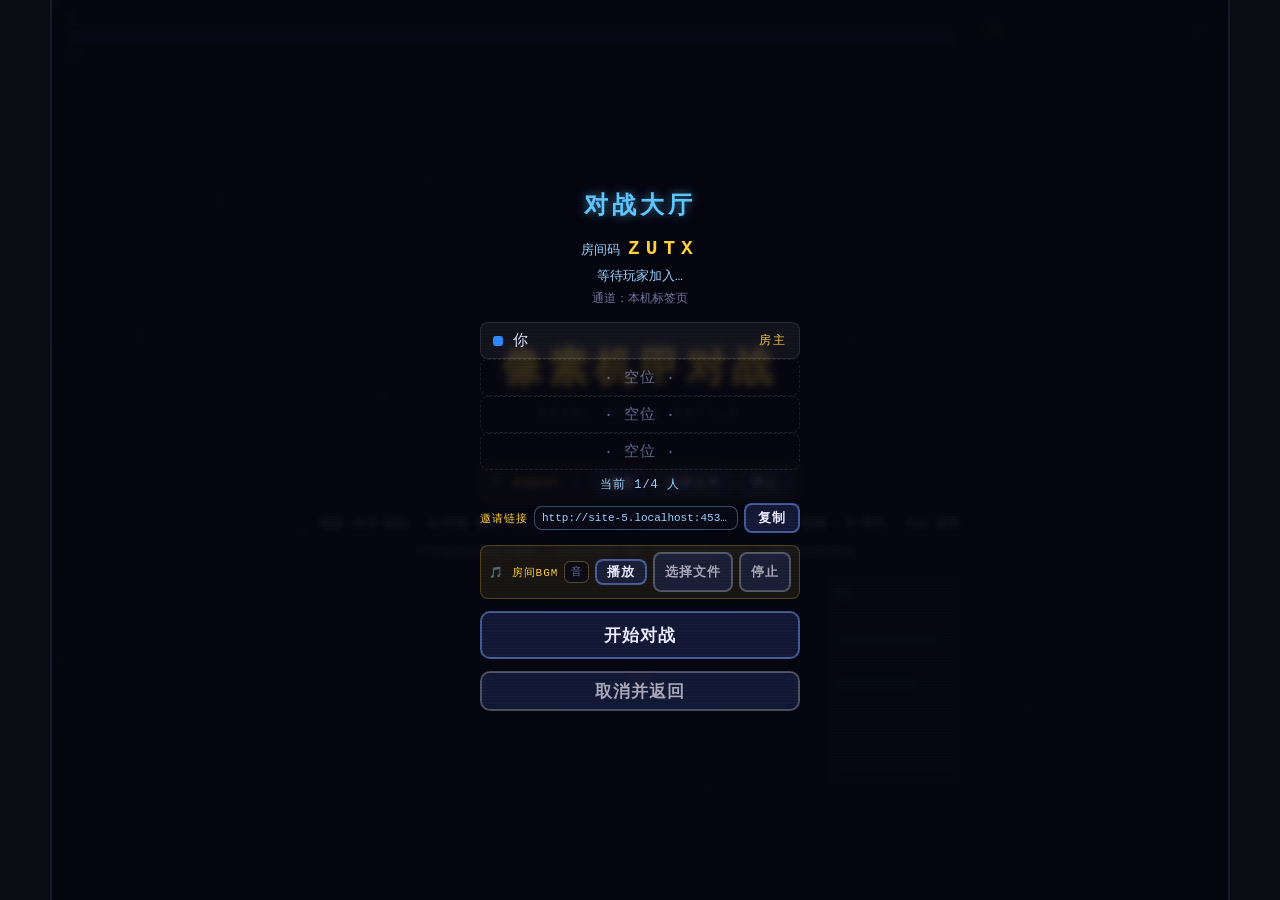
==== mecha-battle-standalone.html @ bafbcea7 "build: 生成单文件版（内联 CSS/JS，可离线双击运行）" ====
<!DOCTYPE html>
<html lang="zh-CN">
<head>
<meta charset="UTF-8">
<meta name="viewport" content="width=device-width, initial-scale=1.0, maximum-scale=1.0, user-scalable=no, viewport-fit=cover">
<meta name="mobile-web-app-capable" content="yes">
<title>像素机甲对战 · Pixel Mecha Battle</title>
<style>
* { box-sizing: border-box; margin: 0; padding: 0; }

html, body { height: 100%; }

body {
  background: #0b0b14;
  color: #eaeaff;
  font-family: 'Courier New', ui-monospace, monospace;
  overflow: hidden;
  -webkit-tap-highlight-color: transparent;
  -webkit-user-select: none;
  user-select: none;
  -webkit-touch-callout: none;
  position: fixed;
  inset: 0;
}

/* ---------- 全屏布局（移动端优先） ---------- */
#app { position: absolute; inset: 0; }
#stage {
  position: absolute; inset: 0;
  background: #0a0a14;
  overflow: hidden;
}

canvas {
  position: absolute; inset: 0;
  width: 100%; height: 100%;
  display: block;
  image-rendering: pixelated;
  image-rendering: crisp-edges;
}

/* CRT 扫描线 */
#stage::after {
  content: "";
  position: absolute; inset: 0;
  pointer-events: none;
  background: repeating-linear-gradient(
    to bottom,
    rgba(255,255,255,0.03) 0px, rgba(255,255,255,0.03) 1px,
    rgba(0,0,0,0.10) 2px, rgba(0,0,0,0.10) 3px
  );
  mix-blend-mode: overlay;
  z-index: 30;
}

/* ---------- HUD ---------- */
#hud {
  position: absolute;
  top: 0; left: 0; right: 0;
  display: flex;
  align-items: flex-start;
  gap: 10px;
  padding: max(10px, env(safe-area-inset-top)) max(12px, env(safe-area-inset-right)) 0 max(12px, env(safe-area-inset-left));
  z-index: 10;
  pointer-events: none;
}
.fighter { flex: 1; min-width: 0; }
.fighter .row { display: flex; align-items: baseline; gap: 8px; margin-bottom: 3px; }
.fighter .name { font-size: clamp(11px, 2.6vw, 14px); font-weight: bold; letter-spacing: 1px; text-shadow: 0 0 6px currentColor; }
.fighter.me .name { color: #62c8ff; }
.fighter .buff { font-size: clamp(9px, 2vw, 11px); color: #9fe8ff; }
.mid { text-align: center; flex: 0 0 auto; min-width: 46px; }
.mid .vs { font-weight: bold; font-size: clamp(12px, 2.8vw, 16px); color: #ffd23f; text-shadow: 0 0 8px #ffd23f; }
.mid .room { font-size: clamp(9px, 2vw, 11px); color: #9fd8ff; letter-spacing: 1px; min-height: 12px; }

.hpbar {
  height: clamp(10px, 2.6vw, 14px);
  background: rgba(255,255,255,0.08);
  border: 2px solid #333;
  overflow: hidden;
}
.hpfill { height: 100%; width: 100%; transition: width 0.15s linear; }
.hpfill.me { background: linear-gradient(#62c8ff, #1f78c8); }
.wep { font-size: clamp(9px, 2vw, 11px); color: #9fe8ff; margin-top: 3px; min-height: 12px; }

/* ---------- 多人 HUD：右上其他玩家血条列表 ---------- */
#others {
  flex: 0 0 auto;
  width: clamp(120px, 26vw, 190px);
  display: flex;
  flex-direction: column;
  gap: 5px;
}
.mini-fighter { display: flex; flex-direction: column; gap: 2px; }
.mini-fighter .mf-row { display: flex; justify-content: flex-end; }
.mini-fighter .mf-name {
  font-size: clamp(9px, 2vw, 11px); font-weight: bold; letter-spacing: 1px;
  text-shadow: 0 0 6px currentColor;
}
.mini-fighter .mf-bar {
  height: clamp(7px, 1.8vw, 10px);
  background: rgba(255,255,255,0.08);
  border: 2px solid #333;
  overflow: hidden;
}
.mini-fighter .mf-fill { height: 100%; width: 100%; transition: width 0.15s linear; }
.mini-fighter.ko { opacity: 0.32; }
.mini-fighter.ko .mf-fill { filter: grayscale(1); }

#btn-menu {
  position: absolute;
  top: max(10px, env(safe-area-inset-top));
  right: max(10px, env(safe-area-inset-right));
  z-index: 20;
  width: 38px; height: 38px;
  border-radius: 8px;
  border: 2px solid rgba(255,255,255,0.3);
  background: rgba(20,20,40,0.5);
  color: #eaeaff;
  font-size: 18px;
  cursor: pointer;
}
#btn-menu:active { background: rgba(120,160,255,0.4); }

/* ---------- 触摸虚拟按键 ---------- */
#touch { display: none; }
body.touch #touch { display: block; }
#touch { position: absolute; inset: 0; z-index: 15; pointer-events: none; }

/* 基础按键容器（横屏/桌面） */
.pad {
  position: absolute;
  bottom: max(20px, env(safe-area-inset-bottom));
  display: flex; gap: 14px; align-items: flex-end;
  pointer-events: auto;
}
.pad.left { left: max(12px, env(safe-area-inset-left)); }
.pad.right { right: max(12px, env(safe-area-inset-right)); }

.tbtn {
  border-radius: 16px;
  border: 2px solid rgba(255,255,255,0.35);
  background: rgba(20,20,40,0.55);
  color: #eaeaff;
  font-family: inherit;
  font-weight: bold;
  user-select: none;
  touch-action: none;
  cursor: pointer;
  display: flex; align-items: center; justify-content: center;
  backdrop-filter: blur(3px);
  box-shadow: 0 2px 8px rgba(0,0,0,0.4);
  -webkit-tap-highlight-color: transparent;
}

/* 默认（横屏/桌面）按键尺寸 */
.tbtn.move { width: 76px; height: 76px; font-size: 26px; }
.tbtn.jump { width: 68px; height: 68px; font-size: 22px; color: #8fd8ff; }
.tbtn.atk  { width: 90px; height: 90px; font-size: 24px; color: #ff9a9a; border-color: rgba(255,150,150,0.5); }
.tbtn.def  { width: 62px; height: 62px; font-size: 16px; color: #9fd8ff; }

/* ===== 竖屏触摸设备：重新设计布局，防止按钮重叠 ===== */
/* 仅在真正的触摸设备竖屏模式下应用（不包括桌面模式的手机浏览器） */
@media (orientation: portrait) and (hover: none) {
  .pad {
    gap: 8px;
    bottom: max(18px, env(safe-area-inset-bottom));
    flex-wrap: nowrap;
  }
  .pad.left {
    left: max(8px, env(safe-area-inset-left));
    max-width: 42vw;
  }
  /* 右侧：改为 2 列网格布局，避免换行导致重叠 */
  /* 注意：必须给明确宽度，grid 的 1fr 才能正确分割 */
  .pad.right {
    right: max(8px, env(safe-area-inset-right));
    display: grid !important;
    grid-template-columns: 1fr 1fr;
    grid-template-rows: auto auto;
    gap: 8px;
    width: calc(min(42vw, 180px));
  }
  /* 右侧按钮网格定位：攻(左上)、跳(右上)、防(下方横跨) */
  .pad.right .tbtn.atk  { grid-column: 1; grid-row: 1; }
  .pad.right .tbtn.jump { grid-column: 2; grid-row: 1; }
  .pad.right .tbtn.def  { grid-column: 1 / span 2; grid-row: 2; }

  /* 竖屏按键尺寸：自适应屏幕宽度 */
  .pad.left .tbtn.move {
    width: calc(min(20vw, 76px)); height: calc(min(20vw, 76px));
    font-size: calc(min(6vw, 24px));
  }
  .pad.right .tbtn.atk {
    width: 100%; aspect-ratio: 1;
    font-size: calc(min(7vw, 22px));
  }
  .pad.right .tbtn.jump {
    width: 100%; aspect-ratio: 1;
    font-size: calc(min(6vw, 20px));
  }
  .pad.right .tbtn.def {
    width: 100%; aspect-ratio: 1.8;
    font-size: calc(min(5vw, 16px));
  }
}

/* 窄屏触摸竖屏（<=360px）：按键再缩小一点 */
@media (orientation: portrait) and (hover: none) and (max-width: 360px) {
  .pad { gap: 6px; }
  .pad.right { gap: 6px; width: calc(min(44vw, 160px)); }
  .pad.left .tbtn.move { width: 60px; height: 60px; font-size: 20px; }
}

.tbtn.on {
  background: rgba(120,160,255,0.55);
  border-color: #fff;
  transform: scale(0.94);
  box-shadow: 0 0 12px rgba(120,160,255,0.6);
}

/* ---------- 覆盖层 ---------- */
.overlay {
  position: absolute; inset: 0;
  z-index: 25;
  display: flex; flex-direction: column;
  justify-content: center; align-items: center;
  gap: 12px;
  background: rgba(6,6,16,0.82);
  backdrop-filter: blur(3px);
  padding: 20px;
  text-align: center;
}
.overlay.hidden { display: none; }

#announce {
  position: absolute; inset: 0;
  display: flex; align-items: center; justify-content: center;
  font-size: clamp(30px, 12vmin, 64px);
  font-weight: bold; letter-spacing: 6px;
  color: #ffd23f; text-shadow: 0 0 16px #ffd23f;
  pointer-events: none; opacity: 0;
  z-index: 22;
}
#announce.show { animation: flash 1.2s ease-out forwards; }
@keyframes flash {
  0%   { opacity: 0; transform: scale(0.6); }
  20%  { opacity: 1; transform: scale(1); }
  70%  { opacity: 1; }
  100% { opacity: 0; transform: scale(1.15); }
}

#ko .big { font-size: clamp(24px, 8vmin, 44px); font-weight: bold; letter-spacing: 4px; text-shadow: 0 0 12px currentColor; }
#ko .sub { font-size: clamp(11px, 2.6vmin, 14px); color: #cfd2ff; }

/* ---------- 菜单 ---------- */
#menu h1 {
  font-size: clamp(22px, 7vmin, 40px);
  letter-spacing: 6px;
  color: #ffd23f;
  text-shadow: 0 0 14px rgba(255,210,63,0.7);
}
#menu .tag { font-size: clamp(9px, 2.2vmin, 12px); color: #7a7aa8; letter-spacing: 4px; margin-bottom: 6px; }
.menu-box {
  display: flex; flex-direction: column; gap: 12px;
  width: min(340px, 88vw);
}
.mbtn {
  min-height: 48px;
  border-radius: 10px;
  border: 2px solid rgba(120,160,255,0.5);
  background: rgba(30,40,80,0.6);
  color: #eaeaff;
  font-family: inherit;
  font-size: clamp(14px, 3.4vmin, 17px);
  font-weight: bold;
  letter-spacing: 1px;
  cursor: pointer;
  transition: background 0.15s, transform 0.1s;
}
.mbtn:active { background: rgba(120,160,255,0.4); transform: scale(0.97); }
.mbtn.big { min-height: 54px; }
.mbtn.ghost { border-color: rgba(255,255,255,0.25); color: #aab; min-height: 42px; }
.mbtn.hidden { display: none; }

.join-row { display: flex; gap: 10px; }
/* 本地文件模式：隐藏联机入口 */
.join-row.hidden { display: none; }
.join-row input {
  flex: 1; min-width: 0;
  border-radius: 10px;
  border: 2px solid rgba(120,160,255,0.4);
  background: rgba(10,10,25,0.8);
  color: #ffd23f;
  font-family: inherit;
  font-size: clamp(16px, 4vmin, 20px);
  letter-spacing: 6px;
  text-align: center;
  text-transform: uppercase;
  padding: 6px;
}
.join-row .mbtn { flex: 0 0 96px; }

#net-status { font-size: clamp(11px, 2.6vmin, 13px); color: #9fd8ff; line-height: 1.7; min-height: 20px; }
#net-status .code { color: #ffd23f; font-size: 1.5em; letter-spacing: 6px; }
#net-status .dim { color: #7a7aa8; font-size: 0.9em; }
#menu.waiting .join-row, #menu.waiting > .menu-box > .mbtn { display: none; }

/* ---------- 多人大厅 ---------- */
#lobby { z-index: 26; }
.lobby-title {
  font-size: clamp(16px, 4.6vmin, 24px);
  letter-spacing: 4px;
  color: #62c8ff;
  text-shadow: 0 0 10px rgba(98,200,255,0.6);
}
.lobby-card {
  display: flex; flex-direction: column; gap: 6px;
  width: min(320px, 88vw);
}
.lobby-player {
  display: flex; align-items: center; gap: 10px;
  padding: 8px 12px;
  border-radius: 8px;
  background: rgba(255,255,255,0.06);
  border: 1px solid rgba(255,255,255,0.10);
  font-size: clamp(12px, 3vmin, 15px);
  letter-spacing: 1px;
}
.lobby-player.empty {
  justify-content: center;
  color: #666c90;
  border-style: dashed;
  background: transparent;
}
.lobby-player .dot { width: 10px; height: 10px; border-radius: 3px; flex: 0 0 auto; }
.lobby-player .host-tag { margin-left: auto; font-size: 0.78em; color: #ffd23f; letter-spacing: 2px; }
#lobby-hint { text-align: center; color: #9fd8ff; font-size: clamp(10px, 2.4vmin, 12px); letter-spacing: 1px; }

/* 邀请链接（互联网/局域网分享） */
.share-box {
  display: flex; align-items: center; gap: 6px;
  margin-top: 4px;
}
.share-box.hidden { display: none; }
.share-box .share-label {
  flex: 0 0 auto;
  font-size: clamp(9px, 2.2vmin, 11px);
  color: #ffd23f;
  letter-spacing: 1px;
  white-space: nowrap;
}
.share-box input {
  flex: 1; min-width: 0;
  border-radius: 8px;
  border: 1px solid rgba(159,216,255,0.35);
  background: rgba(10,10,25,0.8);
  color: #9fd8ff;
  font-family: inherit;
  font-size: clamp(9px, 2.2vmin, 11px);
  padding: 5px 7px;
  text-overflow: ellipsis;
}
.mbtn.small {
  flex: 0 0 auto;
  min-height: 30px;
  width: auto;
  padding: 0 12px;
  font-size: clamp(11px, 2.6vmin, 13px);
  border-radius: 8px;
}

#lobby .mbtn { width: min(320px, 88vw); }
#lobby .mbtn.small { width: auto; }
#lobby .mbtn.ghost { min-height: 40px; }

/* ---------- 房间 BGM ---------- */
.bgm-bar {
  display: flex; align-items: center; gap: 6px;
  margin-top: 6px;
  padding: 6px 8px;
  border-radius: 8px;
  background: rgba(255,210,63,0.08);
  border: 1px solid rgba(255,210,63,0.25);
}
.bgm-bar.hidden { display: none; }
.bgm-bar .bgm-label {
  flex: 0 0 auto;
  font-size: clamp(9px, 2.2vmin, 11px);
  color: #ffd23f;
  letter-spacing: 1px;
  white-space: nowrap;
}
.bgm-bar input {
  flex: 1; min-width: 0;
  border-radius: 6px;
  border: 1px solid rgba(255,210,63,0.3);
  background: rgba(10,10,25,0.8);
  color: #fff5d0;
  font-family: inherit;
  font-size: clamp(9px, 2.2vmin, 11px);
  padding: 4px 6px;
}
.bgm-bar input::placeholder { color: #666c90; }
.bgm-bar .mbtn { min-height: 26px; padding: 0 10px; }
.bgm-bar .file-input { display: none; }
/* 单人模式：菜单内独立 BGM 栏 */
#menu .bgm-bar { width: min(320px, 88vw); margin-top: 12px; }

.bgm-now {
  display: flex; align-items: center; gap: 6px;
  margin-top: 4px;
  font-size: clamp(9px, 2.2vmin, 11px);
  color: #9fdba0;
  letter-spacing: 1px;
}
.bgm-now.hidden { display: none; }
.bgm-now-icon { animation: bgm-pulse 1.2s ease-in-out infinite; }
@keyframes bgm-pulse {
  0%, 100% { opacity: 1; transform: scale(1); }
  50% { opacity: 0.5; transform: scale(0.85); }
}

/* HUD 音乐开关按钮 */
.bgm-mute {
  position: absolute;
  top: 10px; right: 56px;
  z-index: 35;              /* 高于菜单/大厅/结算遮罩，任何界面下都能开关音乐 */
  width: 36px; height: 36px;
  border-radius: 8px;
  border: 1px solid rgba(255,255,255,0.2);
  background: rgba(15,15,35,0.7);
  color: #ffd23f;
  font-size: 18px;
  cursor: pointer;
  transition: all 0.15s;
  display: flex; align-items: center; justify-content: center;
}
.bgm-mute:hover { background: rgba(255,210,63,0.2); }
.bgm-mute.muted { color: #666c90; }
.bgm-mute.hidden { display: none; }

.hint { font-size: clamp(9px, 2.2vmin, 12px); color: #9aa0c0; max-width: 90vw; }
.hint.dim { color: #666c90; }

/* ---------- Toast ---------- */
#toast {
  position: absolute;
  left: 50%; bottom: max(20%, 120px);
  transform: translateX(-50%);
  z-index: 40;
  background: rgba(20,20,40,0.92);
  border: 2px solid rgba(255,210,63,0.6);
  color: #ffd23f;
  font-size: clamp(11px, 2.8vmin, 14px);
  padding: 10px 18px;
  border-radius: 10px;
  opacity: 0;
  pointer-events: none;
  transition: opacity 0.25s;
  white-space: nowrap;
}
#toast.show { opacity: 1; }

/* ---------- 桌面端居中优化 ---------- */
@media (hover: hover) and (pointer: fine) {
  #app {
    left: 50%; transform: translateX(-50%);
    width: min(100vw - 32px, 1180px);
    border-left: 2px solid #1a1a2e;
    border-right: 2px solid #1a1a2e;
  }
}

/* ---------- 技能选择卡 ---------- */
#skill-pick { z-index: 27; gap: 14px; }
.skill-title {
  font-size: clamp(18px, 5vmin, 28px);
  letter-spacing: 4px;
  color: #62c8ff;
  text-shadow: 0 0 12px rgba(98,200,255,0.6);
}
.skill-sub {
  font-size: clamp(10px, 2.6vmin, 13px);
  color: #9fd8ff;
  letter-spacing: 1px;
}
.skill-cards {
  display: flex;
  flex-direction: row;
  gap: 10px;
  flex-wrap: wrap;
  justify-content: center;
  max-width: 92vw;
}
.skill-card {
  width: clamp(95px, 26vw, 160px);
  min-height: clamp(120px, 32vw, 180px);
  border-radius: 12px;
  border: 2px solid rgba(255,255,255,0.2);
  background: rgba(15,15,35,0.92);
  display: flex; flex-direction: column; align-items: center;
  gap: 6px; padding: 10px 8px;
  cursor: pointer;
  transition: transform 0.15s, border-color 0.15s, box-shadow 0.15s;
  position: relative;
  overflow: hidden;
  -webkit-tap-highlight-color: transparent;
  user-select: none;
}
.skill-card:hover, .skill-card:active {
  transform: translateY(-4px) scale(1.03);
  border-color: var(--skill-color, #4fd8ff);
  box-shadow: 0 0 16px var(--skill-glow, rgba(79,216,255,0.4));
}
.skill-card .skill-icon {
  font-size: clamp(28px, 8vmin, 44px);
  line-height: 1;
  filter: drop-shadow(0 0 6px var(--skill-glow, rgba(79,216,255,0.5)));
}
.skill-card .skill-name {
  font-size: clamp(11px, 3vmin, 15px);
  font-weight: bold;
  color: var(--skill-color, #4fd8ff);
  letter-spacing: 1px;
  text-align: center;
}
.skill-card .skill-desc {
  font-size: clamp(8px, 2vmin, 11px);
  color: #aab0d0;
  text-align: center;
  line-height: 1.4;
  flex: 1;
}
.skill-card .skill-tag {
  font-size: clamp(7px, 1.8vmin, 9px);
  color: #666c90;
  letter-spacing: 1px;
  padding: 2px 6px;
  border-radius: 4px;
  background: rgba(255,255,255,0.06);
}
.skill-card.random .skill-icon { animation: skillSpin 2s ease-in-out infinite; }
@keyframes skillSpin {
  0%,100% { transform: rotate(0deg) scale(1); }
  50% { transform: rotate(180deg) scale(1.15); }
}
.skill-card.selected {
  border-color: var(--skill-color, #4fd8ff);
  box-shadow: 0 0 20px var(--skill-glow, rgba(79,216,255,0.6));
  transform: translateY(-2px) scale(1.04);
}
.skill-card.selected::after {
  content: '✓ 已选择';
  position: absolute;
  top: 4px; right: 6px;
  font-size: 9px;
  color: #38d47a;
  font-weight: bold;
}
.skill-timer-bar {
  width: min(280px, 70vw);
  height: 4px;
  border-radius: 2px;
  background: rgba(255,255,255,0.1);
  overflow: hidden;
}
.skill-timer-fill {
  height: 100%;
  width: 100%;
  background: linear-gradient(90deg, #4fd8ff, #ffd23f);
  border-radius: 2px;
  transition: width 0.1s linear;
}
.skill-hint {
  font-size: clamp(9px, 2.2vmin, 12px);
  color: #7a7aa8;
  text-align: center;
}

</style>
</head>
<body>
<div id="app">
  <div id="stage">
    <canvas id="game"></canvas>

    <!-- HUD：我的血条 / 房间码 / 其他玩家血条列表 -->
    <div id="hud">
      <div class="fighter me">
        <div class="row"><span class="name" id="name-me">你</span><span class="buff" id="buff-me"></span></div>
        <div class="hpbar"><div class="hpfill me" id="hp-me"></div></div>
        <div class="wep" id="wep-me">拳刃</div>
      </div>
      <div class="mid">
        <div class="room" id="room-tag"></div>
        <div class="vs">VS</div>
      </div>
      <div id="others"></div>
    </div>

    <button id="btn-menu" title="返回菜单">≡</button>
    <button id="btn-bgm-mute" class="bgm-mute hidden" title="音乐开关">♪</button>

    <!-- 移动端虚拟按键（触屏自动显示） -->
    <div id="touch">
      <div class="pad left">
        <button class="tbtn move" data-act="left">◀</button>
        <button class="tbtn move" data-act="right">▶</button>
      </div>
      <div class="pad right">
        <button class="tbtn def" data-act="block">防</button>
        <button class="tbtn jump" data-act="jump">跳</button>
        <button class="tbtn atk" data-act="attack">攻</button>
      </div>
    </div>

    <div id="announce"></div>

    <!-- 胜负结算 -->
    <div id="ko" class="overlay hidden">
      <div class="big" id="ko-text"></div>
      <div class="sub" id="ko-sub"></div>
      <button id="btn-rematch" class="mbtn">再来一局</button>
    </div>

    <!-- 主菜单（仅作为单人模式入口和回退时展示；默认直接进入大厅） -->
    <div id="menu" class="overlay">
      <h1>像素机甲对战</h1>
      <p class="tag">PIXEL MECHA BATTLE</p>
      <div class="menu-box">
        <button id="btn-bot" class="mbtn big">单人 · 挑战机器人</button>
        <button id="btn-host" class="mbtn big">多人联机 · 开新房间</button>
        <div class="join-row">
          <input id="room-input" maxlength="4" placeholder="输入房间码" autocomplete="off">
          <button id="btn-join" class="mbtn">加入</button>
        </div>
      </div>
      <!-- 单人模式 BGM 控制栏 -->
      <div id="bgm-bar-local" class="bgm-bar">
        <span class="bgm-label">🎵 本地BGM</span>
        <input id="bgm-input-local" type="text" placeholder="音频直链 (mp3/ogg/wav)" autocomplete="off" spellcheck="false">
        <button id="btn-bgm-play-local" class="mbtn small">播放</button>
        <button id="btn-bgm-file-local" class="mbtn small ghost">选择文件</button>
        <input id="bgm-file-local" class="file-input" type="file" accept="audio/*,.mp3,.ogg,.wav,.m4a,.aac,.flac">
        <button id="btn-bgm-stop-local" class="mbtn small ghost">停止</button>
      </div>
      <p class="hint">键盘：A/D 移动 · W/空格 跳跃（可二段跳）· S/↓+跳 下跳穿落平台 · J 攻击 · K 防御 · R 重开 · Esc 菜单</p>
      <p class="hint dim">打开本页自动进入房间 · 复制地址栏 URL 发给好友即可联机（公网/局域网通用）</p>
    </div>

    <!-- 对战大厅（默认直接进入；玩家列表 + 邀请链接 + 开始对战按钮） -->
    <div id="lobby" class="overlay hidden">
      <h2 class="lobby-title">对战大厅</h2>
      <div id="net-status"></div>
      <div class="lobby-card">
        <div id="lobby-list"></div>
        <div id="lobby-hint"></div>
        <div class="share-box hidden" id="share-box">
          <span class="share-label">邀请链接</span>
          <input id="share-url" readonly autocomplete="off" spellcheck="false">
          <button id="btn-copy" class="mbtn small">复制</button>
        </div>
        <!-- 房主 BGM 控制栏 -->
        <div id="bgm-bar" class="bgm-bar hidden">
          <span class="bgm-label">🎵 房间BGM</span>
          <input id="bgm-input" type="text" placeholder="音频直链 (mp3/ogg/wav)" autocomplete="off" spellcheck="false">
          <button id="btn-bgm-play" class="mbtn small">播放</button>
          <button id="btn-bgm-file" class="mbtn small ghost">选择文件</button>
          <input id="bgm-file" class="file-input" type="file" accept="audio/*,.mp3,.ogg,.wav,.m4a,.aac,.flac">
          <button id="btn-bgm-stop" class="mbtn small ghost">停止</button>
        </div>
        <div id="bgm-now" class="bgm-now hidden">
          <span class="bgm-now-icon">🎵</span>
          <span id="bgm-now-text">当前房间背景音乐</span>
        </div>
      </div>
      <button id="btn-start" class="mbtn hidden">开始对战</button>
      <button id="btn-cancel-net" class="mbtn ghost">取消并返回</button>
    </div>

    <!-- 技能选择卡界面（开局前每人选1张） -->
    <div id="skill-pick" class="overlay hidden">
      <h2 class="skill-title">选择你的技能</h2>
      <p class="skill-sub">三选一，每局仅可携带一个技能</p>
      <div id="skill-cards" class="skill-cards"></div>
      <div id="skill-timer-bar" class="skill-timer-bar"><div id="skill-timer-fill" class="skill-timer-fill"></div></div>
      <p class="skill-hint" id="skill-wait-hint"></p>
    </div>

    <div id="toast"></div>
  </div>
</div>

<script>
/* ===== js/config.js ===== */
'use strict';
/* ================= 全局配置与工具 ================= */

const WORLD = { w: 1600, h: 720, groundY: 660 };  // 大地图
const VIEW_H = 216;                                // 内部渲染高度（宽度随屏幕比例变化）
let VIEW_W = 384;

const CFG = {
  maxSpeed: 150, accel: 1100, friction: 1500,
  jumpSpeed: 330, jump2Speed: 300, gravity: 800,
  maxHp: 100, hitstun: 0.2, knockback: 220,
};

/* 武器定义：拳刃（近战）/ 光线枪（射线）/ 等离子炮（投射物） */
const WEAPONS = {
  blade:  { id: 'blade',  name: '拳刃',   type: 'melee', dmg: 12, cooldown: 0.45,
            duration: 0.24, active: [0.06, 0.17], reach: 28, hw: 26, hh: 34 },
  ray:    { id: 'ray',    name: '光线枪', type: 'ray',   dmg: 9,  cooldown: 0.55, ammo: 10, range: 430 },
  plasma: { id: 'plasma', name: '等离子炮', type: 'proj', dmg: 16, cooldown: 0.9, ammo: 6, speed: 300 },
};

/* 随机道具定义 */
const ITEMS = {
  medkit: { id: 'medkit', name: '维修包', heal: 30 },
  shield: { id: 'shield', name: '能量盾', dur: 5 },
  boost:  { id: 'boost',  name: '推进剂', dur: 6 },
};

/* 机甲配色（支持多名玩家按序分配） */
const PALETTES = [
  { body: '#2f8cff', dark: '#1b5bb8', light: '#a8dcff', core: '#ffd23f', eye: '#c9fffd', weapon: '#eaf6ff', shield: '#4fd8ff', flame: '#ff9a3d' },
  { body: '#ff5a5a', dark: '#b82222', light: '#ffb1b1', core: '#ffd23f', eye: '#ffe27a', weapon: '#fff0d0', shield: '#ff8f3d', flame: '#ffd23f' },
  { body: '#38d47a', dark: '#1a8a4e', light: '#a8ffcd', core: '#ffd23f', eye: '#c9ffd9', weapon: '#eafff2', shield: '#4fffab', flame: '#ffd23f' },
  { body: '#c07bff', dark: '#7a3bc8', light: '#e3c8ff', core: '#ffd23f', eye: '#ffd9ff', weapon: '#f6ecff', shield: '#c07bff', flame: '#ff9a3d' },
];

/* 多人房间人数上限 */
const MAX_PLAYERS = 4;

/* 房间 BGM 本地上传上限（与 server.js 的 BGM_MAX 保持一致） */
const BGM_MAX_FILE = 20 * 1024 * 1024;

/* 是否以本地文件方式打开（双击 index.html / file:// 协议）
 * 该模式下没有 Node 服务器：单人可玩，多人联机不可用 */
const IS_LOCAL_FILE = (typeof location !== 'undefined') && location.protocol === 'file:';

function clamp(v, lo, hi) { return v < lo ? lo : (v > hi ? hi : v); }
function rand(a, b) { return a + Math.random() * (b - a); }
function choice(arr) { return arr[Math.floor(Math.random() * arr.length)]; }

/* 种子随机数生成器（房主生成种子，各端生成完全相同的地图） */
function mulberry32(seed) {
  let a = seed >>> 0;
  return function () {
    a |= 0; a = (a + 0x6d2b79f5) | 0;
    let t = Math.imul(a ^ (a >>> 15), 1 | a);
    t = (t + Math.imul(t ^ (t >>> 7), 61 | t)) ^ t;
    return ((t ^ (t >>> 14)) >>> 0) / 4294967296;
  };
}

function aabb(a, b) {
  return a.x < b.x + b.w && a.x + a.w > b.x && a.y < b.y + b.h && a.y + a.h > b.y;
}
/* 射线与 AABB 求交：返回命中距离 t，未命中返回 null */
function rayAABB(x, y, dx, dy, b) {
  let tmin = 0, tmax = 1e9;
  if (Math.abs(dx) < 1e-6) { if (x < b.x || x > b.x + b.w) return null; }
  else {
    let t1 = (b.x - x) / dx, t2 = (b.x + b.w - x) / dx;
    if (t1 > t2) { const t = t1; t1 = t2; t2 = t; }
    tmin = Math.max(tmin, t1); tmax = Math.min(tmax, t2);
    if (tmin > tmax) return null;
  }
  if (Math.abs(dy) < 1e-6) { if (y < b.y || y > b.y + b.h) return null; }
  else {
    let t1 = (b.y - y) / dy, t2 = (b.y + b.h - y) / dy;
    if (t1 > t2) { const t = t1; t1 = t2; t2 = t; }
    tmin = Math.max(tmin, t1); tmax = Math.min(tmax, t2);
    if (tmin > tmax) return null;
  }
  return tmin >= 0 ? tmin : null;
}
function genRoom() {
  const c = 'ABCDEFGHJKMNPQRSTUVWXYZ23456789';
  let s = '';
  for (let i = 0; i < 4; i++) s += c[Math.floor(Math.random() * c.length)];
  return s;
}
function genId() {
  return Math.random().toString(36).slice(2, 8);
}

</script>
<script>
/* ===== js/skills.js ===== */
'use strict';
/* ================= 技能卡系统：23 个技能 =================
 * 每名玩家开局从 3 张技能卡中选 1 张：
 *   卡1 = 随机技能A，卡2 = 随机技能B（不与A重复），卡3 = 随机技能（不与A/B重复）
 * 技能在 newRound 时生效，影响游戏内各种机制。
 */

const SKILLS = {
  /* ---- 用户指定的 11 个技能 ---- */
  energy_ctrl: {
    id: 'energy_ctrl', name: '能量控制', icon: '⚡',
    desc: '捡到的护盾持续时间延长27%~40%',
    color: '#4fd8ff',
  },
  thrifty: {
    id: 'thrifty', name: '精打细算', icon: '🎯',
    desc: '捡到的武器射击次数+3~5次',
    color: '#ffd23f',
  },
  divine_aid: {
    id: 'divine_aid', name: '如有神助', icon: '🍀',
    desc: '武器射击时有概率不消耗次数',
    color: '#38d47a',
  },
  escape: {
    id: 'escape', name: '溜之大吉', icon: '💨',
    desc: '血量降至5%时触发随机传送',
    color: '#a08fff',
  },
  medipack: {
    id: 'medipack', name: '随身血包', icon: '💉',
    desc: '血量低于一半时恢复1/4血量，一局2次',
    color: '#ff5a5a',
  },
  flysquirrel: {
    id: 'flysquirrel', name: '飞鼠', icon: '🦔',
    desc: '长按跳跃键2秒后可飞行3秒',
    color: '#38d47a',
  },
  mystery: {
    id: 'mystery', name: '神秘人士', icon: '❓',
    desc: '攻击命中时有概率召唤神秘人士协同攻击',
    color: '#c07bff',
  },
  bomber: {
    id: 'bomber', name: '轰炸机', icon: '✈',
    desc: '从地图一侧飞过的轰炸机投弹攻击',
    color: '#ff9a3d',
  },
  revive: {
    id: 'revive', name: '复活图腾', icon: '🔱',
    desc: '给予一次复活机会，复活后1.5秒无敌',
    color: '#ffd23f',
  },
  homing: {
    id: 'homing', name: '小帮手', icon: '🔍',
    desc: '子弹自动追击最近敌人，射击次数-60%',
    color: '#4fd8ff',
  },
  beastmaster: {
    id: 'beastmaster', name: '驯兽大师', icon: '🐺',
    desc: '召唤2/3血量的宠物协同攻击',
    color: '#38d47a',
  },

  /* ---- 补充的 12 个技能 ---- */
  glasscannon: {
    id: 'glasscannon', name: '玻璃大炮', icon: '💥',
    desc: '伤害+50%，但最大血量降为75',
    color: '#ff5a5a',
  },
  ironhide: {
    id: 'ironhide', name: '铁壁', icon: '🛡',
    desc: '受到伤害减少20%',
    color: '#7878b8',
  },
  doublestrike: {
    id: 'doublestrike', name: '双连击', icon: '⚔',
    desc: '近战攻击有50%概率连击两次',
    color: '#ff9a3d',
  },
  quickload: {
    id: 'quickload', name: '快速装填', icon: '🔄',
    desc: '武器冷却时间减少35%',
    color: '#38d47a',
  },
  lifesteal: {
    id: 'lifesteal', name: '吸血', icon: '🩸',
    desc: '造成伤害时恢复等量30%血量',
    color: '#ff5a5a',
  },
  longshot: {
    id: 'longshot', name: '远射', icon: '📡',
    desc: '武器射程和投射物速度+50%',
    color: '#4fd8ff',
  },
  shockwave: {
    id: 'shockwave', name: '震荡波', icon: '🌊',
    desc: '落地时释放冲击波击退附近敌人',
    color: '#a08fff',
  },
  thorns: {
    id: 'thorns', name: '荆棘反伤', icon: '🌵',
    desc: '受到攻击时反弹30%伤害给攻击者',
    color: '#38d47a',
  },
  swift: {
    id: 'swift', name: '疾风步', icon: '🌪',
    desc: '移动速度+25%，跳跃高度+15%',
    color: '#38d47a',
  },
  gunner: {
    id: 'gunner', name: '重炮手', icon: '🎇',
    desc: '投射物伤害+40%，但冷却+20%',
    color: '#ff9a3d',
  },
  laststand: {
    id: 'laststand', name: '背水一战', icon: '🔥',
    desc: '血量低于30%时攻击力+60%',
    color: '#ff5a5a',
  },
  luckydrop: {
    id: 'luckydrop', name: '幸运拾取', icon: '🎁',
    desc: '空投箱出现频率+50%，拾取范围+50%',
    color: '#ffd23f',
  },
};

/* 技能ID列表（用于随机抽取） */
const SKILL_IDS = Object.keys(SKILLS);

/* 生成 3 张技能卡：前2张随机不重复，第3张从剩余中随机 */
function rollSkillCards(rng) {
  const pool = [...SKILL_IDS];
  const cards = [];
  for (let i = 0; i < 3; i++) {
    const idx = Math.floor(rng() * pool.length);
    cards.push(pool[idx]);
    pool.splice(idx, 1);
  }
  return cards;
}

/* 获取技能数据 */
function getSkill(id) {
  return SKILLS[id] || null;
}

</script>
<script>
/* ===== js/input.js ===== */
'use strict';
/* ================= 输入层：键盘 + 触摸虚拟按键 ================= */

const KEYMAP = {
  left:   ['KeyA', 'ArrowLeft'],
  right:  ['KeyD', 'ArrowRight'],
  jump:   ['KeyW', 'ArrowUp', 'Space'],
  attack: ['KeyJ', 'KeyF', 'KeyL'],
  block:  ['KeyK', 'KeyS', 'ArrowDown'],
};

class KeyInput {
  constructor() {
    this.down = new Set();
    this.pressed = new Set();
    addEventListener('keydown', (e) => {
      if (['Space', 'ArrowUp', 'ArrowDown', 'ArrowLeft', 'ArrowRight'].includes(e.code)) e.preventDefault();
      if (e.repeat) return;
      this.down.add(e.code);
      this.pressed.add(e.code);
    });
    addEventListener('keyup', (e) => this.down.delete(e.code));
    addEventListener('blur', () => this.down.clear());
  }
  anyDown(codes) { return codes.some((c) => this.down.has(c)); }
  anyPressed(codes) {
    let hit = false;
    for (const c of codes) if (this.pressed.has(c)) { this.pressed.delete(c); hit = true; }
    return hit;
  }
  consume(code) {
    if (this.pressed.has(code)) { this.pressed.delete(code); return true; }
    return false;
  }
}

class TouchInput {
  constructor() {
    this.held = { left: false, right: false, block: false };
    this.jumpEdgeFlag = false;
    this.attackEdgeFlag = false;
    this._safetyTimer = null;
    const isTouch = ('ontouchstart' in window) || navigator.maxTouchPoints > 0;
    if (isTouch) document.body.classList.add('touch');

    // 全局 stage 级 pointerup/cancel：防止手指滑出按钮后无法释放
    const stage = document.getElementById('stage');
    stage.addEventListener('pointerup', () => this._releaseAll());
    stage.addEventListener('pointercancel', () => this._releaseAll());

    document.querySelectorAll('#touch .tbtn').forEach((btn) => {
      const act = btn.dataset.act;
      const dn = (e) => {
        e.preventDefault();
        if (btn.setPointerCapture) { try { btn.setPointerCapture(e.pointerId); } catch (err) {} }
        btn.classList.add('on');
        if (act === 'jump') this.jumpEdgeFlag = true;
        else if (act === 'attack') this.attackEdgeFlag = true;
        else if (act in this.held) this.held[act] = true;
        this._resetSafetyTimer();
      };
      const up = (e) => {
        if (e && e.cancelable) e.preventDefault();
        btn.classList.remove('on');
        if (act in this.held) this.held[act] = false;
        this._resetSafetyTimer();
      };
      btn.addEventListener('pointerdown', dn);
      btn.addEventListener('pointerup', up);
      btn.addEventListener('pointercancel', up);
      btn.addEventListener('contextmenu', (e) => e.preventDefault());
    });
    stage.addEventListener('contextmenu', (e) => e.preventDefault());
  }

  /* 安全释放：2.5 秒内无 pointerup 则强制释放所有按键，防止卡键 */
  _releaseAll() {
    this.held.left = false;
    this.held.right = false;
    this.held.block = false;
    document.querySelectorAll('#touch .tbtn.on').forEach((b) => b.classList.remove('on'));
    if (this._safetyTimer) { clearTimeout(this._safetyTimer); this._safetyTimer = null; }
  }
  _resetSafetyTimer() {
    if (this._safetyTimer) clearTimeout(this._safetyTimer);
    this._safetyTimer = setTimeout(() => this._releaseAll(), 2500);
  }
}

/* 统一本地输入：每帧 poll 出一个 InputState */
class LocalInput {
  constructor() { this.k = new KeyInput(); this.t = new TouchInput(); }
  poll() {
    const k = this.k, t = this.t;
    const s = {
      left:  k.anyDown(KEYMAP.left) || t.held.left,
      right: k.anyDown(KEYMAP.right) || t.held.right,
      block: k.anyDown(KEYMAP.block) || t.held.block,
      jumpEdge: false, attackEdge: false,
    };
    if (k.anyPressed(KEYMAP.jump) || t.jumpEdgeFlag) { s.jumpEdge = true; t.jumpEdgeFlag = false; }
    if (k.anyPressed(KEYMAP.attack) || t.attackEdgeFlag) { s.attackEdge = true; t.attackEdgeFlag = false; }
    return s;
  }
}

</script>
<script>
/* ===== js/net.js ===== */
'use strict';
/* ================= 网络层（多人对战） =================
 * 传输优先级：WebSocket 中继服务器（真网络）→ BroadcastChannel（同浏览器多标签兜底）
 * 统一 Link 接口：send(obj) / onMessage / onClose / close()
 * 消息格式：{ t:类型, from:发送者id, ... }（ws 由服务器附加 from；bc 自带 from 广播）
 *
 * 协议：
 *   hello   {t,from}          新玩家加入（host 维护名单）
 *   lobby   {t,from,players}  host 广播大厅名单（[{id,name}]，第一个是 host）
 *   start   {t,from,seed,players} host 开始对战（seed 用于各端生成同一张随机地图）
 *   inp     {t,from,l,r,b,j,a} 客户端 → host 输入
 *   snap    {t,from,m,w,ko}   host → 所有人 快照
 *   ev      {t,from,k,...}    reset / end（winner）
 *   bye     {t,from}          玩家离开（bc 模式由本端发送；ws 模式由服务器发）
 */

function bcLink(room, myId) {
  const ch = new BroadcastChannel('mecha-' + room);
  const link = {
    kind: 'bc', onMessage: null, onClose: null,
    send(o) { try { ch.postMessage({ ...o, from: myId }); } catch (e) {} },
    close() {
      try { ch.postMessage({ t: 'bye', from: myId }); } catch (e) {}
      try { ch.close(); } catch (e) {}
    },
  };
  ch.onmessage = (e) => {
    const m = e.data;
    if (!m || m.from === myId) return;      // 忽略自己
    if (link.onMessage) link.onMessage(m);
  };
  return link;
}

/* 构建 WebSocket URL（反向代理兼容）：
 * - 保留页面 URL 上已有的查询参数（如反向代理的端口路由参数 _port=xxxx）
 * - 以页面路径的目录为基准（支持子路径部署，如 https://host/game/）
 * - https 页面自动用 wss */
function buildWsUrl(room, myId) {
  const proto = location.protocol === 'https:' ? 'wss:' : 'ws:';
  const dir = location.pathname.replace(/[^/]*$/, '');
  const params = new URLSearchParams(location.search);
  params.set('room', room);
  params.set('id', myId);
  return proto + '//' + location.host + dir + '?' + params.toString();
}

function wsLink(room, myId) {
  return new Promise((resolve) => {
    let ws, done = false;
    const fallback = () => {
      if (done) return;
      done = true;
      try { if (ws) ws.close(); } catch (e) {}
      resolve(bcLink(room, myId));
    };
    try {
      ws = new WebSocket(buildWsUrl(room, myId));
    } catch (e) { return fallback(); }
    const timer = setTimeout(fallback, 1600);
    ws.onopen = () => {
      if (done) return;
      done = true;
      clearTimeout(timer);
      const link = {
        kind: 'ws', onMessage: null, onClose: null,
        send(o) { try { ws.send(JSON.stringify({ ...o, from: myId })); } catch (e) {} },
        close() { try { ws.close(); } catch (e) {} },
      };
      ws.onmessage = (e) => {
        let m = null;
        try { m = JSON.parse(e.data); } catch (err) {}
        if (m && link.onMessage) link.onMessage(m);
      };
      ws.onclose = () => { if (link.onClose) link.onClose(); };
      ws.onerror = () => { if (link.onClose) link.onClose(); };
      resolve(link);
    };
    ws.onerror = () => fallback();
    ws.onclose = () => fallback();
  });
}

async function connectNet(room, myId) {
  try { return await wsLink(room, myId); }
  catch (e) { return bcLink(room, myId); }
}

</script>
<script>
/* ===== js/world.js ===== */
'use strict';
/* ================= 场景 / 背景墙 / 随机地图生成 / 空投 / 投射物 / 特效 =================
 * 地图由种子（mulberry32）确定：房主生成种子并广播，所有客户端生成完全一致的
 * 平台布局 + 塔身结构 + 背景墙元素 + 武器点位。
 */

/* ---------- 粒子与飘字特效 ---------- */
class FX {
  constructor() { this.particles = []; this.popups = []; }
  spawn(x, y, opts) {
    this.particles.push(Object.assign({
      x, y, vx: 0, vy: 0, life: 0.4, maxLife: 0.4, size: 3, color: '#fff', gravity: 0, drag: 0.9,
    }, opts));
  }
  burst(x, y, color, n, speed) {
    for (let i = 0; i < n; i++) {
      const a = Math.random() * Math.PI * 2;
      const s = speed * (0.4 + Math.random() * 0.8);
      this.spawn(x, y, {
        color, vx: Math.cos(a) * s, vy: Math.sin(a) * s,
        life: 0.35, maxLife: 0.35, size: 1.5 + Math.random() * 2.5, gravity: 300,
      });
    }
  }
  popup(x, y, text, color) { this.popups.push({ x, y, text, color, life: 0.7, maxLife: 0.7 }); }
  update(dt) {
    for (const p of this.particles) {
      p.life -= dt; p.vy += p.gravity * dt;
      p.x += p.vx * dt; p.y += p.vy * dt;
      p.vx *= p.drag; p.vy *= p.drag;
    }
    this.particles = this.particles.filter((p) => p.life > 0);
    for (const t of this.popups) { t.life -= dt; t.y -= 24 * dt; }
    this.popups = this.popups.filter((t) => t.life > 0);
  }
  draw(ctx) {
    for (const p of this.particles) {
      ctx.globalAlpha = Math.max(0, p.life / p.maxLife);
      ctx.fillStyle = p.color;
      ctx.fillRect(Math.round(p.x - p.size / 2), Math.round(p.y - p.size / 2), p.size, p.size);
    }
    ctx.globalAlpha = 1;
    for (const t of this.popups) {
      ctx.globalAlpha = Math.max(0, t.life / t.maxLife);
      ctx.font = 'bold 9px "Courier New", monospace';
      ctx.textAlign = 'center';
      ctx.fillStyle = t.color;
      ctx.fillText(t.text, t.x, t.y);
    }
    ctx.globalAlpha = 1;
  }
}

/* ---------- 背景墙元素（多样化装饰，地图生成的原子单位） ---------- */
const WALL_KINDS = ['panel', 'window', 'pipe', 'vent', 'screen', 'tank', 'lamp'];

const WallElem = {
  /* 铆钉金属板 */
  panel(ctx, x, y, w, h) {
    ctx.fillStyle = '#191930'; ctx.fillRect(x, y, w, h);
    ctx.fillStyle = '#232342'; ctx.fillRect(x + 2, y + 2, w - 4, 2);
    ctx.fillStyle = '#101024'; ctx.fillRect(x + 2, y + h - 4, w - 4, 2);
    ctx.fillStyle = '#31315c';
    ctx.fillRect(x + 3, y + 3, 2, 2);
    ctx.fillRect(x + w - 5, y + 3, 2, 2);
    ctx.fillRect(x + 3, y + h - 5, 2, 2);
    ctx.fillRect(x + w - 5, y + h - 5, 2, 2);
  },
  /* 发光窗户 */
  window(ctx, x, y, w, h, t, ph) {
    ctx.fillStyle = '#101024'; ctx.fillRect(x, y, w, h);
    const on = 0.5 + 0.5 * Math.sin(t * 1.2 + ph * 7);
    ctx.globalAlpha = 0.45 + 0.3 * on;
    ctx.fillStyle = ph % 2 < 1 ? '#3d8bff' : '#ff8f4f';
    const mw = (w - 6) / 2, mh = (h - 6) / 2;
    ctx.fillRect(x + 3, y + 3, mw - 1, mh - 1);
    ctx.fillRect(x + 4 + mw, y + 3, mw - 1, mh - 1);
    ctx.fillRect(x + 3, y + 4 + mh, mw - 1, mh - 1);
    ctx.globalAlpha = 0.85;
    ctx.fillRect(x + 4 + mw, y + 4 + mh, mw - 1, mh - 1);
    ctx.globalAlpha = 1;
    ctx.fillStyle = '#2a2a50'; ctx.fillRect(x + 2, y + h / 2 - 1, w - 4, 2);
  },
  /* 管道 */
  pipe(ctx, x, y, w, h) {
    ctx.fillStyle = '#23233f'; ctx.fillRect(x, y, w, h);
    ctx.fillStyle = '#33335c'; ctx.fillRect(x, y + 1, w, 2);
    ctx.fillStyle = '#14142c'; ctx.fillRect(x, y + h - 3, w, 2);
    ctx.fillStyle = '#3a3a68';
    ctx.fillRect(x + 2, y + h / 2 - 2, 4, 4);
    ctx.fillRect(x + w - 6, y + h / 2 - 2, 4, 4);
    if (h > 40) {
      ctx.fillStyle = '#2a2a4c';
      ctx.fillRect(x, y + h * 0.3, w, 3);
      ctx.fillRect(x, y + h * 0.65, w, 3);
    }
  },
  /* 通风扇（旋转动画） */
  vent(ctx, x, y, w, h, t, ph) {
    ctx.fillStyle = '#15152a'; ctx.fillRect(x, y, w, h);
    const cx = x + w / 2, cy = y + h / 2, r = Math.min(w, h) / 2 - 3;
    ctx.fillStyle = '#0c0c1a';
    ctx.beginPath(); ctx.arc(cx, cy, r, 0, Math.PI * 2); ctx.fill();
    const a = t * (2 + ph) + ph * 3;
    ctx.strokeStyle = '#3d3d6e'; ctx.lineWidth = 2;
    for (let i = 0; i < 3; i++) {
      const ang = a + (i * Math.PI * 2) / 3;
      ctx.beginPath();
      ctx.moveTo(cx, cy);
      ctx.lineTo(cx + Math.cos(ang) * r * 0.85, cy + Math.sin(ang) * r * 0.85);
      ctx.stroke();
    }
    ctx.fillStyle = '#4a4a7c'; ctx.fillRect(cx - 2, cy - 2, 4, 4);
    ctx.strokeStyle = '#2a2a4e'; ctx.lineWidth = 1;
    ctx.beginPath(); ctx.arc(cx, cy, r, 0, Math.PI * 2); ctx.stroke();
  },
  /* 数据大屏（闪烁） */
  screen(ctx, x, y, w, h, t, ph) {
    ctx.fillStyle = '#0c0c1c'; ctx.fillRect(x, y, w, h);
    const on = Math.sin(t * 3 + ph * 5) > -0.4;
    ctx.fillStyle = on ? '#0f4a3a' : '#0c2a24';
    ctx.fillRect(x + 2, y + 2, w - 4, h - 4);
    if (on) {
      ctx.fillStyle = '#2fdba0';
      for (let i = 0; i < 4; i++) {
        const bw = ((w - 8) * ((Math.sin(t * 2 + i * 1.7 + ph) + 1) / 2)) | 0;
        ctx.fillRect(x + 4, y + 5 + i * ((h - 10) / 4), Math.max(2, bw), 2);
      }
      ctx.fillStyle = '#9fffd8'; ctx.fillRect(x + 4, y + 4, 3, 2);
    }
    ctx.fillStyle = '#2a2a50'; ctx.fillRect(x, y, w, 2); ctx.fillRect(x, y + h - 2, w, 2);
  },
  /* 储气罐 */
  tank(ctx, x, y, w, h) {
    ctx.fillStyle = '#1d1d38'; ctx.fillRect(x + 2, y, w - 4, h);
    ctx.fillStyle = '#2c2c52'; ctx.fillRect(x + 2, y + 1, w - 4, 2);
    ctx.fillStyle = '#111124'; ctx.fillRect(x + 2, y + h - 3, w - 4, 2);
    ctx.strokeStyle = '#34345e'; ctx.lineWidth = 1;
    ctx.beginPath();
    ctx.moveTo(x + 2, y + h / 2); ctx.lineTo(x + w - 2, y + h / 2);
    ctx.moveTo(x + 2, y + h / 4); ctx.lineTo(x + w - 2, y + h / 4);
    ctx.stroke();
    ctx.fillStyle = '#ffd23f'; ctx.fillRect(x + w / 2 - 2, y + h / 2 - 2, 4, 4);
    ctx.fillStyle = '#15152a'; ctx.fillRect(x, y + h * 0.2, 3, h * 0.6);
    ctx.fillRect(x + w - 3, y + h * 0.2, 3, h * 0.6);
  },
  /* 灯柱 */
  lamp(ctx, x, y, w, h, t, ph) {
    ctx.fillStyle = '#1a1a30'; ctx.fillRect(x + w / 2 - 2, y + 4, 4, h - 4);
    ctx.fillStyle = '#262644'; ctx.fillRect(x + w / 2 - 4, y, 8, 5);
    const on = 0.6 + 0.4 * Math.sin(t * 5 + ph * 9);
    ctx.globalAlpha = on;
    ctx.fillStyle = '#ffe9a0';
    ctx.fillRect(x + w / 2 - 3, y + 5, 6, 3);
    ctx.globalAlpha = on * 0.25;
    ctx.fillRect(x + w / 2 - 6, y + 8, 12, 8);
    ctx.globalAlpha = 1;
  },
};

function drawWallElem(ctx, kind, x, y, w, h, t, ph) {
  (WallElem[kind] || WallElem.panel)(ctx, x, y, w, h, t || 0, ph || 0);
}

/* ---------- 随机地图生成（种子驱动） ----------
 * 结构：分层平台（保证层间高差可二段跳抵达）+ 塔身/悬臂结构装饰 + 背景墙网格
 * 层高约束：离散物理（半隐式欧拉）下二段跳实际最大爬升 ≈117px
 * （理论 124px，积分误差 -7px），故所有层差上限设为 112px，留 5px 落台余量：
 *   地面660 → L1[548,564] 最大差 112 ✓
 *   L1 → L2[462,478] 最大差 102 ✓   L2 → L3[382,398] 最大差 96 ✓
 *   L3 → L4[298,314] 最大差 100 ✓   全部可达
 */
class GameMap {
  constructor(seed) {
    this.seed = seed >>> 0;
    this.platforms = [];   // { x, y, w } 可站立平台（单向）
    this.structs = [];     // { x, y, w, style, cells:[{kind,ox,oy,w,h,ph}] } 平台下方结构装饰
    this.pads = [];        // { x, y, weapon } 固定武器点位
    this.bgWalls = [];     // 背景墙元素（视差层）
    this.generate();
  }

  generate() {
    const R = mulberry32(this.seed);
    const W = WORLD.w;

    /* --- 分层平台生成（上层挂靠下层平台，保证整图可达） ---
     * 底层 L1 靠地面支撑（rise ≤112）；L2~L4 的每个平台挂靠一个下层平台，
     * 中心偏移 ≤130px → 与支撑平台的水平间隙 ≤ ~20px，一跳（水平漂移 ≤200px）必达。 */
    const layers = [
      { y: 556, jit: 8, n: R() < 0.5 ? 3 : 2, edge: true },    // 底层：保证两端有平台
      { y: 470, jit: 8, n: R() < 0.45 ? 3 : 2 },
      { y: 390, jit: 8, n: 2 },
      { y: 306, jit: 8, n: R() < 0.55 ? 2 : 1 },               // 顶层
    ];
    let lower = null;
    for (let li = 0; li < layers.length; li++) {
      const L = layers[li];
      const cur = [];
      for (let i = 0; i < L.n; i++) {
        const w = Math.round(110 + R() * 150);
        let cx;
        if (li === 0) {
          const seg = W / L.n;
          if (L.edge && i === 0) cx = 60 + w / 2 + R() * 40;                 // 左端
          else if (L.edge && i === L.n - 1) cx = W - 60 - w / 2 - R() * 40;  // 右端
          else cx = seg * i + seg / 2 + (R() - 0.5) * seg * 0.34;
        } else {
          /* 挂靠下层平台：间隙 ≤ ~20px */
          const sup = lower[Math.floor(i * lower.length / L.n)];
          cx = sup.x + sup.w / 2 + (R() - 0.5) * 260;
        }
        /* 层内防重叠（保持 ≥36px 间隙，可同层跳跃跨越） */
        for (let k = 0; k < 8; k++) {
          const clash = cur.find((p) => Math.abs(cx - (p.x + p.w / 2)) < (w + p.w) / 2 + 36);
          if (!clash) break;
          const cc = clash.x + clash.w / 2;
          const sgn = cx >= cc ? 1 : -1;
          cx = cc + sgn * ((w + clash.w) / 2 + 40 + R() * 30);
        }
        const x = clamp(cx - w / 2, 24, W - 24 - w);
        const y = L.y + Math.round((R() - 0.5) * L.jit);
        const plat = { x: Math.round(x), y: Math.round(y), w };
        cur.push(plat);
        this.platforms.push(plat);
      }
      lower = cur;
    }

    /* --- 每个平台生成结构装饰（塔身到地面 / 悬臂斜撑） --- */
    for (const p of this.platforms) {
      const style = R() < 0.55 ? 'tower' : 'wing';
      const cells = [];
      if (style === 'tower') {
        /* 塔身：从平台下沿铺墙元素到地面 */
        const tw = Math.max(46, p.w - 16 - Math.round(R() * 30));
        const tx = p.x + Math.round((p.w - tw) / 2);
        const th = WORLD.groundY - (p.y + 8);
        for (let cy = p.y + 12; cy < WORLD.groundY - 8; cy += 44) {
          const ch = Math.min(44, WORLD.groundY - cy - 2);
          const r = R();
          const kind = r < 0.3 ? 'panel' : r < 0.5 ? 'window' : r < 0.65 ? 'pipe'
            : r < 0.78 ? 'vent' : r < 0.88 ? 'screen' : 'tank';
          cells.push({ kind, ox: tx - p.x, oy: cy - p.y, w: tw, h: ch, ph: Math.floor(R() * 10) });
        }
      } else {
        /* 悬臂：平台下方短立柱 + 斜撑梁 */
        const pw = 12 + Math.round(R() * 8);
        const ph1 = 26 + Math.round(R() * 22);
        cells.push({ kind: 'pipe', ox: p.w * 0.2, oy: 8, w: pw, h: ph1, ph: 0 });
        cells.push({ kind: 'pipe', ox: p.w * 0.8 - pw, oy: 8, w: pw, h: ph1, ph: 1 });
        const lw = Math.round(p.w * 0.7);
        cells.push({ kind: 'beam', ox: (p.w - lw) / 2, oy: 8 + ph1 - 6, w: lw, h: 8, ph: 0 });
      }
      this.structs.push({ ...p, style, cells });
    }

    /* --- 固定武器点位：随机挑 3~5 个平台放置（不同层优先） --- */
    const pool = this.platforms.map((p, i) => ({ p, i, layer: Math.floor(i / 1) }))
      .sort(() => R() - 0.5);
    const nPads = 3 + Math.floor(R() * 3);
    const usedIdx = new Set();
    for (let k = 0; k < pool.length && this.pads.length < nPads; k++) {
      const cand = pool[k];
      if (usedIdx.has(cand.i)) continue;
      usedIdx.add(cand.i);
      const p = cand.p;
      const weapon = (this.pads.length % 2 === 0) ? 'ray' : 'plasma';
      this.pads.push({
        x: Math.round(p.x + p.w / 2 + (R() - 0.5) * p.w * 0.4),
        y: p.y, weapon,
      });
    }

    /* --- 背景墙网格（视差 0.65 层，覆盖地图全域） --- */
    const bgW = W * 0.65 + 500;
    const cell = 74;
    for (let gx = -40; gx < bgW; gx += cell) {
      for (let gy = 60; gy < WORLD.groundY - 30; gy += cell) {
        if (R() > 0.42) continue;
        const kind = WALL_KINDS[Math.floor(R() * WALL_KINDS.length)];
        const w = 30 + Math.round(R() * 26);
        const h = 30 + Math.round(R() * 30);
        this.bgWalls.push({
          kind, x: Math.round(gx + R() * 14), y: Math.round(gy + R() * 14),
          w, h, ph: Math.floor(R() * 12),
        });
      }
    }
  }

  /* 平台顶面绘制（含结构装饰，位于机甲身后） */
  drawStructures(ctx, t) {
    for (const s of this.structs) {
      /* 结构体（背景墙风格） */
      for (const c of s.cells) {
        const cx = s.x + c.ox, cy = s.y + c.oy;
        if (c.kind === 'beam') {
          ctx.fillStyle = '#20203a'; ctx.fillRect(cx, cy, c.w, c.h);
          ctx.fillStyle = '#2c2c4e'; ctx.fillRect(cx, cy, c.w, 2);
          ctx.strokeStyle = '#282848'; ctx.lineWidth = 2;
          ctx.beginPath();
          ctx.moveTo(s.x + 6, s.y + 12); ctx.lineTo(cx + 8, cy + 4);
          ctx.moveTo(s.x + s.w - 6, s.y + 12); ctx.lineTo(cx + c.w - 8, cy + 4);
          ctx.stroke();
        } else {
          ctx.globalAlpha = 0.9;
          drawWallElem(ctx, c.kind, cx, cy, c.w, c.h, t, c.ph);
          ctx.globalAlpha = 1;
        }
      }
      /* 平台主体：更深更有存在感 */
      ctx.fillStyle = '#2a2a4a'; ctx.fillRect(s.x - 2, s.y, s.w + 4, 12);
      /* 顶部亮边（高对比度，玩家能看清平台位置） */
      ctx.fillStyle = '#5a5a8a'; ctx.fillRect(s.x - 2, s.y, s.w + 4, 3);
      /* 金属高光 */
      ctx.fillStyle = '#7878b8'; ctx.fillRect(s.x - 2, s.y, s.w + 4, 1);
      /* 底部暗边 */
      ctx.fillStyle = '#1a1a32'; ctx.fillRect(s.x - 2, s.y + 10, s.w + 4, 2);
      /* 铆钉装饰 */
      ctx.fillStyle = '#6a6a9a';
      for (let rx = s.x + 8; rx < s.x + s.w - 4; rx += 28) {
        ctx.fillRect(rx, s.y + 5, 3, 3);
      }
      /* 平台底部悬挂装饰线条 */
      ctx.fillStyle = '#33335a';
      ctx.fillRect(s.x, s.y + 12, s.w, 2);
    }
  }

  /* 背景墙（视差层） */
  drawBgWalls(ctx, cam, t) {
    const off = cam.x * 0.65, offY = cam.y * 0.5;
    ctx.save();
    ctx.translate(-Math.round(off), -Math.round(offY));
    ctx.globalAlpha = 0.55;
    for (const w of this.bgWalls) {
      drawWallElem(ctx, w.kind, w.x, w.y, w.w, w.h, t, w.ph);
    }
    ctx.globalAlpha = 1;
    ctx.restore();
  }
}

/* ---------- 游戏世界（多机甲） ---------- */
class World {
  constructor(game, map) {
    this.game = game;
    this.map = map;
    this.drops = [];   // 空投箱
    this.projs = [];   // 等离子投射物
    this.beams = [];   // 光线枪射线
    this.pads = map.pads.map((p) => ({ ...p, timer: 0 }));
    this.spawnT = rand(3, 6);
  }

  get platforms() { return this.map.platforms; }

  /* 空投箱落地高度检测（py→ny 之间是否落在平台顶或地面） */
  dropLandY(x, py, ny) {
    if (ny >= WORLD.groundY) return WORLD.groundY;
    for (const pl of this.map.platforms) {
      if (x > pl.x && x < pl.x + pl.w && py <= pl.y && ny >= pl.y) return pl.y;
    }
    return null;
  }

  spawnDrop() {
    const r = Math.random();
    let content;
    if (r < 0.45) content = { kind: 'weapon', id: choice(['ray', 'plasma']) };
    else if (r < 0.75) content = { kind: 'item', id: 'medkit' };
    else if (r < 0.9) content = { kind: 'item', id: 'shield' };
    else content = { kind: 'item', id: 'boost' };
    this.drops.push({ x: rand(80, WORLD.w - 80), y: -16, vy: 0, landed: false, life: 12, content });
  }

  applyDrop(m, d, fx) {
    const c = d.content;
    if (c.kind === 'weapon') {
      m.equip(WEAPONS[c.id]);
      fx.popup(m.x, m.y - 52, WEAPONS[c.id].name + '!', '#9fe8ff');
    } else {
      const it = ITEMS[c.id];
      m.applyItem(it);
      fx.popup(m.x, m.y - 52, it.name + '!', '#9fdba0');
    }
    fx.burst(d.x, d.y, '#ffd23f', 8, 90);
  }

  /* 光线枪：对所有敌人求最近命中 */
  fireRay(m, enemies, fx) {
    const w = m.weapon, ox = m.x + m.facing * 17, oy = m.y - 27;
    let range = w.range;
    /* 远射：射程+50% */
    if (m.skill === 'longshot') range *= 1.5;
    let len = range, hit = null;
    for (const e of enemies) {
      if (e.dead) continue;
      const t = rayAABB(ox, oy, m.facing, 0, e.hurtbox);
      if (t != null && t < len) { len = t; hit = e; }
    }
    this.beams.push({ x1: ox, y1: oy, x2: ox + m.facing * len, y2: oy, life: 0.12, color: m.palette.weapon });
    fx.burst(ox, oy, m.palette.weapon, 4, 60);
    if (hit) {
      let dmg = w.dmg;
      if (m.skill === 'glasscannon') dmg = Math.round(dmg * 1.5);
      if (m.skill === 'laststand' && m.hp < (m._maxHp || CFG.maxHp) * 0.3) dmg = Math.round(dmg * 1.6);
      hit.takeHit(dmg, m, {});
      /* 吸血 */
      if (m.skill === 'lifesteal') {
        const hl = Math.round(dmg * 0.3);
        m.hp = Math.min(m._maxHp || CFG.maxHp, m.hp + hl);
        fx.popup(m.x, m.y - 48, '+' + hl, '#ff5a5a');
      }
      /* 神秘人士 */
      if (m.skill === 'mystery' && Math.random() < 0.3) {
        const md = Math.round(dmg * 0.5);
        hit.takeHit(md, m, {});
        fx.popup(hit.x, hit.y - 52, '神秘 ' + md, '#c07bff');
        fx.burst(hit.x, hit.y - 24, '#c07bff', 10, 120);
      }
    }
  }

  firePlasma(m) {
    let speed = WEAPONS.plasma.speed;
    let dmg = WEAPONS.plasma.dmg;
    /* 远射：投射物速度+50% */
    if (m.skill === 'longshot') speed *= 1.5;
    /* 重炮手：投射物伤害+40% */
    if (m.skill === 'gunner') dmg = Math.round(dmg * 1.4);
    /* 玻璃大炮 */
    if (m.skill === 'glasscannon') dmg = Math.round(dmg * 1.5);
    /* 背水一战 */
    if (m.skill === 'laststand' && m.hp < (m._maxHp || CFG.maxHp) * 0.3) dmg = Math.round(dmg * 1.6);
    this.projs.push({
      x: m.x + m.facing * 18, y: m.y - 26,
      vx: m.facing * speed, vy: -50,
      dmg, owner: m, life: 3,
      homing: m.skill === 'homing',
    });
  }

  update(dt, mechs, fx) {
    /* 武器点位冷却 */
    for (const p of this.pads) if (p.timer > 0) p.timer -= dt;

    /* 空投生成（幸运拾取：频率+50%） */
    this.spawnT -= dt;
    if (this.spawnT <= 0) {
      let minT = 6, maxT = 10;
      if (mechs.some((m) => m.skill === 'luckydrop')) { minT = 4; maxT = 7; }
      this.spawnT = rand(minT, maxT);
      this.spawnDrop();
    }

    /* 空投下落 / 落地 / 过期 */
    for (const d of this.drops) {
      if (!d.landed) {
        const py = d.y;
        d.vy += 400 * dt; d.y += d.vy * dt;
        const top = this.dropLandY(d.x, py, d.y);
        if (top != null) { d.y = top; d.landed = true; fx.burst(d.x, d.y, '#c9a86a', 6, 60); }
      } else d.life -= dt;
    }
    this.drops = this.drops.filter((d) => d.life > 0);

    /* 拾取：空投箱 + 武器点位 */
    for (const m of mechs) {
      if (m.dead) continue;
      /* 幸运拾取：拾取范围+50% */
      const pickRange = m.skill === 'luckydrop' ? 24 : 16;
      for (const d of this.drops) {
        if (d.got) continue;
        if (Math.abs(m.x - d.x) < pickRange && Math.abs((m.y - 20) - d.y) < 26) {
          d.got = true; this.applyDrop(m, d, fx);
        }
      }
      this.drops = this.drops.filter((d) => !d.got);
      for (const p of this.pads) {
        if (p.timer > 0) continue;
        if (Math.abs(m.x - p.x) < 20 && Math.abs(m.y - p.y) < 8) {
          p.timer = 12;
          const w = WEAPONS[p.weapon];
          m.equip(w);
          fx.popup(m.x, m.y - 52, w.name + '!', '#9fe8ff');
          fx.burst(m.x, m.y - 8, '#4fd8ff', 8, 80);
        }
      }
    }

    /* 投射物（命中所有非 owner 机甲） */
    for (const pr of this.projs) {
      /* 小帮手：自动追击最近敌人 */
      if (pr.homing && pr.owner && !pr.owner.dead) {
        let tgt = null, td = 1e9;
        for (const m of mechs) {
          if (m === pr.owner || m.dead) continue;
          const d = Math.hypot(m.x - pr.x, (m.y - 20) - pr.y);
          if (d < td) { td = d; tgt = m; }
        }
        if (tgt && td < 300) {
          const dx = tgt.x - pr.x, dy = (tgt.y - 20) - pr.y;
          const dist = Math.hypot(dx, dy) || 1;
          const sp = Math.hypot(pr.vx, pr.vy);
          pr.vx += (dx / dist) * 400 * dt;
          pr.vy += (dy / dist) * 400 * dt;
          const ns = Math.hypot(pr.vx, pr.vy);
          if (ns > sp * 1.1) { pr.vx = (pr.vx / ns) * sp * 1.1; pr.vy = (pr.vy / ns) * sp * 1.1; }
        }
      }
      pr.vy += 260 * dt; pr.x += pr.vx * dt; pr.y += pr.vy * dt; pr.life -= dt;
      let boom = false;
      if (pr.x < 0 || pr.x > WORLD.w || pr.y > WORLD.groundY) boom = true;
      if (!boom) for (const pl of this.map.platforms) {
        if (pr.x > pl.x && pr.x < pl.x + pl.w && pr.y > pl.y && pr.y < pl.y + 8) { boom = true; break; }
      }
      if (!boom) for (const m of mechs) {
        if (m === pr.owner || m.dead) continue;
        if (aabb({ x: pr.x - 5, y: pr.y - 5, w: 10, h: 10 }, m.hurtbox)) {
          m.takeHit(pr.dmg, pr.owner, {}); boom = true; break;
        }
      }
      if (boom || pr.life <= 0) { pr.dead = true; fx.burst(pr.x, pr.y, '#ff9a3d', 10, 120); }
    }
    this.projs = this.projs.filter((p) => !p.dead);

    /* 射线衰减 */
    for (const b of this.beams) b.life -= dt;
    this.beams = this.beams.filter((b) => b.life > 0);
  }

  /* ---------- 绘制 ---------- */
  drawBG(ctx, cam, t) {
    if (!this._sky) {
      const g = ctx.createLinearGradient(0, 0, 0, VIEW_H);
      g.addColorStop(0, '#0a0a1e'); g.addColorStop(1, '#1a1a3c');
      this._sky = g;
    }
    ctx.fillStyle = this._sky;
    ctx.fillRect(0, 0, VIEW_W, VIEW_H);

    /* 星空（视差 0.15） */
    const span = 640;
    ctx.fillStyle = '#cfe8ff';
    for (let i = 0; i < 50; i++) {
      const bx = (i * 97) % span, by = (i * 61) % 190;
      const x = ((bx - cam.x * 0.15) % span + span) % span;
      ctx.globalAlpha = 0.2 + 0.3 * (0.5 + 0.5 * Math.sin(t * 2 + i));
      ctx.fillRect(Math.round(x), Math.round(by), 2, 2);
    }
    ctx.globalAlpha = 1;

    /* 城市剪影（视差 0.35） */
    const cityY = VIEW_H * 0.62 - cam.y * 0.25;
    const off = cam.x * 0.35;
    for (let i = 0; i < 24; i++) {
      const bx = Math.round(i * 80 - (off % 1920));
      if (bx < -80 || bx > VIEW_W + 80) continue;
      const bh = 50 + ((i * 53) % 80);
      ctx.fillStyle = '#12122a';
      ctx.fillRect(bx, cityY - bh, 56, bh + 240);
      ctx.fillStyle = '#1d1d3f';
      ctx.fillRect(bx, cityY - bh, 56, 4);
      ctx.fillStyle = '#2a2a55';
      ctx.fillRect(bx + 8, cityY - bh + 10, 4, 4);
      ctx.fillRect(bx + 30, cityY - bh + 22, 4, 4);
      ctx.fillRect(bx + 44, cityY - bh + 8, 4, 4);
    }

    /* 背景墙层（视差 0.65） */
    this.map.drawBgWalls(ctx, cam, t);
  }

  draw(ctx, t) {
    /* 地面 */
    ctx.fillStyle = '#1c1c30';
    ctx.fillRect(0, WORLD.groundY, WORLD.w, WORLD.h - WORLD.groundY);
    ctx.fillStyle = '#3a3a66';
    ctx.fillRect(0, WORLD.groundY, WORLD.w, 2);
    ctx.strokeStyle = '#26263f'; ctx.lineWidth = 1;
    for (let gx = 0; gx <= WORLD.w; gx += 40) {
      ctx.beginPath(); ctx.moveTo(gx + 0.5, WORLD.groundY + 2); ctx.lineTo(gx + 0.5, WORLD.h); ctx.stroke();
    }
    for (let gy = WORLD.groundY + 8; gy < WORLD.h; gy += 8) {
      ctx.beginPath(); ctx.moveTo(0, gy + 0.5); ctx.lineTo(WORLD.w, gy + 0.5); ctx.stroke();
    }

    /* 平台结构（含塔身装饰） */
    this.map.drawStructures(ctx, t);

    /* 武器点位 */
    for (const p of this.pads) {
      const ready = p.timer <= 0;
      const col = ready ? (p.weapon === 'ray' ? '#4fd8ff' : '#ff6bd6') : '#4a4a6a';
      ctx.fillStyle = '#15152a'; ctx.fillRect(p.x - 14, p.y - 3, 28, 5);
      ctx.fillStyle = col; ctx.fillRect(p.x - 12, p.y - 2, 24, 2);
      const bob = Math.sin(t * 3 + p.x) * 2;
      ctx.globalAlpha = ready ? 0.95 : 0.3;
      ctx.fillStyle = col;
      if (p.weapon === 'ray') {
        ctx.fillRect(p.x - 6, p.y - 15 + bob, 12, 2);
        ctx.fillRect(p.x + 4, p.y - 17 + bob, 2, 6);
      } else {
        ctx.fillRect(p.x - 3, p.y - 17 + bob, 6, 6);
        ctx.fillStyle = '#fff'; ctx.fillRect(p.x - 1, p.y - 15 + bob, 2, 2);
      }
      ctx.globalAlpha = 1;
      if (!ready) {
        const r = 1 - p.timer / 12;
        ctx.fillStyle = '#22223a'; ctx.fillRect(p.x - 12, p.y - 1, 24, 2);
        ctx.fillStyle = col; ctx.fillRect(p.x - 12, p.y - 1, Math.round(24 * r), 2);
      }
    }

    /* 空投箱 */
    for (const d of this.drops) {
      if (!d.landed) {
        ctx.fillStyle = '#4fd8ff'; ctx.fillRect(d.x - 6, d.y - 26, 12, 4);
        ctx.strokeStyle = '#4fd8ff'; ctx.lineWidth = 1;
        ctx.beginPath();
        ctx.moveTo(d.x - 6, d.y - 24); ctx.lineTo(d.x - 4, d.y - 12);
        ctx.moveTo(d.x + 6, d.y - 24); ctx.lineTo(d.x + 4, d.y - 12);
        ctx.stroke();
      }
      let a = 1;
      if (d.landed && d.life < 3) a = 0.3 + 0.7 * Math.abs(Math.sin(t * 8));
      ctx.globalAlpha = a;
      ctx.fillStyle = '#8a6a3a'; ctx.fillRect(d.x - 7, d.y - 14, 14, 14);
      ctx.fillStyle = '#b08a4a'; ctx.fillRect(d.x - 7, d.y - 14, 14, 3);
      ctx.fillStyle = '#3a2a16'; ctx.fillRect(d.x - 7, d.y - 4, 14, 4);
      ctx.fillStyle = '#ffd23f';
      ctx.font = 'bold 9px "Courier New", monospace'; ctx.textAlign = 'center';
      ctx.fillText('?', d.x, d.y - 4);
      ctx.globalAlpha = 1;
    }

    /* 等离子投射物 */
    for (const p of this.projs) {
      for (let k = 1; k <= 3; k++) {
        ctx.globalAlpha = 0.4 / k;
        ctx.fillStyle = '#ff9a3d';
        ctx.fillRect(p.x - p.vx * 0.015 * k - 2, p.y - p.vy * 0.015 * k - 2, 4, 4);
      }
      ctx.globalAlpha = 1;
      ctx.fillStyle = '#ff9a3d'; ctx.fillRect(p.x - 3, p.y - 3, 6, 6);
      ctx.fillStyle = '#fff'; ctx.fillRect(p.x - 1, p.y - 1, 2, 2);
    }

    /* 光线枪射线 */
    for (const b of this.beams) {
      const a = Math.max(0, b.life / 0.12);
      const x = Math.min(b.x1, b.x2), w = Math.abs(b.x2 - b.x1);
      ctx.globalAlpha = a * 0.45; ctx.fillStyle = b.color; ctx.fillRect(x, b.y1 - 2, w, 4);
      ctx.globalAlpha = a; ctx.fillStyle = '#fff'; ctx.fillRect(x, b.y1 - 1, w, 2);
      ctx.globalAlpha = a * 0.8; ctx.fillStyle = b.color; ctx.fillRect(b.x1 - 3, b.y1 - 3, 6, 6);
      ctx.globalAlpha = 1;
    }
  }

  /* ---------- 网络序列化（平台由种子生成，不传输） ---------- */
  serialize() {
    return {
      drops: this.drops.map((d) => ({ x: Math.round(d.x), y: Math.round(d.y), l: d.landed ? 1 : 0, life: +d.life.toFixed(1), c: d.content })),
      projs: this.projs.map((p) => ({ x: Math.round(p.x), y: Math.round(p.y), vx: Math.round(p.vx), vy: Math.round(p.vy), d: p.dmg, o: p.owner ? p.owner.id : '', life: +p.life.toFixed(1), b: p.bomb ? 1 : 0 })),
      pads: this.pads.map((p) => +Math.max(0, p.timer).toFixed(1)),
      beams: this.beams.map((b) => [Math.round(b.x1), Math.round(b.y1), Math.round(b.x2), Math.round(b.y2), +b.life.toFixed(2), b.color]),
    };
  }
  applySnap(s, mechsById) {
    this.drops = s.drops.map((d) => ({ x: d.x, y: d.y, landed: !!d.l, life: d.life, vy: 0, content: d.c }));
    this.projs = s.projs.map((p) => ({
      x: p.x, y: p.y, vx: p.vx, vy: p.vy, dmg: p.d, life: p.life,
      owner: mechsById[p.o] || null,
      bomb: !!p.b,
    }));
    this.pads.forEach((p, i) => { p.timer = s.pads[i] || 0; });
    this.beams = s.beams.map((b) => ({ x1: b[0], y1: b[1], x2: b[2], y2: b[3], life: b[4], color: b[5] || '#eaf6ff' }));
  }
}

</script>
<script>
/* ===== js/mecha.js ===== */
'use strict';
/* ================= 机甲实体：状态机 / 二段跳 / 下跳 / 多敌人 / 像素绘制 ================= */

class Mecha {
  /* id：唯一标识（网络对战用于同步）；idx：配色索引 */
  constructor(game, id, idx) {
    this.game = game;
    this.id = id;
    this.name = 'P' + (idx + 1);
    this.idx = idx;
    this.palette = PALETTES[idx % PALETTES.length];
    this.animT = Math.random() * 9;
    this.reset(200, 1);
  }

  reset(x, facing) {
    this.x = x; this.y = WORLD.groundY;
    this.vx = 0; this.vy = 0; this.facing = facing;
    this.hp = CFG.maxHp;
    this.onGround = true; this.jumps = 0;
    this.state = 'idle'; this.stateTime = 0; this.walkPhase = 0;
    this.hitstun = 0; this.cooldown = 0; this.meleeHit = false;
    this.dropT = 0;
    this.dead = false;
    this.weapon = WEAPONS.blade; this.ammo = 0;
    this.buffs = { shield: 0, boost: 0 };
    this._lastHp = CFG.maxHp;
    this._tx = null; this._ty = null;
    this._koFall = false;  // KO 倒地动画
    /* 技能状态 */
    this.skill = null;            // 技能ID
    this._flyT = 0;               // 飞行计时器（飞鼠）
    this._jumpHoldT = 0;          // 跳跃键长按时间（飞鼠）
    this._medikitUsed = 0;        // 随身血包使用次数
    this._escapeUsed = false;     // 溜之大吉是否已触发
    this._reviveUsed = false;     // 复活图腾是否已使用
    this._invincibleT = 0;        // 无敌时间
    this._bomberT = 0;            // 轰炸机计时器
    this._pet = null;             // 宠物（驯兽大师）
    this._flightT = 0;           // 飞行剩余时间
  }

  /* 应用技能被动效果（在 newRound 时调用） */
  applySkill() {
    const s = this.skill;
    if (!s) return;
    switch (s) {
      case 'glasscannon': this.hp = 75; this._maxHp = 75; break;
      case 'ironhide': this._maxHp = CFG.maxHp; break;
      default: this._maxHp = CFG.maxHp; break;
    }
  }

  get hurtbox() { return { x: this.x - 9, y: this.y - 40, w: 18, h: 40 }; }

  equip(w) {
    this.weapon = w;
    let ammo = w.ammo || 0;
    /* 精打细算：射击次数+3~5 */
    if (this.skill === 'thrifty' && ammo > 0) {
      ammo += 3 + Math.floor(Math.random() * 3);  // +3~5
    }
    /* 小帮手：射击次数-60% */
    if (this.skill === 'homing' && ammo > 0) {
      ammo = Math.max(1, Math.round(ammo * 0.4));
    }
    this.ammo = ammo;
  }

  applyItem(it) {
    let heal = it.heal || 0;
    let dur = it.dur || 0;
    /* 能量控制：护盾持续时间+27%~40% */
    if (this.skill === 'energy_ctrl' && it.id === 'shield') {
      dur *= (1.27 + Math.random() * 0.13);
    }
    if (heal) this.hp = Math.min(this._maxHp || CFG.maxHp, this.hp + heal);
    if (dur) this.buffs[it.id === 'shield' ? 'shield' : 'boost'] = dur;
  }

  /* enemies：同场所有其他机甲（数组） */
  update(dt, inp, enemies) {
    const g = this.game, fx = g.fx;
    this.animT += dt;
    this.cooldown = Math.max(0, this.cooldown - dt);
    this.buffs.shield = Math.max(0, this.buffs.shield - dt);
    this.buffs.boost = Math.max(0, this.buffs.boost - dt);
    this._invincibleT = Math.max(0, this._invincibleT - dt);
    this._flightT = Math.max(0, this._flightT - dt);

    /* 技能：随身血包 — 血量低于一半时恢复 */
    if (this.skill === 'medipack' && !this.dead && this._medikitUsed < 2) {
      if (this.hp < (this._maxHp || CFG.maxHp) / 2) {
        const heal = Math.round((this._maxHp || CFG.maxHp) / 4);
        this.hp = Math.min(this._maxHp || CFG.maxHp, this.hp + heal);
        this._medikitUsed++;
        fx.popup(this.x, this.y - 52, '+' + heal + ' 随身血包', '#38d47a');
        fx.burst(this.x, this.y - 24, '#38d47a', 12, 100);
      }
    }

    /* 技能：溜之大吉 — 血量≤5%时随机传送 */
    if (this.skill === 'escape' && !this.dead && !this._escapeUsed) {
      if (this.hp <= (this._maxHp || CFG.maxHp) * 0.05 && this.hp > 0) {
        this._escapeUsed = true;
        const oldX = this.x;
        this.x = rand(80, WORLD.w - 80);
        this.y = WORLD.groundY;
        this.vx = 0; this.vy = 0;
        fx.burst(oldX, this.y - 24, '#a08fff', 16, 140);
        fx.burst(this.x, this.y - 24, '#a08fff', 16, 140);
        fx.popup(this.x, this.y - 52, '传送！', '#a08fff');
      }
    }

    /* 技能：飞鼠 — 长按跳跃键2秒后飞行3秒 */
    if (this.skill === 'flysquirrel' && !this.dead) {
      if (inp.jump) {
        this._jumpHoldT += dt;
        if (this._jumpHoldT >= 2 && this._flightT <= 0) {
          this._flightT = 3;
          this._jumpHoldT = 0;
          fx.popup(this.x, this.y - 52, '飞鼠！', '#38d47a');
          fx.burst(this.x, this.y - 24, '#38d47a', 10, 80);
        }
      } else {
        this._jumpHoldT = 0;
      }
      if (this._flightT > 0) {
        this.vy = -50;  // 缓慢上升
        this.onGround = false;
        if (Math.random() < 0.3) {
          fx.spawn(this.x - this.facing * 8, this.y - 10, {
            color: '#38d47a', vx: rand(-20, 20), vy: rand(10, 40),
            life: 0.3, maxLife: 0.3, size: 2,
          });
        }
      }
    }

    /* 技能：轰炸机 — 每隔10秒触发一次 */
    if (this.skill === 'bomber' && !this.dead) {
      this._bomberT += dt;
      if (this._bomberT >= 10) {
        this._bomberT = 0;
        this._spawnBomber(g);
      }
    }

    /* 技能：驯兽大师 — 召唤宠物 */
    if (this.skill === 'beastmaster' && !this.dead && !this._pet) {
      const petHp = Math.round((this._maxHp || CFG.maxHp) * 2 / 3);
      this._pet = {
        x: this.x, y: this.y, hp: petHp, maxHp: petHp,
        cooldown: 0, facing: this.facing,
        state: 'idle', stateTime: 0, animT: 0, vy: 0, onGround: true,
      };
      fx.burst(this.x, this.y - 12, '#38d47a', 14, 120);
      fx.popup(this.x, this.y - 52, '召唤宠物！', '#38d47a');
    }
    /* 宠物AI（仅权威端 bot/net-host 运行；客户端走快照插值） */
    if (this._pet && this.game.mode !== 'net-client') {
      this._updatePet(dt, enemies, g, fx);
    }

    /* KO 动画：倒地下落，直到碰到地面或平台 */
    if (this.dead) {
      this.vy += CFG.gravity * 1.2 * dt;
      this.y += this.vy * dt;
      if (this.y >= WORLD.groundY) { this.y = WORLD.groundY; this.vy = 0; }
      else {
        for (const p of g.world.platforms) {
          if (this.x > p.x - 8 && this.x < p.x + p.w + 8 &&
              this.y >= p.y && this.y - this.vy * dt <= p.y + 1) {
            this.y = p.y; this.vy = 0;
          }
        }
      }
      this.stateTime += dt;
      return;
    }

    if (this.hitstun > 0) this.hitstun -= dt;
    if (this.state === 'hit' && this.hitstun <= 0) this.state = 'idle';

    /* 面向最近存活敌人 */
    let nearest = null, nd = 1e9;
    for (const e of enemies) {
      if (e.dead) continue;
      const d = Math.abs(e.x - this.x);
      if (d < nd) { nd = d; nearest = e; }
    }
    if (nearest) this.facing = nearest.x >= this.x ? 1 : -1;

    /* 攻击输入（按当前武器类型分流） */
    if (inp.attackEdge && this.cooldown <= 0 && this.state !== 'hit') {
      const w = this.weapon;
      if (w.type === 'melee') {
        this.state = 'attack'; this.stateTime = 0; this.meleeHit = false;
        let cd = w.cooldown;
        /* 快速装填：冷却-35% */
        if (this.skill === 'quickload') cd *= 0.65;
        this.cooldown = cd; this.vx *= 0.3;
      } else if (this.ammo > 0) {
        let cd = w.cooldown;
        /* 快速装填 */
        if (this.skill === 'quickload') cd *= 0.65;
        /* 重炮手：冷却+20% */
        if (this.skill === 'gunner') cd *= 1.2;
        this.cooldown = cd;
        /* 如有神助：概率不消耗次数 */
        if (this.skill === 'divine_aid' && Math.random() < 0.25) {
          fx.popup(this.x, this.y - 48, '神助！', '#38d47a');
        } else {
          this.ammo--;
        }
        if (w.type === 'ray') g.world.fireRay(this, enemies, fx);
        else g.world.firePlasma(this);
        if (this.ammo <= 0) {
          fx.popup(this.x, this.y - 52, '弹药耗尽', '#ffb14f');
          this.weapon = WEAPONS.blade;
        }
      } else {
        this.weapon = WEAPONS.blade;
        this.state = 'attack'; this.stateTime = 0; this.meleeHit = false;
        let cd = WEAPONS.blade.cooldown;
        if (this.skill === 'quickload') cd *= 0.65;
        this.cooldown = cd;
      }
    }

    const canAct = this.state !== 'attack' && this.state !== 'hit' && this.hitstun <= 0;
    const blocking = inp.block && this.onGround && canAct;

    /* 水平移动：更流畅的加速/减速 */
    if (canAct) {
      let dir = (inp.right ? 1 : 0) - (inp.left ? 1 : 0);
      if (blocking) dir = 0;
      let spdMult = this.buffs.boost > 0 ? 1.45 : 1;
      /* 疾风步：速度+25% */
      if (this.skill === 'swift') spdMult *= 1.25;
      const sp = CFG.maxSpeed * spdMult;
      if (dir !== 0) this.vx = clamp(this.vx + dir * CFG.accel * dt, -sp, sp);
      else {
        const f = CFG.friction * 1.4 * dt;  /* 更强摩擦，停止更快 */
        this.vx = Math.abs(this.vx) <= f ? 0 : this.vx - Math.sign(this.vx) * f;
      }
    } else {
      this.vx *= 0.92;  /* 平滑减速，无卡顿感 */
    }

    /* 跳跃（支持二段跳）/ 下跳：站在平台上时按 下防+跳 直接穿落到下方 */
    if (inp.jumpEdge && canAct) {
      const plats = g.world.platforms;
      if (blocking && this.onGround && this.y < WORLD.groundY - 1 &&
          plats.some((p) => Math.abs(this.y - p.y) < 1 && this.x > p.x - 8 && this.x < p.x + p.w + 8)) {
        this.dropT = 0.22; this.onGround = false; this.jumps = 1;
        this.vy = 90;
        fx.burst(this.x, this.y, '#8899bb', 5, 60);
      } else if (!blocking) {
        let jumpS = CFG.jumpSpeed, jump2S = CFG.jump2Speed;
        /* 疾风步：跳跃高度+15% */
        if (this.skill === 'swift') { jumpS *= 1.15; jump2S *= 1.15; }
        if (this.onGround) {
          this.vy = -jumpS; this.jumps = 1; this.onGround = false;
          fx.burst(this.x, this.y, '#8899bb', 5, 60);
        } else if (this.jumps < 2) {
          this.vy = -jump2S; this.jumps = 2;
          fx.burst(this.x, this.y - 8, this.palette.shield, 8, 90);
        }
      }
    }

    /* 物理 + 平台/地面碰撞（单向平台；下跳期间忽略平台） */
    const prevY = this.y;
    this.dropT = Math.max(0, this.dropT - dt);
    this.vy += CFG.gravity * dt;
    this.x += this.vx * dt; this.y += this.vy * dt;
    let landed = false;
    if (this.vy >= 0) {
      if (this.y >= WORLD.groundY) { this.y = WORLD.groundY; landed = true; }
      else if (this.dropT <= 0) for (const p of g.world.platforms) {
        if (this.x > p.x - 8 && this.x < p.x + p.w + 8 && prevY <= p.y + 0.01 && this.y >= p.y) {
          this.y = p.y; landed = true; break;
        }
      }
    }
    if (landed) {
      if (!this.onGround) fx.burst(this.x, this.y, '#8899bb', 6, 70);
      this.vy = 0; this.onGround = true; this.jumps = 0;
    } else this.onGround = false;
    this.x = clamp(this.x, 14, WORLD.w - 14);

    /* 状态机 */
    this.stateTime += dt;
    if (this.state === 'attack' && this.stateTime >= WEAPONS.blade.duration) this.state = 'idle';
    if (this.state !== 'attack' && this.state !== 'hit') {
      if (!this.onGround) this.state = 'jump';
      else if (blocking) this.state = 'block';
      else if (Math.abs(this.vx) > 10) { this.state = 'walk'; this.walkPhase += dt * 14; }
      else this.state = 'idle';
    }

    /* 近战判定（拳刃，命中范围内所有敌人） */
    if (this.state === 'attack' && !this.meleeHit) {
      const w = WEAPONS.blade, st = this.stateTime;
      if (st >= w.active[0] && st <= w.active[1]) {
        const hb = { x: this.x + this.facing * w.reach * 0.5 - w.hw / 2, y: this.y - w.hh, w: w.hw, h: w.hh };
        let meleeDmg = w.dmg;
        /* 玻璃大炮：伤害+50% */
        if (this.skill === 'glasscannon') meleeDmg = Math.round(meleeDmg * 1.5);
        /* 背水一战：血量<30%时攻击+60% */
        if (this.skill === 'laststand' && this.hp < (this._maxHp || CFG.maxHp) * 0.3) meleeDmg = Math.round(meleeDmg * 1.6);
        /* 双连击：50%概率连击 */
        const doubleHit = this.skill === 'doublestrike' && Math.random() < 0.5;
        for (const e of enemies) {
          if (e.dead) continue;
          if (aabb(hb, e.hurtbox)) {
            this.meleeHit = true;
            e.takeHit(meleeDmg, this, {});
            /* 吸血 */
            if (this.skill === 'lifesteal') {
              const hl = Math.round(meleeDmg * 0.3);
              this.hp = Math.min(this._maxHp || CFG.maxHp, this.hp + hl);
              fx.popup(this.x, this.y - 48, '+' + hl, '#ff5a5a');
            }
            /* 神秘人士 */
            if (this.skill === 'mystery' && Math.random() < 0.3) {
              const mysteryDmg = Math.round(meleeDmg * 0.5);
              e.takeHit(mysteryDmg, this, {});
              fx.popup(e.x, e.y - 52, '神秘 ' + mysteryDmg, '#c07bff');
              fx.burst(e.x, e.y - 24, '#c07bff', 10, 120);
            }
            /* 双连击 */
            if (doubleHit) {
              e.takeHit(meleeDmg, this, {});
              fx.popup(e.x, e.y - 52, '连击！', '#ff9a3d');
            }
            break;   // 单次挥击只命中一人
          }
        }
      }
    }

    /* 推进剂尾焰粒子 */
    if (this.buffs.boost > 0 && Math.abs(this.vx) > 40 && Math.random() < 0.5) {
      fx.spawn(this.x - this.facing * 8, this.y - 18, {
        color: '#ff9a3d', vx: -this.facing * 40, vy: rand(-20, 20), life: 0.3, maxLife: 0.3, size: 2,
      });
    }
  }

  takeHit(dmg, from, opts) {
    const g = this.game, fx = g.fx;
    let d = dmg;

    /* 技能：铁壁 — 受伤减少20% */
    if (this.skill === 'ironhide') d *= 0.8;

    const blocked = this.state === 'block';
    if (this.buffs.shield > 0) d *= 0.4;
    if (blocked) d *= 0.25;
    d = Math.max(1, Math.round(d));

    /* 无敌期间不受伤害 */
    if (this._invincibleT > 0) d = 0;

    this.hp = Math.max(0, this.hp - d);
    this.hitstun = CFG.hitstun;

    /* 技能：荆棘反伤 — 反弹30%伤害 */
    if (this.skill === 'thorns' && d > 0 && from && !from.dead) {
      const refl = Math.max(1, Math.round(d * 0.3));
      from.hp = Math.max(0, from.hp - refl);
      fx.burst(from.x, from.y - 24, '#38d47a', 6, 80);
      fx.popup(from.x, from.y - 48, '反-' + refl, '#38d47a');
    }

    if (blocked) {
      fx.burst(this.x, this.y - 26, this.palette.shield, 8, 90);
      fx.popup(this.x, this.y - 46, '格挡', '#9fd8ff');
    } else {
      const dir = from.x >= this.x ? -1 : 1;
      this.vx = dir * CFG.knockback; this.vy = -120; this.onGround = false; this.state = 'hit';
      fx.burst(this.x, this.y - 24, from.palette.weapon, 14, 150);
      fx.popup(this.x, this.y - 48, '-' + d, '#ff5a5a');
      g.shake = 6;
    }

    /* 技能：震荡波 — 落地时释放冲击波 */
    if (this.skill === 'shockwave' && this.onGround && d > 5) {
      for (const e of g.mechs || []) {
        if (e === this || e.dead) continue;
        if (Math.abs(e.x - this.x) < 60) {
          const dir = e.x >= this.x ? 1 : -1;
          e.vx = dir * 200; e.vy = -80; e.onGround = false;
        }
      }
      fx.burst(this.x, this.y, '#a08fff', 20, 160);
    }

    if (this.hp <= 0 && !this.dead) {
      /* 技能：复活图腾 — 给予一次复活 */
      if (this.skill === 'revive' && !this._reviveUsed) {
        this._reviveUsed = true;
        this.hp = Math.round((this._maxHp || CFG.maxHp) * 0.5);
        this._invincibleT = 1.5;
        this.state = 'idle'; this.hitstun = 0;
        this.vx = 0; this.vy = 0;
        fx.popup(this.x, this.y - 60, '复活！', '#ffd23f');
        fx.burst(this.x, this.y - 24, '#ffd23f', 30, 200);
        fx.burst(this.x, this.y - 24, '#ffffff', 15, 140);
        return;
      }
      this.dead = true; this.state = 'ko';
      this._koFall = true;
      fx.burst(this.x, this.y - 20, '#ffd23f', 26, 180);
      fx.burst(this.x, this.y - 20, '#ffffff', 12, 120);
      fx.popup(this.x, this.y - 60, 'KO', '#ff5a5a');
    }
  }

  /* ---------- 像素绘制 ---------- */
  draw(ctx) {
    const pal = this.palette, f = this.facing, t = this.animT;
    const walk = this.state === 'walk', jumpSt = this.state === 'jump';
    const attack = this.state === 'attack', block = this.state === 'block';
    const hit = this.state === 'hit', ko = this.state === 'ko', idle = this.state === 'idle';

    /* 地面阴影 */
    ctx.fillStyle = 'rgba(0,0,0,0.35)';
    if (ko) {
      // KO 状态：阴影在身体旁边（侧身躺地）
      ctx.fillRect(Math.round(this.x - 14), Math.round(this.y - 2), 28, 3);
    } else if (this.onGround) {
      ctx.fillRect(Math.round(this.x - 10), Math.round(this.y), 20, 3);
    }

    /* 队友/敌人标识点（多人模式区分阵营） */
    if (!ko) {
      ctx.fillStyle = pal.body;
      ctx.fillRect(Math.round(this.x) - 2, Math.round(this.y) - 48, 4, 3);
    }

    ctx.save();
    ctx.translate(Math.round(this.x), Math.round(this.y));
    ctx.scale(f, 1);

    if (ko) {
      /* KO 动画：侧身躺地，身体旋转 90° */
      ctx.rotate(Math.PI / 2);  // 侧身倒地
      ctx.translate(0, -8);  // 身体略下沉
    } else if (idle || block) {
      ctx.translate(0, Math.sin(t * 4) * 0.6);
    }

    const swing = walk ? Math.sin(this.walkPhase) * 4 : 0;

    /* 推进器喷焰（仅在非 KO 且空中时） */
    if (!this.onGround && !ko) {
      const fl = 5 + Math.sin(t * 30) * 2;
      ctx.fillStyle = pal.flame; ctx.globalAlpha = 0.85;
      ctx.fillRect(-7, -1, 5, fl); ctx.fillRect(3, -1, 5, fl);
      ctx.globalAlpha = 1;
    }

    /* 腿 + 脚 */
    ctx.fillStyle = pal.dark;
    ctx.fillRect(-8 - swing, -12, 5, 12);
    ctx.fillRect(3 + swing, -12, 5, 12);
    ctx.fillStyle = '#101018';
    ctx.fillRect(-10 - swing, -2, 8, 3);
    ctx.fillRect(1 + swing, -2, 8, 3);

    /* 后臂 */
    ctx.fillStyle = pal.dark;
    ctx.fillRect(-10, -23, 4, 12);
    ctx.fillStyle = '#101018';
    ctx.fillRect(-10, -11, 4, 3);

    /* 躯干 */
    ctx.fillStyle = pal.body; ctx.fillRect(-9, -24, 18, 12);
    ctx.fillStyle = pal.dark; ctx.fillRect(-9, -14, 18, 3);
    ctx.fillStyle = pal.core; ctx.fillRect(-2, -21, 6, 5);
    ctx.fillStyle = '#ffffff'; ctx.fillRect(0, -20, 2, 2);

    /* 头部 */
    ctx.fillStyle = pal.body; ctx.fillRect(-6, -35, 13, 10);
    ctx.fillStyle = pal.dark; ctx.fillRect(-6, -35, 13, 2);
    ctx.fillStyle = pal.light; ctx.fillRect(-11, -38, 3, 4);
    ctx.fillStyle = attack ? '#ffffff' : pal.eye; ctx.fillRect(-3, -31, 8, 3);
    ctx.fillStyle = pal.light; ctx.fillRect(-1, -33, 3, 2);

    /* 防御状态：持枪手放到盾后面 */
    if (block) {
      /* 护盾（更突出、更大） */
      ctx.fillStyle = pal.shield; ctx.globalAlpha = 0.85;
      ctx.fillRect(7, -30, 6, 22);
      ctx.fillStyle = '#ffffff'; ctx.fillRect(8, -28, 3, 18);
      ctx.globalAlpha = 1;
      ctx.strokeStyle = pal.light; ctx.lineWidth = 1;
      ctx.strokeRect(7, -30, 6, 22);
      /* 武器手：缩到护盾后面（不露出） */
      ctx.fillStyle = pal.dark; ctx.fillRect(10, -23, 3, 8);
      /* 武器：仅露出一小部分在盾顶 */
      if (this.weapon.id === 'ray') {
        ctx.fillStyle = pal.weapon; ctx.fillRect(10, -30, 4, 2);
      } else if (this.weapon.id === 'plasma') {
        ctx.fillStyle = '#ff9a3d'; ctx.fillRect(10, -30, 3, 3);
      }
    } else {
      /* 前臂分支：拳刃 / 光线枪 / 等离子炮 */
      const wid = this.weapon.id;
      if (wid === 'ray') {
        ctx.fillStyle = pal.body; ctx.fillRect(7, -24, 4, 9);
        ctx.fillStyle = pal.dark; ctx.fillRect(7, -25, 12, 4);
        ctx.fillStyle = pal.weapon; ctx.fillRect(19, -25, 8, 2);
        ctx.fillStyle = '#fff'; ctx.fillRect(19, -25, 2, 2);
        if (this.cooldown > this.weapon.cooldown - 0.1) {
          ctx.fillStyle = '#ffffff'; ctx.fillRect(27, -27, 5, 6);
        }
      } else if (wid === 'plasma') {
        ctx.fillStyle = pal.body; ctx.fillRect(7, -24, 4, 9);
        ctx.fillStyle = pal.dark; ctx.fillRect(7, -26, 10, 6);
        ctx.fillStyle = '#ff9a3d'; ctx.fillRect(17, -25, 4, 4);
        ctx.fillStyle = '#fff'; ctx.fillRect(18, -24, 2, 2);
        if (this.cooldown > this.weapon.cooldown - 0.15) {
          ctx.fillStyle = '#ffd23f'; ctx.fillRect(21, -27, 4, 8);
        }
      } else if (attack) {
        ctx.fillStyle = pal.body; ctx.fillRect(6, -22, 6, 5);
        ctx.fillRect(6, -21, 12, 6);
        ctx.fillStyle = pal.weapon; ctx.globalAlpha = 0.9;
        ctx.fillRect(17, -20, 16, 3);
        ctx.fillStyle = '#ffffff'; ctx.fillRect(17, -20, 16, 1);
        ctx.globalAlpha = 1;
        const prog = clamp(this.stateTime / WEAPONS.blade.duration, 0, 1);
        if (prog < 0.55) {
          ctx.globalAlpha = 0.22; ctx.fillStyle = pal.shield;
          ctx.fillRect(8, -28, 26, 16);
          ctx.globalAlpha = 1;
        }
      } else {
        const armSwing = walk ? -swing : 0;
        const lift = jumpSt ? 4 : 0;
        ctx.fillStyle = pal.body; ctx.fillRect(8, -23 - lift, 4, 12);
        ctx.fillStyle = pal.dark; ctx.fillRect(8, -12 - lift + armSwing, 4, 4);
      }
    }

    /* 能量盾增益光环 */
    if (this.buffs.shield > 0) {
      ctx.globalAlpha = 0.16 + 0.06 * Math.sin(t * 10);
      ctx.fillStyle = pal.shield;
      ctx.beginPath(); ctx.arc(0, -20, 23, 0, Math.PI * 2); ctx.fill();
      ctx.globalAlpha = 0.5;
      ctx.strokeStyle = pal.shield; ctx.lineWidth = 1;
      ctx.beginPath(); ctx.arc(0, -20, 23, 0, Math.PI * 2); ctx.stroke();
      ctx.globalAlpha = 1;
    }

    /* 受击白闪 */
    if (hit) {
      ctx.globalAlpha = 0.4; ctx.fillStyle = '#ffffff';
      ctx.fillRect(-9, -35, 18, 35);
      ctx.globalAlpha = 1;
    }
    ctx.restore();

    /* 无敌光环 */
    if (this._invincibleT > 0) {
      ctx.globalAlpha = 0.3 + 0.2 * Math.sin(this.animT * 20);
      ctx.strokeStyle = '#ffd23f'; ctx.lineWidth = 2;
      ctx.beginPath(); ctx.arc(this.x, this.y - 20, 26, 0, Math.PI * 2); ctx.stroke();
      ctx.globalAlpha = 1;
    }

    /* 飞行光环 */
    if (this._flightT > 0) {
      ctx.globalAlpha = 0.2 + 0.1 * Math.sin(this.animT * 15);
      ctx.fillStyle = '#38d47a';
      ctx.beginPath(); ctx.arc(this.x, this.y - 20, 22, 0, Math.PI * 2); ctx.fill();
      ctx.globalAlpha = 1;
    }

    /* 技能图标提示（头顶） */
    if (this.skill && !this.dead) {
      const sk = getSkill(this.skill);
      if (sk) {
        ctx.font = 'bold 7px "Courier New", monospace';
        ctx.textAlign = 'center';
        ctx.fillStyle = sk.color;
        ctx.globalAlpha = 0.8;
        ctx.fillText(sk.icon, this.x, this.y - 52);
        ctx.globalAlpha = 1;
      }
    }

    /* 绘制宠物（驯兽大师） */
    if (this._pet) this._drawPet(ctx);
  }

  /* 轰炸机：从一侧飞过，每0.2秒丢一个10伤害炸弹 */
  _spawnBomber(g) {
    const fromLeft = Math.random() < 0.5;
    const bomber = {
      x: fromLeft ? -20 : WORLD.w + 20,
      y: 100,
      vx: fromLeft ? 120 : -120,
      dropT: 0,
      life: WORLD.w / 120 + 2,
      ownerId: this.id,   /* 记录归属，炸弹不误伤主人 */
    };
    g._bombers = g._bombers || [];
    g._bombers.push(bomber);
    g.fx.popup(this.x, this.y - 52, '轰炸机！', '#ff9a3d');
  }

  /* ---------- 宠物AI（驯兽大师） ---------- */
  _updatePet(dt, enemies, g, fx) {
    const pet = this._pet;
    if (!pet) return;
    /* 主人死亡 → 宠物消失 */
    if (this.dead) {
      fx.burst(pet.x, pet.y - 12, '#38d47a', 12, 120);
      this._pet = null;
      return;
    }
    /* 宠物死亡 */
    if (pet.hp <= 0) {
      fx.burst(pet.x, pet.y - 12, '#38d47a', 16, 140);
      fx.popup(pet.x, pet.y - 30, '宠物倒下', '#ff5a5a');
      this._pet = null;
      return;
    }
    pet.cooldown = Math.max(0, pet.cooldown - dt);
    pet.animT += dt;
    pet.stateTime += dt;

    /* 目标选择：最近存活敌人 */
    let tgt = null, td = 1e9;
    for (const e of enemies) {
      if (e.dead) continue;
      const d = Math.abs(e.x - pet.x);
      if (d < td) { td = d; tgt = e; }
    }

    /* 移动：有目标且较近时追击，否则跟随主人 */
    const chaseRange = 200;
    if (tgt && td < chaseRange) {
      const dx = tgt.x - pet.x;
      const adx = Math.abs(dx);
      if (adx > 30) {
        pet.facing = dx > 0 ? 1 : -1;
        pet.x += pet.facing * 95 * dt;
        pet.state = 'walk';
      } else if (pet.cooldown <= 0) {
        /* 攻击：扑咬 */
        pet.facing = tgt.x >= pet.x ? 1 : -1;
        pet.cooldown = 0.9;
        pet.state = 'attack';
        pet.stateTime = 0;
        const dmg = Math.max(3, Math.round(WEAPONS.blade.dmg * 0.5));
        tgt.takeHit(dmg, this, {});
        fx.burst(tgt.x, tgt.y - 24, this.palette.body, 8, 100);
        fx.popup(tgt.x, tgt.y - 48, '宠物-' + dmg, this.palette.light);
      } else {
        pet.state = 'idle';
      }
    } else {
      /* 跟随主人 */
      const dx = this.x - pet.x;
      const adx = Math.abs(dx);
      if (adx > 40) {
        pet.facing = dx > 0 ? 1 : -1;
        pet.x += pet.facing * 85 * dt;
        pet.state = 'walk';
      } else {
        pet.state = 'idle';
      }
    }

    /* 重置状态 */
    if (pet.state === 'attack' && pet.stateTime > 0.4) pet.state = 'idle';
    if (pet.state === 'walk') pet.animT += dt;

    /* 重力 + 落地 */
    pet.vy += CFG.gravity * dt;
    pet.y += pet.vy * dt;
    if (pet.y >= WORLD.groundY) { pet.y = WORLD.groundY; pet.vy = 0; pet.onGround = true; }
    else {
      /* 单向平台落地 */
      for (const p of g.world.platforms) {
        if (pet.x > p.x && pet.x < p.x + p.w && pet.y >= p.y && pet.y - pet.vy * dt <= p.y) {
          pet.y = p.y; pet.vy = 0; pet.onGround = true; break;
        }
      }
    }
    pet.x = clamp(pet.x, 14, WORLD.w - 14);
  }

  /* ---------- 宠物绘制 ---------- */
  _drawPet(ctx) {
    const pet = this._pet;
    const pal = this.palette;
    const t = pet.animT;
    const walk = pet.state === 'walk';
    const attack = pet.state === 'attack';
    const swing = walk ? Math.sin(t * 16) * 3 : 0;

    /* 阴影 */
    ctx.fillStyle = 'rgba(0,0,0,0.3)';
    ctx.fillRect(Math.round(pet.x - 7), Math.round(pet.y), 14, 2);

    ctx.save();
    ctx.translate(Math.round(pet.x), Math.round(pet.y));
    ctx.scale(pet.facing, 1);

    /* 尾巴 */
    ctx.fillStyle = pal.dark;
    const tailW = 3 + Math.round(Math.sin(t * 10) * 2);
    ctx.fillRect(-10, -14, 3, tailW);

    /* 身体 */
    ctx.fillStyle = pal.dark; ctx.fillRect(-7, -16, 14, 10);
    ctx.fillStyle = pal.body; ctx.fillRect(-6, -15, 12, 6);

    /* 头部 */
    ctx.fillStyle = pal.body; ctx.fillRect(5, -20, 9, 8);
    ctx.fillStyle = pal.dark; ctx.fillRect(5, -20, 9, 2);
    /* 耳朵 */
    ctx.fillStyle = pal.dark;
    ctx.fillRect(6, -23, 3, 4);
    ctx.fillRect(11, -23, 3, 4);
    /* 眼睛 */
    ctx.fillStyle = attack ? '#ffffff' : pal.eye;
    ctx.fillRect(11, -18, 2, 2);

    /* 腿 */
    ctx.fillStyle = pal.dark;
    ctx.fillRect(-6 + swing, -6, 3, 6);
    ctx.fillRect(3 - swing, -6, 3, 6);

    /* 攻击时露出獠牙 */
    if (attack) {
      ctx.fillStyle = '#ffffff';
      ctx.fillRect(12, -15, 2, 3);
    }

    ctx.restore();

    /* 血条（受伤时显示） */
    if (pet.hp < pet.maxHp) {
      const w = 16, x = pet.x - w / 2, y = pet.y - 26;
      ctx.fillStyle = 'rgba(0,0,0,0.6)'; ctx.fillRect(x - 1, y - 1, w + 2, 4);
      ctx.fillStyle = '#38d47a'; ctx.fillRect(x, y, Math.round(w * (pet.hp / pet.maxHp)), 2);
    }
  }
}

</script>
<script>
/* ===== js/bot.js ===== */
'use strict';
/* ================= 机器人 AI（导航系统） =================
 * 输出与玩家一致的 InputState，直接喂给 Mecha.update
 *
 * 移动 bug 修复要点：
 *  1. 旧版起跳与二段跳共用 jumpCd(0.7~0.8s)，单跳顶点在 0.41s、滞空仅 0.83s，
 *     冷却结束时人已在下落 → 二段跳(+56px)无法补偿 → 120px+ 高差经常失败。
 *     现在二段跳改为独立判定：空中 >0.12s 且接近顶点(vy>-120)即可触发。
 *  2. 旧版无路径规划：只会朝目标直跳，中央平台距地面 330px 而二段跳极限仅
 *     124px → 永远上不了高层。现在 findStep() 在 [me.y-118, me.y-28] 高度带内
 *     找"垫脚石"平台，逐层攀爬抵达任意高度。
 *  3. 旧版拾取走位用固定 dirHold(0.25s) + 12px 阈值，接近目标时来回震荡。
 *     现在改为逐帧小死区(12px)直接逼近。
 *  4. 空中攀爬时对上方敌人挥拳：攻击锁定 0.24s 恰好吞掉二段跳窗口
 *    （单跳顶点 0.41s，窗口仅约 5 帧）→ 差一步够不着，无限弹跳。
 *     现在攀爬途中（空中+二段跳未用+敌人在上方）禁用近战起手。
 *  5. 二段跳抑制条件 me.y > gy+18 在层差 69~85px 时无触发窗口
 *    （单跳 68px 不够、抑制又生效）→ 永久卡死。现改为 me.y > gy-6，
 *     并把 vy 窗口放宽到 (-60,150) 以覆盖回落初段与失足恢复。
 */
class Bot {
  constructor() {
    this.jumpCd = 0;    // 起跳间隔冷却（仅控制起跳频率）
    this.blockT = 0;    // 格挡反应冷却
    this.airT = 0;      // 空中滞空时间（二段跳防抖）
    this.navT = 0;      // 垫脚石重规划计时
    this.step = null;   // 当前垫脚石平台
  }

  /* 当前所站的平台（站在主地面或空中时返回 null） */
  standPlat(m, plats) {
    if (!m.onGround || m.y >= WORLD.groundY - 0.5) return null;
    for (const p of plats) {
      if (Math.abs(m.y - p.y) < 1 && m.x > p.x - 8 && m.x < p.x + p.w + 8) return p;
    }
    return null;
  }

  /* 找向上垫脚石：高度在二段跳实际可达带（离散物理极限≈117px，取114）内、
   * 朝目标方向的平台（地图层差上限 112px，保证每个平台都有可达垫脚石） */
  findStep(me, gx, gy, plats) {
    let best = null, bs = 1e9;
    for (const p of plats) {
      const rise = me.y - p.y;             // 平台高于当前站位多少
      if (rise < 8 || rise > 114) continue; // 同层微高(≥8px)也走台阶；超出实际极限排除
      const pcx = p.x + p.w / 2;
      /* 贪心评分：优先朝目标方向、更接近目标高度、离自己不太远的台阶 */
      const s = Math.abs(pcx - gx) + Math.abs(p.y - gy) * 0.6 + Math.abs(pcx - me.x) * 0.25;
      if (s < bs) { bs = s; best = p; }
    }
    return best;
  }

  /* enemies：同场所有其他机甲 */
  think(dt, me, enemies, world) {
    const inp = { left: false, right: false, block: false, jumpEdge: false, attackEdge: false };
    this.jumpCd -= dt; this.blockT -= dt; this.navT -= dt;
    this.airT = me.onGround ? 0 : this.airT + dt;
    if (me.dead) return inp;

    const plats = world.platforms;
    const alive = enemies.filter((e) => !e.dead);
    if (!alive.length) return inp;

    /* 主目标：最近的存活敌人 */
    let en = alive[0], bd = 1e9;
    for (const e of alive) {
      const d = Math.abs(e.x - me.x);
      if (d < bd) { bd = d; en = e; }
    }

    /* 拾取目标：附近有空投/武器点位且需要时优先 */
    let item = null, idd = 1e9;
    for (const d of world.drops) {
      if (!d.landed) continue;
      const dd = Math.abs(d.x - me.x) + Math.abs(d.y - me.y) * 0.5;
      if (dd < idd) { idd = dd; item = d; }
    }
    for (const p of world.pads) {
      if (p.timer > 0) continue;
      if (me.weapon.id === p.weapon && me.ammo > 3) continue;
      const dd = Math.abs(p.x - me.x) + Math.abs(p.y - me.y) * 0.5;
      if (dd < idd) { idd = dd; item = p; }
    }
    const wantItem = me.hp < 55
      || (me.weapon.type === 'melee' && Math.random() < 0.03)
      || Math.random() < 0.003;

    /* 导航目标 */
    let gx, gy, seeking = false;
    if (item && idd < 420 && wantItem) { gx = item.x; gy = item.y; seeking = true; }
    else { gx = en.x; gy = en.y; }

    const dx = gx - me.x, adx = Math.abs(dx), dy = gy - me.y;
    const plat = this.standPlat(me, plats);

    if (dy > 30) {
      /* ------- 目标在下方 ------- */
      if (me.onGround && plat && this.jumpCd <= 0) {
        /* 站在平台上：任意位置直接下跳穿落 */
        inp.block = true; inp.jumpEdge = true; this.jumpCd = 0.6;
      } else {
        /* 空中/地面：朝目标水平移动（下落中也修正水平） */
        if (dx > 12) inp.right = true; else if (dx < -12) inp.left = true;
      }
    } else if (dy < -8) {
      /* ------- 目标在上方：逐层攀爬 ------- */
      if (me.onGround) {
        if (this.navT <= 0 || !this.step) { this.step = this.findStep(me, gx, gy, plats); this.navT = 0.4; }
        const st = this.step;
        if (st) {
          const dxs = (st.x + st.w / 2) - me.x;
          /* 距台阶中心水平 ≤90px（一跳弧线漂移余量内）即起跳，空中修正自动向中心漂移。
           * 旧版要求先站进台阶中段 50% 再跳——台阶中段可能越出当前平台边缘，
           * 机器人会为走到中段而走下平台 → 坠落重来无限循环（卡死根因之三） */
          if (Math.abs(dxs) <= 90 && this.jumpCd <= 0) {
            inp.jumpEdge = true; this.jumpCd = 0.55;
          } else if (dxs > 8) inp.right = true;
          else if (dxs < -8) inp.left = true;
        } else {
          /* 无台阶可达（目标略高且一步可及 / 或够不着）：直接朝目标跳 */
          if (dx > 14) inp.right = true; else if (dx < -14) inp.left = true;
          if (adx < 70 && dy > -122 && this.jumpCd <= 0) {
            inp.jumpEdge = true; this.jumpCd = 0.55;
          }
        }
      } else {
        /* 空中：始终向"当前垫脚石中心"修正，直至落台。
         * 旧版在越过台阶平面（me.y < st.y）时切向终极目标修正——而越过台阶平面
         * 正是落台的必经过程，中途切换会把机器人水平拉出台阶边缘 → 错过平台坠落 */
        const st = this.step;
        let ax = st ? st.x + st.w / 2 : gx;
        const adx2 = ax - me.x;
        if (adx2 > 10) inp.right = true; else if (adx2 < -10) inp.left = true;
        /* 高度不足时二段跳。窗口放宽为 vy∈(-60,150)（上升末段/顶点/回落初段）：
         * 旧版 me.y > gy + 18 在层差 69~85px 时完全无触发窗口——单跳(68px)不够、
         * 二段跳又被抑制 → 永远卡在平台下。现改为 me.y > gy - 6（仍在目标下方即跳） */
        if (me.jumps < 2 && this.airT > 0.12 && me.vy > -60 && me.vy < 150 && me.y > gy - 6) {
          inp.jumpEdge = true;
        }
      }
    } else {
      /* ------- 同层：拾取接近 / 交战走位 ------- */
      if (seeking) {
        if (dx > 12) inp.right = true; else if (dx < -12) inp.left = true;
      } else {
        const w = me.weapon;
        const idealMin = w.type === 'melee' ? 0 : (w.id === 'ray' ? 190 : 250);
        const idealMax = w.type === 'melee' ? 46 : (w.id === 'ray' ? 380 : 420);
        const edx = en.x - me.x, eadx = Math.abs(edx);
        if (eadx > idealMax) { if (edx > 0) inp.right = true; else inp.left = true; }
        else if (eadx < idealMin) { if (edx > 0) inp.left = true; else inp.right = true; }
        /* 偶尔随机跳，增加不可预测性 */
        if (me.onGround && Math.random() < 0.0015) inp.jumpEdge = true;
      }
    }

    /* ------- 攻击决策（对主目标） ------- */
    const edx = en.x - me.x, eadx = Math.abs(edx), edy = en.y - me.y;
    const w = me.weapon;
    /* 空中攀爬中（敌人在上方且二段跳未用）不挥近战：挥刀会锁定动作 0.24s，
     * 恰好完全覆盖二段跳触发窗口 → 差一步够不着、落回原地无限弹跳（移动bug根因）。
     * 远程武器不锁定动作，不受影响 */
    const climbAir = !me.onGround && me.jumps < 2 && edy < -8;
    if (w.type === 'melee') {
      if (!climbAir && eadx < 42 && Math.abs(edy) < 40) inp.attackEdge = true;
    } else if (me.ammo > 0) {
      if (eadx < w.range * 0.9 && Math.abs(edy) < 28 && me.cooldown <= 0 && Math.random() < 0.8) inp.attackEdge = true;
      else if (eadx < 44 && Math.abs(edy) < 36) inp.attackEdge = true;
    } else if (!climbAir && eadx < 42 && Math.abs(edy) < 36) inp.attackEdge = true;

    /* ------- 防御反应：任一敌人近战起手 ------- */
    for (const e of alive) {
      if (e.state === 'attack' && Math.abs(e.x - me.x) < 70 && this.blockT <= 0 && Math.random() < 0.5) {
        inp.block = true; this.blockT = 0.5; break;
      }
    }
    /* ------- 躲射线：持光线枪的敌人同高度瞄准时跳跃 ------- */
    for (const e of alive) {
      if (e.weapon.id === 'ray' && e.cooldown > e.weapon.cooldown - 0.3 &&
          Math.abs(e.x - me.x) < 340 && Math.abs(e.y - me.y) < 20 &&
          this.jumpCd <= 0 && Math.random() < 0.1) {
        inp.jumpEdge = true; this.jumpCd = 1;
      }
    }
    return inp;
  }
}

</script>
<script>
/* ===== game.js ===== */
'use strict';
/* ================= 主程序：多人模式 / 主循环 / 相机 / 网络会话 / HUD =================
 * 模式：
 *   bot        单人混战（本地模拟，玩家 + 2 个机器人）
 *   net-host   网络对战·房主（权威模拟所有机甲，广播快照）
 *   net-client 网络对战·访客（发送输入，应用快照）
 *
 * 多人对战：一个房间最多 MAX_PLAYERS 名玩家大乱斗，存活到最后者获胜。
 * 地图由房主生成的种子决定，所有端生成完全一致的随机地图。
 */

const BOT_COUNT = 2;   // 单人模式的机器人数量

class App {
  constructor() {
    this.canvas = document.getElementById('game');
    this.ctx = this.canvas.getContext('2d');
    this.ctx.imageSmoothingEnabled = false;

    this.localInput = new LocalInput();
    this.bots = new Map();    // id → Bot

    this.mode = null;         // bot | net-host | net-client
    this.state = 'menu';      // menu | wait | fight | ko
    this.myId = genId();
    this.link = null;
    this.room = '';
    this.lobby = [];          // [{id,name}]（第一个是房主）
    this.players = [];        // 本局参战 [{id,name}]
    this.mechs = [];
    this.remoteInp = new Map();  // id → {l,r,b,j,a,ts}
    this.pending = { j: false, a: false };
    this._lastInp = null;
    this.sendAcc = 0; this.lastMsg = 0; this._lastPing = 0;
    this.lastSeen = new Map();  // id → 最后消息时刻（房主判定玩家在线）
    this.winner = null; this.koTimer = 0; this.joinTimer = 0;
    this.cam = { x: 0, y: 0 };
    this.shake = 0; this.time = 0;

    this.$ = (id) => document.getElementById(id);
    this.dom = {
      hpMe: this.$('hp-me'),
      nameMe: this.$('name-me'),
      wepMe: this.$('wep-me'), buffMe: this.$('buff-me'),
      roomTag: this.$('room-tag'),
      others: this.$('others'),
      announce: this.$('announce'),
      ko: this.$('ko'), koText: this.$('ko-text'), koSub: this.$('ko-sub'), btnRematch: this.$('btn-rematch'),
      menu: this.$('menu'), netStatus: this.$('net-status'),
      roomInput: this.$('room-input'),
      lobby: this.$('lobby'), lobbyList: this.$('lobby-list'), lobbyHint: this.$('lobby-hint'),
      btnStart: this.$('btn-start'),
      shareBox: this.$('share-box'), shareUrl: this.$('share-url'), btnCopy: this.$('btn-copy'),
      toast: this.$('toast'),
      skillPick: this.$('skill-pick'), skillCards: this.$('skill-cards'),
      skillTimerFill: this.$('skill-timer-fill'), skillWaitHint: this.$('skill-wait-hint'),
      bgmBar: this.$('bgm-bar'), bgmInput: this.$('bgm-input'),
      btnBgmPlay: this.$('btn-bgm-play'), btnBgmStop: this.$('btn-bgm-stop'),
      bgmInputLocal: this.$('bgm-input-local'),
      btnBgmPlayLocal: this.$('btn-bgm-play-local'), btnBgmStopLocal: this.$('btn-bgm-stop-local'),
      bgmFile: this.$('bgm-file'), btnBgmFile: this.$('btn-bgm-file'),
      bgmFileLocal: this.$('bgm-file-local'), btnBgmFileLocal: this.$('btn-bgm-file-local'),
      bgmNow: this.$('bgm-now'), bgmNowText: this.$('bgm-now-text'),
      btnBgmMute: this.$('btn-bgm-mute'),
    };

    /* 技能选择状态 */
    this.skillState = null;    // null | 'pick' | 'wait'
    this.skillChoices = [];     // 当前3张卡 [skillId, skillId, skillId]
    this.skillPicked = null;    // 已选技能ID
    this.skillTimer = 0;        // 选择倒计时
    this.playerSkills = {};    // { playerId: skillId } — 所有玩家选择结果
    this.skillSeed = 0;         // 技能卡种子（房主生成，同步到各端）

    /* BGM 背景音乐：房主设置 URL → 广播给所有客户端播放；房间解散时停止 */
    this.bgmUrl = '';
    this.bgmPlaying = false;
    this.bgmMuted = false;
    this.bgmAudio = new Audio();
    this.bgmAudio.loop = true;
    this.bgmAudio.volume = 0.4;
    this.bgmAudio.preload = 'auto';
    this.bgmAudio.addEventListener('error', () => this._onBgmError());
    this.bgmObjectUrl = '';   // 本地文件播放时创建的 blob URL（需手动释放）

    /* 初始场景（作为菜单背景，用随机地图展示） */
    this.fx = new FX();
    this.world = new World(this, new GameMap((Math.random() * 1e9) | 0));

    this.bindMenu();
    this.resize();
    addEventListener('resize', () => this.resize());

    /* 自动进入房间（核心体验：网址即房间，无需手动点按钮）：
     * - 本地文件打开（file://）→ 不启动联机，直接进菜单，单人模式可玩
     * - URL 带 ?room=XXXX → 加入该房间（分享链接场景）
     * - URL 不带 room → 自动创建新房间，并用 history.replaceState 把 URL 改写为
     *   带 ?room=XXXX 的形式（不重载页面），这样当前玩家复制地址栏 URL 就能分享。
     * 单人模式仍保留为独立入口（按钮启动）。 */
    if (IS_LOCAL_FILE) {
      this.applyLocalMode();
    } else {
      const initRoom = (new URLSearchParams(location.search).get('room') || '').trim().toUpperCase();
      if (/^[A-Z0-9]{4}$/.test(initRoom)) {
        this.dom.roomInput.value = initRoom;
        this.toast('通过链接加入房间 ' + initRoom);
        this.startJoin();
      } else {
        /* 自动创建房间并改写地址栏 URL（用户复制链接发给朋友即可联机） */
        this.startHost(true);   // true = 自动模式：建完房后改写 URL
      }
    }

    /* 网络心跳：墙钟驱动（后台标签页 rAF 被节流停摆时仍以 ≥1Hz 运转，
     * 保证输入流与保活 ping 不断，防止短暂切页被误判掉线） */
    setInterval(() => this.netPump(), 120);

    this.last = performance.now();
    requestAnimationFrame((n) => this.loop(n));
  }

  /* ---------- 视口 ---------- */
  resize() {
    const box = document.getElementById('stage').getBoundingClientRect();
    const aspect = Math.max(0.4, Math.min(3.2, box.width / Math.max(1, box.height)));
    VIEW_W = clamp(Math.round(VIEW_H * aspect), 160, 640);
    this.canvas.width = VIEW_W;
    this.canvas.height = VIEW_H;
    this.ctx.imageSmoothingEnabled = false;
  }

  me() { return this.mechs.find((m) => m.id === this.myId) || null; }
  others() { return this.mechs.filter((m) => m.id !== this.myId); }

  /* ---------- 菜单 ---------- */
  bindMenu() {
    this.$('btn-bot').addEventListener('click', () => this.startBot());
    this.$('btn-host').addEventListener('click', () => this.startHost());
    this.$('btn-join').addEventListener('click', () => this.startJoin());
    this.$('btn-cancel-net').addEventListener('click', () => this.backToMenu());
    this.$('btn-rematch').addEventListener('click', () => this.tryRematch());
    this.$('btn-menu').addEventListener('click', () => this.backToMenu());
    this.dom.btnStart.addEventListener('click', () => this.hostStart());
    if (this.dom.btnCopy) this.dom.btnCopy.addEventListener('click', () => this.copyShare());
    /* BGM 控制 */
    if (this.dom.btnBgmPlay) this.dom.btnBgmPlay.addEventListener('click', () => this.onBgmPlay());
    if (this.dom.btnBgmStop) this.dom.btnBgmStop.addEventListener('click', () => this.onBgmStop());
    if (this.dom.btnBgmMute) this.dom.btnBgmMute.addEventListener('click', () => this.toggleBgmMute());
    /* 单人模式：菜单内的本地 BGM 栏 */
    if (this.dom.btnBgmPlayLocal) this.dom.btnBgmPlayLocal.addEventListener('click', () => this.onBgmPlay(true));
    if (this.dom.btnBgmStopLocal) this.dom.btnBgmStopLocal.addEventListener('click', () => this.onBgmStop());
    /* 选择本地音频文件 */
    if (this.dom.btnBgmFile) this.dom.btnBgmFile.addEventListener('click', () => this.dom.bgmFile.click());
    if (this.dom.bgmFile) this.dom.bgmFile.addEventListener('change', () => this.onBgmFile(this.dom.bgmFile, false));
    if (this.dom.btnBgmFileLocal) this.dom.btnBgmFileLocal.addEventListener('click', () => this.dom.bgmFileLocal.click());
    if (this.dom.bgmFileLocal) this.dom.bgmFileLocal.addEventListener('change', () => this.onBgmFile(this.dom.bgmFileLocal, true));
    /* 回车直接播放 */
    if (this.dom.bgmInput) this.dom.bgmInput.addEventListener('keydown', (e) => { if (e.key === 'Enter') this.onBgmPlay(); });
    if (this.dom.bgmInputLocal) this.dom.bgmInputLocal.addEventListener('keydown', (e) => { if (e.key === 'Enter') this.onBgmPlay(true); });
  }

  /* ---------- 本地文件模式（双击 index.html，无需服务器） ---------- */
  applyLocalMode() {
    this.mode = null;
    this.state = 'menu';
    this.dom.menu.classList.remove('waiting');
    this.dom.lobby.classList.add('hidden');
    /* 隐藏联机入口（本地文件没有服务器，无法中转消息） */
    const hostBtn = this.$('btn-host');
    const joinRow = document.querySelector('#menu .join-row');
    if (hostBtn) hostBtn.classList.add('hidden');
    if (joinRow) joinRow.classList.add('hidden');
    const hint = document.querySelector('#menu .hint.dim');
    if (hint) {
      hint.textContent = '本地模式：单人可直接开战 · 需要联机时用 node server.js 启动后访问 http://localhost:8080';
    }
  }

  /* ---------- BGM 背景音乐 ---------- */
  onBgmPlay(local) {
    const box = local ? this.dom.bgmInputLocal : this.dom.bgmInput;
    const url = (box ? box.value : '').trim();
    if (!url) { this.toast('请输入音频链接'); return; }
    this.setBgm(url);
    if (local) this.toast('本地BGM 开始播放');
  }

  onBgmStop() {
    this.stopBgm();
    /* 房主停止时通知所有客户端 */
    if (this.mode === 'net-host' && this.link) this.link.send({ t: 'bgm_stop' });
  }

  /* 选择本地音频文件：单人模式走 blob 直放；房主走服务端上传以便全房间同步 */
  onBgmFile(input, local) {
    const f = input && input.files && input.files[0];
    if (input) input.value = '';
    if (!f) return;
    if (!/^audio\//.test(f.type || '') && !/\.(mp3|ogg|wav|m4a|aac|flac)$/i.test(f.name || '')) {
      this.toast('请选择音频文件（mp3/ogg/wav…）'); return;
    }
    if (f.size > BGM_MAX_FILE) { this.toast('音频文件不能超过 20MB'); return; }
    if (local || this.mode !== 'net-host') {
      this.releaseBgmObjectUrl();
      try { this.bgmObjectUrl = URL.createObjectURL(f); } catch (e) { this.toast('该文件无法读取'); return; }
      this.setBgm(this.bgmObjectUrl);
      this.toast('本地BGM 开始播放');
      return;
    }
    this.uploadBgm(f);
  }

  /* 房主：上传音频到服务端，按房间码临时存放，全房间共用同一个 URL */
  uploadBgm(file) {
    const room = this.room;
    if (!room) { this.toast('房间尚未建立'); return; }
    this.toast('正在上传BGM…');
    fetch('/api/bgm?room=' + encodeURIComponent(room), {
      method: 'POST',
      body: file,
      headers: { 'Content-Type': file.type || 'application/octet-stream' },
    }).then((r) => r.json()).then((j) => {
      if (!j || !j.ok) { this.toast((j && j.err) || '上传失败'); return; }
      this.setBgm(j.url);
      this.toast('房间BGM 已更新');
    }).catch(() => this.toast('上传失败，请检查网络'));
  }

  /* 服务端删除该房间的临时 BGM 文件（房间解散时） */
  clearServerBgm() {
    const room = this.room;
    if (!room || this.mode !== 'net-host') return;
    try { fetch('/api/bgm?room=' + encodeURIComponent(room), { method: 'DELETE' }).catch(() => {}); } catch (e) {}
  }

  releaseBgmObjectUrl() {
    if (!this.bgmObjectUrl) return;
    try { URL.revokeObjectURL(this.bgmObjectUrl); } catch (e) {}
    this.bgmObjectUrl = '';
  }

  setBgm(url) {
    this.bgmUrl = url;
    this.playBgm();
    /* 房主广播给所有客户端 */
    if (this.mode === 'net-host' && this.link) this.link.send({ t: 'bgm', url });
  }

  playBgm() {
    if (!this.bgmUrl) return;
    const url = this.bgmUrl;
    /* 避免重复设置相同 src */
    if (this.bgmAudio.src !== url) this.bgmAudio.src = url;
    this.bgmAudio.muted = this.bgmMuted;
    const p = this.bgmAudio.play();
    if (p && typeof p.then === 'function') {
      p.then(() => {
        this.bgmPlaying = true;
        this.updateBgmUI();
      }).catch(() => {
        /* 自动播放被浏览器拦截 → 提示用户点击解锁 */
        this.toast('点击页面任意位置以播放BGM');
      });
    } else {
      this.bgmPlaying = true;
      this.updateBgmUI();
    }
  }

  stopBgm() {
    try {
      this.bgmAudio.pause();
      this.bgmAudio.currentTime = 0;
    } catch (e) {}
    this.bgmPlaying = false;
    this.updateBgmUI();
  }

  toggleBgmMute() {
    this.bgmMuted = !this.bgmMuted;
    this.bgmAudio.muted = this.bgmMuted;
    this.updateBgmUI();
    this.toast(this.bgmMuted ? '音乐已静音' : '音乐已开启');
  }

  updateBgmUI() {
    if (this.dom.bgmNow) {
      if (this.bgmPlaying && this.bgmUrl) {
        this.dom.bgmNow.classList.remove('hidden');
        this.dom.bgmNowText.textContent = '🎵 BGM 播放中';
      } else {
        this.dom.bgmNow.classList.add('hidden');
      }
    }
    if (this.dom.btnBgmMute) {
      if (this.bgmUrl) this.dom.btnBgmMute.classList.remove('hidden');
      else this.dom.btnBgmMute.classList.add('hidden');
      this.dom.btnBgmMute.classList.toggle('muted', this.bgmMuted);
      this.dom.btnBgmMute.textContent = this.bgmMuted ? '♪̸' : '♪';
    }
  }

  _onBgmError() {
    this.bgmPlaying = false;
    /* 区分「文件有问题」和「贴的其实是网页链接」 */
    const u = this.bgmUrl || '';
    if (u.startsWith('/api/bgm') || u.startsWith('blob:')) this.toast('BGM 文件无法解码，请换一个音频文件');
    else this.toast('这不是音频文件直链（需以 .mp3/.ogg/.wav 结尾）');
    this.updateBgmUI();
  }

  /* 可分享的对战链接：基于当前访问地址生成（公网域名 → 互联网链接；局域网 IP → 局域网链接）。
   * 保留反向代理所需参数（如 _port），叠加房间码 */
  shareUrl() {
    const p = new URLSearchParams(location.search);
    p.set('room', this.room);
    return location.origin + location.pathname + '?' + p.toString();
  }

  updateShareBox() {
    if (!this.dom.shareBox || !this.room) return;
    this.dom.shareUrl.value = this.shareUrl();
    this.dom.shareBox.classList.remove('hidden');
  }

  async copyShare() {
    const url = this.dom.shareUrl ? this.dom.shareUrl.value : '';
    let done = false;
    try {
      if (navigator.clipboard && navigator.clipboard.writeText) {
        await navigator.clipboard.writeText(url);
        done = true;
      }
    } catch (e) {}
    if (!done) {
      try { this.dom.shareUrl.select(); done = document.execCommand('copy'); } catch (e) {}
    }
    this.toast(done ? '链接已复制，发给好友即可加入' : '请手动选中复制链接');
  }

  toast(msg) {
    this.dom.toast.textContent = msg;
    this.dom.toast.classList.add('show');
    clearTimeout(this._toastT);
    this._toastT = setTimeout(() => this.dom.toast.classList.remove('show'), 2600);
  }

  /* ---------- 单人混战 ---------- */
  startBot() {
    this.mode = 'bot';
    const players = [{ id: this.myId, name: '你' }];
    for (let i = 0; i < BOT_COUNT; i++) players.push({ id: 'bot' + i, name: 'BOT-' + (i + 1) });
    /* 单人模式也进入技能选择 */
    this.skillSeed = (Math.random() * 1e9) | 0;
    this.startSkillPick(this.skillSeed, players);
    /* 为机器人随机分配技能 */
    const rng = mulberry32(this.skillSeed);
    for (let i = 0; i < players.length; i++) {
      if (players[i].id.startsWith('bot')) {
        const pool = SKILL_IDS.filter((id) => !Object.values(this.playerSkills).includes(id));
        this.playerSkills[players[i].id] = pool[Math.floor(rng() * pool.length)];
      }
    }
  }

  /* ---------- 网络对战 ----------
   * auto=true：访问网址时自动建房 → 成功后改写 URL 为带 room 形式，地址栏直接可分享 */
  async startHost(auto) {
    this.mode = 'net-host';   // 必须先设置：hostStart/broadcastLobby/netTick 均依赖
    this.room = genRoom();
    this.dom.menu.classList.add('waiting');
    this.dom.lobby.classList.remove('hidden');
    this.lobby = [{ id: this.myId, name: '房主(你)' }];
    this.renderLobby();
    this.dom.netStatus.innerHTML = '房间码 <b class="code">' + this.room + '</b><br>等待玩家加入…<br><span class="dim">传输通道连接中</span>';
    this.state = 'wait';
    this.link = await connectNet(this.room, this.myId);
    if (this.state !== 'wait') { this.link.close(); return; }
    this.lastMsg = performance.now();
    this.link.onMessage = (m) => this.onNetMsg(m);
    this.link.onClose = () => this.onNetLost();
    this.transName = this.link.kind === 'ws' ? '中继服务器' : '本机标签页';
    this.dom.netStatus.innerHTML = '房间码 <b class="code">' + this.room + '</b><br>等待玩家加入…<br><span class="dim">通道：' + this.transName + '</span>';
    this.updateShareBox();
    if (auto) {
      /* 自动建房：用 history.replaceState 改写地址栏为 ?room=XXXX，
       * 用户复制地址栏 URL 就能直接分享给朋友，朋友打开即自动加入 */
      try {
        const p = new URLSearchParams(location.search);
        p.set('room', this.room);
        const newUrl = location.pathname + '?' + p.toString() + location.hash;
        history.replaceState(null, '', newUrl);
      } catch (e) {}
    }
  }

  async startJoin() {
    const code = (this.dom.roomInput.value || '').trim().toUpperCase();
    if (code.length !== 4) { this.toast('请输入 4 位房间码'); return; }
    this.mode = 'net-client';
    this.room = code;
    this.dom.menu.classList.add('waiting');
    this.dom.lobby.classList.remove('hidden');
    this.dom.netStatus.innerHTML = '正在连接房间 <b class="code">' + code + '</b>…';
    this.state = 'wait';
    this.joinTimer = performance.now();
    this.link = await connectNet(this.room, this.myId);
    if (this.state !== 'wait') { this.link.close(); return; }
    this.lastMsg = performance.now();
    this.link.onMessage = (m) => this.onNetMsg(m);
    this.link.onClose = () => this.onNetLost();
    this.link.send({ t: 'hello' });
    this.transName = this.link.kind === 'ws' ? '中继服务器' : '本机标签页';
    this.dom.netStatus.innerHTML = '已连接，等待房主开始…<br><span class="dim">通道：' + this.transName + '</span>';
    this.updateShareBox();
  }

  /* 房主：广播大厅并（人数足够时）可开战 */
  broadcastLobby() {
    if (this.mode !== 'net-host') return;
    this.link.send({ t: 'lobby', players: this.lobby });
    this.renderLobby();
  }

  hostStart() {
    if (this.mode !== 'net-host' || this.state !== 'wait') return;
    if (this.lobby.length < 2) { this.toast('至少需要 2 名玩家才能开始'); return; }
    /* 先进入技能选择阶段：生成种子并广播 */
    this.skillSeed = (Math.random() * 1e9) | 0;
    this.link.send({ t: 'skill_phase', seed: this.skillSeed, players: this.lobby });
    this.startSkillPick(this.skillSeed, this.lobby);
  }

  /* ---------- 技能选择阶段 ---------- */
  startSkillPick(seed, players) {
    this.players = players;
    this.skillSeed = seed;
    this.skillState = 'pick';
    this.skillPicked = null;
    this.playerSkills = {};
    this.skillTimer = 15;  // 15秒选择时间
    /* 用种子生成3张技能卡 */
    const rng = mulberry32(seed);
    this.skillChoices = rollSkillCards(rng);
    this.dom.skillCards.innerHTML = '';
    this.dom.skillCards.style.pointerEvents = 'auto';
    this.dom.lobby.classList.add('hidden');
    this.dom.skillPick.classList.remove('hidden');
    this.dom.skillWaitHint.textContent = '';
    this.renderSkillCards();
  }

  renderSkillCards() {
    const container = this.dom.skillCards;
    container.innerHTML = '';
    for (let i = 0; i < this.skillChoices.length; i++) {
      const sid = this.skillChoices[i];
      const sk = getSkill(sid);
      if (!sk) continue;
      const card = document.createElement('div');
      card.className = 'skill-card' + (i === 2 ? ' random' : '');
      card.style.setProperty('--skill-color', sk.color);
      card.style.setProperty('--skill-glow', sk.color + '66');
      card.innerHTML =
        '<div class="skill-icon">' + sk.icon + '</div>' +
        '<div class="skill-name">' + sk.name + '</div>' +
        '<div class="skill-desc">' + sk.desc + '</div>' +
        '<div class="skill-tag">' + (i === 2 ? '随机卡' : '技能卡' + (i + 1)) + '</div>';
      card.addEventListener('click', () => this.pickSkill(sid, card));
      container.appendChild(card);
    }
  }

  pickSkill(sid, cardEl) {
    if (this.skillState !== 'pick') return;
    this.skillPicked = sid;
    /* 标记选中 */
    this.dom.skillCards.querySelectorAll('.skill-card').forEach((c) => c.classList.remove('selected'));
    cardEl.classList.add('selected');
    this.dom.skillCards.style.pointerEvents = 'none';
    this.dom.skillWaitHint.textContent = '已选择：' + getSkill(sid).name + '，等待其他玩家…';
    /* 发送选择给房主 */
    if (this.mode === 'net-client' || this.mode === 'net-host') {
      this.link.send({ t: 'skill_pick', skill: sid });
    }
    /* 房主自身直接记录 */
    if (this.mode === 'net-host') {
      this.playerSkills[this.myId] = sid;
      this.checkAllSkillsPicked();
    }
    /* 单人模式：记录后直接进入战斗 */
    if (this.mode === 'bot') {
      this.playerSkills[this.myId] = sid;
      this.finishSkillPick();
    }
  }

  /* 房主：检查所有玩家是否完成选择 */
  checkAllSkillsPicked() {
    if (this.skillState !== 'pick') return;
    const allPicked = this.lobby.every((p) => this.playerSkills[p.id]);
    if (allPicked || this.skillTimer <= 0) {
      /* 超时未选的玩家随机分配 */
      const rng = mulberry32(this.skillSeed);
      for (const p of this.lobby) {
        if (!this.playerSkills[p.id]) {
          const pool = SKILL_IDS.filter((id) => !Object.values(this.playerSkills).includes(id));
          const pick = pool.length ? pool[Math.floor(rng() * pool.length)] : choice(SKILL_IDS);
          this.playerSkills[p.id] = pick;
        }
      }
      /* 广播技能选择结果并开始战斗 */
      this.link.send({ t: 'skill_result', skills: this.playerSkills });
      this.finishSkillPick();
    }
  }

  finishSkillPick() {
    this.dom.skillPick.classList.add('hidden');
    this.skillState = null;
    /* 生成地图种子并开始 */
    const seed = (Math.random() * 1e9) | 0;
    if (this.mode === 'net-host') {
      this.link.send({ t: 'start', seed, players: this.lobby });
    }
    const players = this.lobby.length ? this.lobby : this.players;
    this.newRound(seed, players);
  }

  /* 更新技能选择计时器 */
  updateSkillTimer(dt) {
    if (this.skillState !== 'pick') return;
    this.skillTimer -= dt;
    if (this.dom.skillTimerFill) {
      const pct = Math.max(0, this.skillTimer / 15 * 100);
      this.dom.skillTimerFill.style.width = pct + '%';
    }
    if (this.mode === 'net-host' && this.skillTimer <= 0) {
      this.checkAllSkillsPicked();
    }
  }

  onNetMsg(m) {
    this.lastMsg = performance.now();
    const from = m.from;
    /* 房主：任意消息（含 ping）都刷新该玩家的在线时刻 */
    if (this.mode === 'net-host' && from) this.lastSeen.set(from, this.lastMsg);

    if (m.t === 'hello' || m.t === 'join') {
      /* 新玩家加入（host 维护名单；ws 的 join 与 hello 等价处理） */
      if (this.mode === 'net-host' && this.state === 'wait') {
        if (this.lobby.some((p) => p.id === from)) return;
        if (this.lobby.length >= MAX_PLAYERS) { this.link.send({ t: 'full', to: from }); return; }
        this.lobby.push({ id: from, name: 'P' + (this.lobby.length + 1) });
        this.broadcastLobby();
        /* 新玩家同步当前 BGM */
        if (this.bgmUrl && this.bgmPlaying) {
          this.link.send({ t: 'bgm', url: this.bgmUrl });
        }
        this.toast('玩家加入：' + from);
      } else if (this.mode === 'net-host' && this.state !== 'wait') {
        this.link.send({ t: 'full', to: from });
      }
    } else if (m.t === 'lobby') {
      if (this.state === 'wait' && !this.players.length) {
        this.lobby = m.players || [];
        this.joinTimer = 0;   // 已收到大厅，取消加入超时
        this.renderLobby();
      }
    } else if (m.t === 'start') {
      if (this.state !== 'wait' && this.skillState !== 'pick') return;
      this.mode = 'net-client';
      this.joinTimer = 0;
      this.lobby = m.players || [];
      this.newRound(m.seed, this.lobby);
    } else if (m.t === 'skill_phase') {
      /* 房主通知进入技能选择阶段 */
      if (this.state !== 'wait') return;
      this.mode = 'net-client';
      this.joinTimer = 0;
      this.lobby = m.players || [];
      this.startSkillPick(m.seed, this.lobby);
    } else if (m.t === 'skill_pick') {
      /* 客户端发送技能选择给房主 */
      if (this.mode === 'net-host' && this.skillState === 'pick') {
        this.playerSkills[from] = m.skill;
        this.checkAllSkillsPicked();
      }
    } else if (m.t === 'skill_result') {
      /* 房主广播技能结果 → 客户端记录并等待 start */
      if (this.skillState === 'pick') {
        this.playerSkills = m.skills || {};
        this.dom.skillPick.classList.add('hidden');
        this.skillState = null;
      }
    } else if (m.t === 'full') {
      if (m.to && m.to !== this.myId) return;
      this.toast(m.to ? '房间已满' : '房间已满或已开局');
      this.backToMenu();
    } else if (m.t === 'bye') {
      this.onPlayerLeft(from);
    } else if (m.t === 'inp') {
      if (this.mode !== 'net-host') return;
      let r = this.remoteInp.get(from);
      if (!r) { r = { l: false, r: false, b: false, j: false, a: false, ts: 0 }; this.remoteInp.set(from, r); }
      r.l = m.l; r.r = m.r; r.b = m.b;
      if (m.j) r.j = true;
      if (m.a) r.a = true;
      r.ts = performance.now();
    } else if (m.t === 'snap') {
      if (this.mode === 'net-client') this.applySnap(m);
    } else if (m.t === 'ev') {
      if (m.k === 'reset') {
        /* 不再直接开始，改为技能选择阶段 */
        this.lobby = m.players || this.lobby;
        this.playerSkills = {};
        this.startSkillPick(m.seed, this.lobby);
      }
    } else if (m.t === 'bgm') {
      /* 房主广播 BGM URL → 客户端播放 */
      this.bgmUrl = m.url || '';
      if (this.bgmUrl) this.playBgm();
      else this.stopBgm();
    } else if (m.t === 'bgm_stop') {
      /* 房主停止 BGM → 客户端也停止 */
      this.stopBgm();
    }
    /* ping 忽略（仅用于保活计时） */
  }

  onPlayerLeft(id) {
    if (this.mode === 'net-host') {
      this.lobby = this.lobby.filter((p) => p.id !== id);
      this.remoteInp.delete(id);
      this.lastSeen.delete(id);
      if (this.state === 'wait') {
        this.broadcastLobby();
        this.toast('玩家离开');
      } else {
        /* 战斗中离开：机甲标记死亡并检查结束 */
        const m = this.mechs.find((x) => x.id === id);
        if (m && !m.dead) { m.dead = true; m.hp = 0; m.state = 'ko'; }
        this.toast('玩家离开：' + id);
        this.checkEnd();
      }
    } else if (this.mode === 'net-client') {
      if (id && this.lobby.length && this.lobby[0].id === id) {
        this.toast('房主已离开');
        this.backToMenu();
      }
    }
  }

  onNetLost() {
    if (this.mode && this.mode.startsWith('net') && this.state !== 'menu') {
      this.toast('连接已断开');
      this.backToMenu();
    }
  }

  backToMenu() {
    /* 房主离开 = 房间解散：服务端删除该房间临时 BGM 文件 */
    this.clearServerBgm();
    if (this.link) { this.link.onClose = null; this.link.close(); this.link = null; }
    this.mode = null;
    this.state = 'menu';
    this.mechs = [];
    this.players = [];
    this.lobby = [];
    this.remoteInp.clear();
    this.lastSeen.clear();
    this.skillState = null;
    this.playerSkills = {};
    this.skillPicked = null;
    this._bombers = [];
    /* 房间解散：停止 BGM 并清空 */
    this.stopBgm();
    this.releaseBgmObjectUrl();
    this.bgmUrl = '';
    if (this.dom.bgmInput) this.dom.bgmInput.value = '';
    if (this.dom.bgmBar) this.dom.bgmBar.classList.add('hidden');
    this.dom.menu.classList.remove('hidden', 'waiting');
    this.dom.lobby.classList.add('hidden');
    this.dom.skillPick.classList.add('hidden');
    if (this.dom.shareBox) this.dom.shareBox.classList.add('hidden');
    this.dom.ko.classList.add('hidden');
    this.dom.roomTag.textContent = '';
    this.dom.netStatus.textContent = '';
    this.dom.others.innerHTML = '';
    this.world = new World(this, new GameMap((Math.random() * 1e9) | 0));
  }

  renderLobby() {
    if (!this.dom.lobbyList) return;
    const isHost = this.mode === 'net-host' || (!this.mode && this.state === 'wait');
    let html = '';
    for (let i = 0; i < this.lobby.length; i++) {
      const p = this.lobby[i];
      html += '<div class="lobby-player">' +
        '<span class="dot" style="background:' + PALETTES[i % PALETTES.length].body + '"></span>' +
        (p.id === this.myId ? '你' : (p.name || p.id)) +
        (i === 0 ? ' <span class="host-tag">房主</span>' : '') +
        '</div>';
    }
    for (let i = this.lobby.length; i < MAX_PLAYERS; i++) {
      html += '<div class="lobby-player empty">· 空位 ·</div>';
    }
    this.dom.lobbyList.innerHTML = html;
    this.dom.lobbyHint.textContent = '当前 ' + this.lobby.length + '/' + MAX_PLAYERS + ' 人';
    const hostReady = this.mode === 'net-host';
    this.dom.btnStart.classList.toggle('hidden', !hostReady);
    /* BGM 控制栏仅房主可见；客户端只显示当前 BGM 状态 */
    if (this.dom.bgmBar) this.dom.bgmBar.classList.toggle('hidden', !hostReady);
    this.updateBgmUI();
  }

  /* ---------- 回合 ---------- */
  newRound(seed, players) {
    this.players = players;
    this.map = new GameMap(seed);
    this.world = new World(this, this.map);
    this.fx = new FX();
    this.bots.clear();
    this.remoteInp.clear();
    this._bombers = [];

    /* 机甲按玩家顺序生成，出生点均分地图 */
    this.mechs = players.map((p, i) => {
      const m = new Mecha(this, p.id, i);
      m.name = p.id === this.myId ? '你' : (p.name || 'P' + (i + 1));
      const x = Math.round(((i + 1) / (players.length + 1)) * WORLD.w);
      m.reset(x, x < WORLD.w / 2 ? 1 : -1);
      if (p.id.startsWith('bot')) this.bots.set(p.id, new Bot());
      /* 分配技能 */
      const skillId = this.playerSkills[p.id];
      if (skillId) {
        m.skill = skillId;
        m.applySkill();
      }
      return m;
    });

    this.winner = null; this.koTimer = 0;
    this.state = 'fight';
    this.dom.menu.classList.add('hidden');
    this.dom.menu.classList.remove('waiting');
    this.dom.lobby.classList.add('hidden');
    this.dom.ko.classList.add('hidden');
    this.dom.roomTag.textContent = this.mode === 'bot' ? '混战 ' + players.length + ' 人' : ('房间 ' + this.room + ' · ' + players.length + ' 人');
    /* 相机立即定位 */
    const me = this.me();
    if (me) {
      this.cam.x = clamp(me.x - VIEW_W / 2, 0, WORLD.w - VIEW_W);
      this.cam.y = clamp(me.y - VIEW_H * 0.62, 0, WORLD.h - VIEW_H);
    }
    this.announce();
    this.dom.others.innerHTML = '';
  }

  announce() {
    const el = this.dom.announce;
    el.textContent = 'FIGHT!';
    el.classList.remove('show');
    void el.offsetWidth;
    el.classList.add('show');
  }

  checkEnd() {
    if (this.state !== 'fight') return;
    const alive = this.mechs.filter((m) => !m.dead);
    if (alive.length <= 1 && this.mechs.length > 1) {
      this.winner = alive.length === 1 ? alive[0] : null;
      this.state = 'ko';
      this.showEnd();
    }
  }

  mechName(m) {
    if (!m) return '';
    return m.id === this.myId ? '你' : m.name;
  }

  showEnd() {
    const iWin = this.winner && this.winner.id === this.myId;
    let text, sub;
    if (!this.winner) { text = '平局！'; sub = '全员同时被击败'; }
    else if (iWin) { text = '胜利！'; sub = '你是最后的幸存者'; }
    else { text = this.mechName(this.winner) + ' 获胜！'; sub = '你已被击败'; }
    this.dom.koText.textContent = text;
    this.dom.koText.style.color = iWin ? '#ffd23f' : '#ff6b6b';
    const canRestart = this.mode === 'bot' || this.mode === 'net-host';
    this.dom.btnRematch.classList.toggle('hidden', !canRestart);
    this.dom.koSub.textContent = canRestart ? '按 R 或点击按钮再来一局（新随机地图）' : '等待房主开始下一局…';
    this.dom.ko.classList.remove('hidden');
  }

  tryRematch() {
    if (this.mode === 'net-client') return;
    /* 重新进入技能选择 */
    this.playerSkills = {};
    this.skillSeed = (Math.random() * 1e9) | 0;
    if (this.mode === 'net-host') {
      this.link.send({ t: 'skill_phase', seed: this.skillSeed, players: this.lobby });
      this.startSkillPick(this.skillSeed, this.lobby);
    } else {
      /* bot 模式 */
      const players = this.players;
      const rng = mulberry32(this.skillSeed);
      this.startSkillPick(this.skillSeed, players);
      for (let i = 0; i < players.length; i++) {
        if (players[i].id.startsWith('bot')) {
          const pool = SKILL_IDS.filter((id) => !Object.values(this.playerSkills).includes(id));
          this.playerSkills[players[i].id] = pool[Math.floor(rng() * pool.length)];
        }
      }
    }
  }

  /* ---------- 网络同步 ---------- */
  /* 墙钟心跳（setInterval 驱动，后台仍运转）：
   * 1. 后台客户端补发输入（rAF 停摆时维持输入流）
   * 2. 双向保活 ping（约 1.4s 一个，后台节流下约 2s 一个）
   * 3. 掉线判定（总超时 + 房主逐玩家在线判定，均 10s）
   * 4. 加入超时 */
  netPump() {
    if (!this.link) return;
    const now = performance.now();

    /* 后台客户端：轮询输入并发送（KeyInput.pressed 会累积边沿直到被消费，不丢失） */
    if (this.mode === 'net-client' && document.hidden) {
      const li = this.localInput.poll();
      this._lastInp = li;
      if (li.jumpEdge) this.pending.j = true;
      if (li.attackEdge) this.pending.a = true;
      const p = this.pending;
      this.link.send({ t: 'inp', l: li.left, r: li.right, b: li.block, j: p.j ? 1 : 0, a: p.a ? 1 : 0 });
      p.j = false; p.a = false;
    }

    if (now - this._lastPing > 1400) {
      this._lastPing = now;
      this.link.send({ t: 'ping' });
    }

    if (this.state === 'menu') return;

    /* 总线超时：完全收不到任何消息 → 断线 */
    if (now - this.lastMsg > 10000) { this.onNetLost(); return; }

    /* 房主：逐玩家在线判定（任意消息含 ping 均刷新 lastSeen） */
    if (this.mode === 'net-host') {
      for (const [id, ts] of this.lastSeen) {
        if (now - ts > 10000) this.onPlayerLeft(id);
      }
    }

    /* 加入超时：连接后始终未收到房主大厅 */
    if (this.state === 'wait' && this.mode === null && this.joinTimer &&
        now - this.joinTimer > 7000) {
      this.toast('未找到房间（检查房间码，或让房主先创建）');
      this.backToMenu();
    }
  }

  snapMech(m) {
    const s = {
      i: m.idx,
      x: Math.round(m.x), y: Math.round(m.y), f: m.facing, s: m.state,
      h: m.hp, w: m.weapon.id, a: m.ammo,
      bs: Math.round(m.buffs.shield * 10), bb: Math.round(m.buffs.boost * 10),
      d: m.dead ? 1 : 0,
    };
    /* 宠物状态（驯兽大师） */
    if (m._pet) {
      s.px = Math.round(m._pet.x);
      s.py = Math.round(m._pet.y);
      s.ph = m._pet.hp;
      s.pm = m._pet.maxHp;
      s.pf = m._pet.facing;
      s.ps = m._pet.state || 'idle';
    }
    return s;
  }

  /* 应用单个机甲快照。isSelf：本端玩家（本地预测中，走软和解） */
  applyMechSnap(m, s, isSelf) {
    if (isSelf) {
      /* 自身：本地预测 + 和解。
       * 误差 <24px 视为"预测领先于快照"的正常时延偏移，不修正（避免持续回拖）；
       * 误差大（击退/被击飞/平台边缘分歧）则快速拉回权威位置 */
      const dx = s.x - m.x, dy = s.y - m.y;
      const err = Math.hypot(dx, dy);
      if (err > 24) {
        const k = err > 80 ? 0.65 : 0.35;
        m.x += dx * k; m.y += dy * k;
      }
      m._tx = null;   // 自身不走 smoothRemote 插值
      /* 状态：移动类（idle/walk/jump/block）由本地预测维护；
       * 攻击/受击/KO 为服务器权威 → 采用并重置动画计时 */
      if (s.s === 'attack' || s.s === 'hit' || s.s === 'ko') {
        if (m.state !== s.s) { m.state = s.s; m.stateTime = 0; }
        if (s.s === 'hit') m.hitstun = Math.max(m.hitstun, 0.06);
      }
      m.facing = s.f; m.hp = s.h;
      m.weapon = WEAPONS[s.w] || WEAPONS.blade; m.ammo = s.a;
      m.buffs.shield = s.bs / 10; m.buffs.boost = s.bb / 10;
      m.dead = !!s.d;
      /* 受击即时本地反应（击退方向按最近敌人估计，位移最终由和解收敛） */
      if (m._lastHp != null && s.h < m._lastHp && !m.dead) {
        m.hitstun = CFG.hitstun;
        m.state = 'hit'; m.stateTime = 0;
        let src = null, bd = 1e9;
        for (const e of this.mechs) {
          if (e === m || e.dead) continue;
          const d = Math.abs(e.x - m.x);
          if (d < bd) { bd = d; src = e; }
        }
        if (src) {
          const dir = src.x >= m.x ? -1 : 1;
          m.vx = dir * CFG.knockback; m.vy = -120; m.onGround = false;
        }
        this.fx.burst(m.x, m.y - 24, '#ffaaaa', 8, 120);
        this.shake = 4;
      }
    } else {
      m.x += (s.x - m.x) * 0.55;
      m.y += (s.y - m.y) * 0.55;
      m._tx = s.x; m._ty = s.y;   // 插值目标
      m.facing = s.f; m.state = s.s; m.hp = s.h;
      m.weapon = WEAPONS[s.w] || WEAPONS.blade; m.ammo = s.a;
      m.buffs.shield = s.bs / 10; m.buffs.boost = s.bb / 10;
      m.dead = !!s.d;
      if (m._lastHp != null && s.h < m._lastHp) {
        this.fx.burst(m.x, m.y - 24, '#ffaaaa', 8, 120);
        this.shake = 4;
      }
    }
    /* 宠物同步（驯兽大师）：客户端从快照恢复宠物位置/血量 */
    if (s.px != null) {
      if (!m._pet) {
        m._pet = {
          x: s.px, y: s.py, hp: s.ph, maxHp: s.pm || s.ph,
          facing: s.pf, state: s.ps || 'idle',
          cooldown: 0, stateTime: 0, animT: 0, vy: 0, onGround: true,
        };
      } else {
        m._pet.x += (s.px - m._pet.x) * 0.5;
        m._pet.y += (s.py - m._pet.y) * 0.5;
        m._pet.hp = s.ph;
        m._pet.maxHp = s.pm || m._pet.maxHp;
        m._pet.facing = s.pf;
        m._pet.state = s.ps || 'idle';
      }
    } else if (m._pet && this.mode === 'net-client') {
      m._pet = null;   /* 权威端宠物消失 → 客户端清除 */
    }
    m._lastHp = s.h;
  }

  applySnap(snap) {
    /* 增量创建/删除远端机甲 */
    const ids = new Set(Object.keys(snap.m));
    for (const [id, ms] of Object.entries(snap.m)) {
      let m = this.mechs.find((x) => x.id === id);
      if (!m) {
        m = new Mecha(this, id, ms.i);
        m.name = 'P' + (ms.i + 1);
        m.x = ms.x; m.y = ms.y;
        this.mechs.push(m);
      }
      this.applyMechSnap(m, ms, id === this.myId);
    }
    this.mechs = this.mechs.filter((m) => ids.has(m.id));
    const byId = {};
    for (const m of this.mechs) byId[m.id] = m;
    this.world.applySnap(snap.w, byId);
    /* 轰炸机同步：客户端从快照恢复轰炸机位置 */
    if (this.mode === 'net-client' && snap.b) {
      this._bombers = snap.b.map((b) => ({
        x: b.x, y: b.y, vx: b.vx, ownerId: b.o,
        dropT: 0.2, life: b.l,
      }));
    }
    if (snap.ko !== undefined && snap.ko !== null && this.state === 'fight') {
      this.winner = this.mechs.find((m) => m.id === snap.ko) || null;
      this.state = 'ko';
      this.showEnd();
    }
  }

  /* rAF 高频通道：仅负责战斗中的快照/输入发送（20~30Hz）。
   * 所有超时判定与保活已移至 netPump（墙钟驱动，后台不失效） */
  netTick(dt) {
    if (this.mode === 'net-host' && (this.state === 'fight' || this.state === 'ko')) {
      this.sendAcc += dt;
      if (this.sendAcc >= 0.05) {
        this.sendAcc = 0;
        const ms = {};
        for (const m of this.mechs) ms[m.id] = this.snapMech(m);
        this.link.send({
          t: 'snap',
          m: ms,
          w: this.world.serialize(),
          b: (this._bombers || []).map((b) => ({ x: Math.round(b.x), y: b.y, vx: Math.round(b.vx), o: b.ownerId, l: +b.life.toFixed(1) })),
          ko: this.state === 'ko' ? (this.winner ? this.winner.id : '') : null,
        });
      }
    } else if (this.mode === 'net-client') {
      this.sendAcc += dt;
      if (this.sendAcc >= 0.033) {
        this.sendAcc = 0;
        const p = this.pending, li = this._lastInp;
        this.link.send({
          t: 'inp',
          l: li ? li.left : false,
          r: li ? li.right : false,
          b: li ? li.block : false,
          j: p.j ? 1 : 0, a: p.a ? 1 : 0,
        });
        p.j = false; p.a = false;
      }
    }
  }

  /* 客户端帧间平滑：远端机甲向最近一次快照目标插值（自身由本地预测+和解负责） */
  smoothRemote(dt) {
    const k = Math.min(1, dt * 10);
    for (const m of this.mechs) {
      if (m.id === this.myId || m._tx == null) continue;
      m.x += (m._tx - m.x) * k;
      m.y += (m._ty - m.y) * k;
    }
  }

  /* ---------- 主循环 ---------- */
  loop(now) {
    const dt = Math.min(0.033, (now - this.last) / 1000);
    this.last = now;
    this.time += dt;
    this.update(dt);
    this.render();
    requestAnimationFrame((n) => this.loop(n));
  }

  update(dt) {
    /* 技能选择阶段倒计时 */
    if (this.skillState === 'pick') {
      this.updateSkillTimer(dt);
      return;  // 技能选择阶段不执行游戏逻辑
    }

    /* 快捷键 */
    if (this.localInput.k.consume('KeyR')) {
      if (this.state === 'ko' && (this.mode === 'bot' || this.mode === 'net-host')) this.tryRematch();
    }
    if (this.localInput.k.consume('Escape') && this.state !== 'menu') this.backToMenu();

    if (this.link) this.netTick(dt);
    if (!this.mode) return;   // 菜单状态：仅背景

    const myInp = this.localInput.poll();
    this._lastInp = myInp;

    if (this.mode === 'net-client') {
      /* 客户端：收集输入边沿 + 自身机甲本地预测（移动/跳跃即时响应，互联网延迟下不迟滞）。
       * 攻击不预测（服务器权威，避免状态/伤害闪烁）；远端机甲走快照插值 */
      if (myInp.jumpEdge) this.pending.j = true;
      if (myInp.attackEdge) this.pending.a = true;
      const me = this.me();
      if (me) {
        /* 死亡后也继续 update：KO 倒地动画需要物理下落 */
        me.update(dt, { ...myInp, attackEdge: false }, this.others());
      } else {
        this.smoothRemote(dt);
      }
      this.fx.update(dt);
      this.updateBombers(dt);
      return;
    }

    /* bot / net-host：权威模拟 */
    for (const m of this.mechs) {
      const enemies = this.mechs.filter((x) => x !== m);
      let inp;
      if (m.id === this.myId) inp = myInp;
      else if (this.mode === 'bot') {
        const bot = this.bots.get(m.id);
        inp = bot ? bot.think(dt, m, enemies, this.world)
                  : { left: false, right: false, block: false, jumpEdge: false, attackEdge: false };
      } else {
        /* 远端玩家输入 */
        const r = this.remoteInp.get(m.id);
        if (r) {
          inp = { left: r.l, right: r.r, block: r.b, jumpEdge: r.j, attackEdge: r.a };
          r.j = false; r.a = false;
        } else {
          inp = { left: false, right: false, block: false, jumpEdge: false, attackEdge: false };
        }
      }
      m.update(dt, inp, enemies);
    }
    this.world.update(dt, this.mechs, this.fx);
    this.updateBombers(dt);
    this.fx.update(dt);
    if (this.state === 'fight') this.checkEnd();

    /* KO 自动重开（仅机器人模式） */
    if (this.state === 'ko' && this.mode === 'bot') {
      this.koTimer += dt;
      if (this.koTimer > 5) this.tryRematch();
    }
  }

  updateCam(dt) {
    /* 自己死亡后观战：跟随最近存活者 */
    let target = this.me();
    if (!target || target.dead) {
      let bd = 1e9;
      for (const m of this.mechs) {
        if (m.dead) continue;
        const d = Math.abs(m.x - this.cam.x);
        if (d < bd) { bd = d; target = m; }
      }
    }
    if (!target) target = this.mechs[0];
    if (!target) return;
    const tx = clamp(target.x + target.facing * 24 - VIEW_W / 2, 0, WORLD.w - VIEW_W);
    const ty = clamp(target.y - VIEW_H * 0.62, 0, WORLD.h - VIEW_H);
    const k = Math.min(1, dt * 6);
    this.cam.x += (tx - this.cam.x) * k;
    this.cam.y += (ty - this.cam.y) * k;
  }

  /* ---------- 渲染 ---------- */
  /* 轰炸机更新 */
  updateBombers(dt) {
    if (!this._bombers || !this._bombers.length) return;
    const fx = this.fx;
    /* 仅权威端（bot/net-host）投放炸弹，客户端炸弹由快照同步 */
    const isAuth = this.mode === 'bot' || this.mode === 'net-host';
    for (const b of this._bombers) {
      b.x += b.vx * dt;
      b.life -= dt;
      if (isAuth) {
        b.dropT -= dt;
        if (b.dropT <= 0) {
          b.dropT = 0.2;
          /* 丢炸弹：owner 为真实机甲，不误伤主人 */
          const owner = this.mechs.find((m) => m.id === b.ownerId);
          if (owner) {
            this.world.projs.push({
              x: b.x, y: b.y, vx: 0, vy: 80,
              dmg: 10, owner: owner,
              life: 5, bomb: true,
            });
          }
        }
      }
    }
    this._bombers = this._bombers.filter((b) => b.life > 0 && b.x > -40 && b.x < WORLD.w + 40);
  }

  /* 轰炸机绘制（机甲之后、特效之前） */
  drawBombers(ctx) {
    if (!this._bombers || !this._bombers.length) return;
    for (const b of this._bombers) {
      const f = b.vx > 0 ? 1 : -1;
      ctx.save();
      ctx.translate(Math.round(b.x), Math.round(b.y));
      ctx.scale(f, 1);
      /* 机身 */
      ctx.fillStyle = '#3a3a4e'; ctx.fillRect(-14, -4, 28, 8);
      ctx.fillStyle = '#4a4a6a'; ctx.fillRect(-12, -3, 24, 4);
      /* 机头 */
      ctx.fillStyle = '#2a2a3e'; ctx.fillRect(10, -2, 8, 4);
      ctx.fillStyle = '#ff9a3d'; ctx.fillRect(16, -1, 4, 2);
      /* 机翼 */
      ctx.fillStyle = '#2e2e44'; ctx.fillRect(-6, -10, 12, 6);
      ctx.fillStyle = '#1e1e34'; ctx.fillRect(-4, 4, 8, 6);
      /* 尾翼 */
      ctx.fillStyle = '#2e2e44'; ctx.fillRect(-14, -8, 4, 8);
      /* 驾驶舱玻璃 */
      ctx.fillStyle = '#4fd8ff'; ctx.fillRect(2, -3, 4, 3);
      ctx.fillStyle = '#9fe8ff'; ctx.fillRect(3, -3, 2, 2);
      ctx.restore();
      /* 投影阴影（地面） */
      ctx.globalAlpha = 0.2;
      ctx.fillStyle = '#000';
      ctx.fillRect(Math.round(b.x - 12), WORLD.groundY, 24, 2);
      ctx.globalAlpha = 1;
    }
  }

  render() {
    const ctx = this.ctx;
    ctx.setTransform(1, 0, 0, 1, 0, 0);
    this.updateCam(1 / 60);

    this.shake = Math.max(0, this.shake - 0.4);
    const sx = this.shake > 0 ? rand(-1, 1) * this.shake : 0;
    const sy = this.shake > 0 ? rand(-1, 1) * this.shake : 0;

    this.world.drawBG(ctx, this.cam, this.time);

    ctx.save();
    ctx.translate(Math.round(-this.cam.x + sx), Math.round(-this.cam.y + sy));
    this.world.draw(ctx, this.time);
    /* 其他机甲先画，自己最后（前景） */
    for (const m of this.others()) m.draw(ctx);
    const me = this.me();
    if (me) me.draw(ctx);
    /* 轰炸机绘制 */
    this.drawBombers(ctx);
    this.fx.draw(ctx);
    ctx.restore();

    if (this.mode && this.mechs.length) {
      this.drawArrow(ctx);
      this.drawMinimap(ctx);
      this.updateHUD();
    }
  }

  drawArrow(ctx) {
    const me = this.me();
    if (!me) return;
    /* 指向最近存活敌人 */
    let e = null, bd = 1e9;
    for (const o of this.mechs) {
      if (o.dead || o.id === this.myId) continue;
      const d = Math.abs(o.x - me.x);
      if (d < bd) { bd = d; e = o; }
    }
    if (!e) return;
    const ex = e.x - this.cam.x;
    if (ex > 10 && ex < VIEW_W - 10) return;
    const y = clamp(e.y - this.cam.y - 30, 16, VIEW_H - 20);
    const left = ex <= 10, ax = left ? 10 : VIEW_W - 10;
    ctx.fillStyle = e.palette.body;
    ctx.beginPath();
    if (left) { ctx.moveTo(ax - 5, y); ctx.lineTo(ax + 5, y - 5); ctx.lineTo(ax + 5, y + 5); }
    else { ctx.moveTo(ax + 5, y); ctx.lineTo(ax - 5, y - 5); ctx.lineTo(ax - 5, y + 5); }
    ctx.closePath(); ctx.fill();
    const d = Math.round(Math.abs(e.x - me.x) / 10);
    ctx.font = '7px "Courier New", monospace';
    ctx.textAlign = 'center';
    ctx.fillStyle = e.palette.light;
    ctx.fillText(d + 'm', ax, y + 13);
  }

  drawMinimap(ctx) {
    const w = Math.min(150, VIEW_W * 0.55), h = 5;
    const x = Math.round((VIEW_W - w) / 2), y = 6, s = w / WORLD.w;
    ctx.fillStyle = 'rgba(0,0,0,0.45)';
    ctx.fillRect(x - 2, y - 2, w + 4, h + 4);
    ctx.fillStyle = '#26263f';
    ctx.fillRect(x, y, w, h);
    for (const p of this.world.pads) { ctx.fillStyle = '#2f6f8f'; ctx.fillRect(x + p.x * s, y, 2, 2); }
    for (const d of this.world.drops) { ctx.fillStyle = '#ffd23f'; ctx.fillRect(x + d.x * s, y + 1, 1, 1); }
    for (const m of this.mechs) {
      if (m.dead) continue;
      ctx.fillStyle = m.palette.body;
      ctx.fillRect(Math.round(x + m.x * s) - 1, y, 3, 3);
    }
    const me = this.me();
    if (me) {
      ctx.fillStyle = '#ffffff';
      ctx.fillRect(Math.round(x + me.x * s) - 1, y - 1, 3, 5);
    }
  }

  /* 多人 HUD：右上其他玩家血条列表 */
  updateHUD() {
    const me = this.me();
    if (me) {
      this.dom.hpMe.style.width = Math.max(0, me.hp / CFG.maxHp * 100) + '%';
      this.dom.wepMe.textContent = me.weapon.name + (me.weapon.ammo ? ' ×' + me.ammo : '');
      const buffs = [];
      if (me.buffs.shield > 0) buffs.push('盾 ' + Math.ceil(me.buffs.shield) + 's');
      if (me.buffs.boost > 0) buffs.push('速 ' + Math.ceil(me.buffs.boost) + 's');
      this.dom.buffMe.textContent = buffs.join(' ');
    }

    /* 其他玩家：按 mechs 顺序维护 DOM */
    const others = this.others();
    const ids = new Set(others.map((m) => m.id));
    for (const el of Array.from(this.dom.others.children)) {
      if (!ids.has(el.dataset.id)) el.remove();
    }
    for (const m of others) {
      let el = this.dom.others.querySelector('[data-id="' + m.id + '"]');
      if (!el) {
        el = document.createElement('div');
        el.className = 'mini-fighter';
        el.dataset.id = m.id;
        el.innerHTML = '<div class="mf-row"><span class="mf-name"></span></div>' +
          '<div class="mf-bar"><div class="mf-fill"></div></div>';
        this.dom.others.appendChild(el);
      }
      const nameEl = el.querySelector('.mf-name');
      if (nameEl.textContent !== m.name) nameEl.textContent = m.name;
      nameEl.style.color = m.palette.light;
      const fill = el.querySelector('.mf-fill');
      fill.style.width = Math.max(0, m.hp / CFG.maxHp * 100) + '%';
      fill.style.background = m.palette.body;
      el.classList.toggle('ko', m.dead);
    }
  }
}

window.addEventListener('DOMContentLoaded', () => { window.app = new App(); });

</script>
</body>
</html>
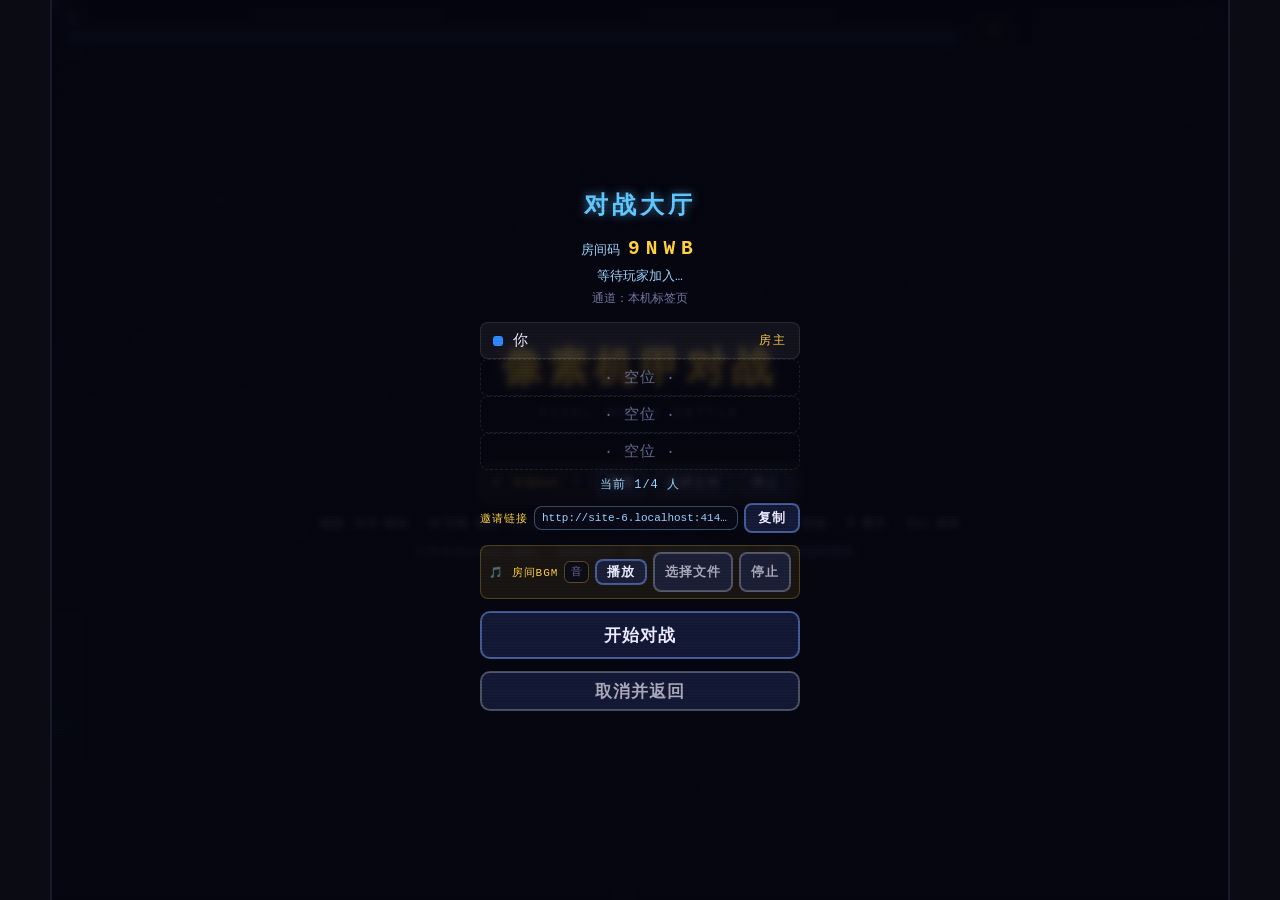
==== commit db1ec114: "balance: 调整武器与 9 个技能的数值和触发方式 - 拳刃：攻击间隔 0.45s → 0.75s - 幸运拾取：拾取范围 24px → 32px - 快速装填：不再影响拳刃 - 神秘人士：抽成" ====
--- a/mecha-battle-standalone.html
+++ b/mecha-battle-standalone.html
@@ -709,10 +709,10 @@
 
 /* 武器定义：拳刃（近战）/ 光线枪（射线）/ 等离子炮（投射物） */
 const WEAPONS = {
-  blade:  { id: 'blade',  name: '拳刃',   type: 'melee', dmg: 12, cooldown: 0.45,
+  blade:  { id: 'blade',  name: '拳刃',   type: 'melee', dmg: 12, cooldown: 0.75,
             duration: 0.24, active: [0.06, 0.17], reach: 28, hw: 26, hh: 34 },
   ray:    { id: 'ray',    name: '光线枪', type: 'ray',   dmg: 9,  cooldown: 0.55, ammo: 10, range: 430 },
-  plasma: { id: 'plasma', name: '等离子炮', type: 'proj', dmg: 16, cooldown: 0.9, ammo: 6, speed: 300 },
+  plasma: { id: 'plasma', name: '等离子炮', type: 'proj', dmg: 16, cooldown: 0.9, ammo: 6, speed: 300, range: 520 },
 };
 
 /* 随机道具定义 */
@@ -826,17 +826,17 @@
   },
   flysquirrel: {
     id: 'flysquirrel', name: '飞鼠', icon: '🦔',
-    desc: '长按跳跃键2秒后可飞行3秒',
+    desc: '空中长按跳跃1.5秒或连点3次 → 悬空4秒，之后缓慢降落',
     color: '#38d47a',
   },
   mystery: {
     id: 'mystery', name: '神秘人士', icon: '❓',
-    desc: '攻击命中时有概率召唤神秘人士协同攻击',
+    desc: '命中时有概率召唤神秘人士协同攻击（所有武器通用）',
     color: '#c07bff',
   },
   bomber: {
     id: 'bomber', name: '轰炸机', icon: '✈',
-    desc: '从地图一侧飞过的轰炸机投弹攻击',
+    desc: '每次拾取空投后，轰炸机横穿全图往返轰炸一次',
     color: '#ff9a3d',
   },
   revive: {
@@ -846,12 +846,12 @@
   },
   homing: {
     id: 'homing', name: '小帮手', icon: '🔍',
-    desc: '子弹自动追击最近敌人，射击次数-60%',
+    desc: '仅抛射物武器生效：锁定射程内目标追踪至命中；弹药-60%',
     color: '#4fd8ff',
   },
   beastmaster: {
     id: 'beastmaster', name: '驯兽大师', icon: '🐺',
-    desc: '召唤2/3血量的宠物协同攻击',
+    desc: '召唤会跳跃的宠物，追击主人周围200px内的敌人',
     color: '#38d47a',
   },
 
@@ -873,12 +873,12 @@
   },
   quickload: {
     id: 'quickload', name: '快速装填', icon: '🔄',
-    desc: '武器冷却时间减少35%',
+    desc: '武器冷却时间减少35%（拳刃除外）',
     color: '#38d47a',
   },
   lifesteal: {
     id: 'lifesteal', name: '吸血', icon: '🩸',
-    desc: '造成伤害时恢复等量30%血量',
+    desc: '造成伤害回复生命：近战20%，远程15%',
     color: '#ff5a5a',
   },
   longshot: {
@@ -888,7 +888,7 @@
   },
   shockwave: {
     id: 'shockwave', name: '震荡波', icon: '🌊',
-    desc: '落地时释放冲击波击退附近敌人',
+    desc: '从空中落地时释放冲击波，落得越高范围越大、击退越远',
     color: '#a08fff',
   },
   thorns: {
@@ -913,7 +913,7 @@
   },
   luckydrop: {
     id: 'luckydrop', name: '幸运拾取', icon: '🎁',
-    desc: '空投箱出现频率+50%，拾取范围+50%',
+    desc: '空投箱出现频率+50%，拾取范围提升至32px',
     color: '#ffd23f',
   },
 };
@@ -1529,6 +1529,8 @@
       fx.popup(m.x, m.y - 52, it.name + '!', '#9fdba0');
     }
     fx.burst(d.x, d.y, '#ffd23f', 8, 90);
+    /* 拾取回调：轰炸机技能每次拾取空投触发一次 */
+    if (m.onDropPicked) m.onDropPicked(fx);
   }
 
   /* 光线枪：对所有敌人求最近命中 */
@@ -1550,23 +1552,12 @@
       if (m.skill === 'glasscannon') dmg = Math.round(dmg * 1.5);
       if (m.skill === 'laststand' && m.hp < (m._maxHp || CFG.maxHp) * 0.3) dmg = Math.round(dmg * 1.6);
       hit.takeHit(dmg, m, {});
-      /* 吸血 */
-      if (m.skill === 'lifesteal') {
-        const hl = Math.round(dmg * 0.3);
-        m.hp = Math.min(m._maxHp || CFG.maxHp, m.hp + hl);
-        fx.popup(m.x, m.y - 48, '+' + hl, '#ff5a5a');
-      }
-      /* 神秘人士 */
-      if (m.skill === 'mystery' && Math.random() < 0.3) {
-        const md = Math.round(dmg * 0.5);
-        hit.takeHit(md, m, {});
-        fx.popup(hit.x, hit.y - 52, '神秘 ' + md, '#c07bff');
-        fx.burst(hit.x, hit.y - 24, '#c07bff', 10, 120);
-      }
-    }
-  }
-
-  firePlasma(m) {
+      /* 吸血 / 神秘人士：统一结算 */
+      m.onDamageDealt(hit, dmg, fx);
+    }
+  }
+
+  firePlasma(m, enemies) {
     let speed = WEAPONS.plasma.speed;
     let dmg = WEAPONS.plasma.dmg;
     /* 远射：投射物速度+50% */
@@ -1577,11 +1568,24 @@
     if (m.skill === 'glasscannon') dmg = Math.round(dmg * 1.5);
     /* 背水一战 */
     if (m.skill === 'laststand' && m.hp < (m._maxHp || CFG.maxHp) * 0.3) dmg = Math.round(dmg * 1.6);
+
+    /* 小帮手：发射时锁定武器射程内的一名敌人，全程只追这一名 */
+    const trackRange = WEAPONS.plasma.range * (m.skill === 'longshot' ? 1.5 : 1);
+    let track = null;
+    if (m.skill === 'homing' && enemies) {
+      let bd = 1e9;
+      for (const e of enemies) {
+        if (e.dead) continue;
+        const d = Math.hypot(e.x - m.x, (e.y - 20) - (m.y - 26));
+        if (d <= trackRange && d < bd) { bd = d; track = e; }
+      }
+    }
+
     this.projs.push({
       x: m.x + m.facing * 18, y: m.y - 26,
       vx: m.facing * speed, vy: -50,
       dmg, owner: m, life: 3,
-      homing: m.skill === 'homing',
+      homing: !!track, track, trackRange,
     });
   }
 
@@ -1612,8 +1616,8 @@
     /* 拾取：空投箱 + 武器点位 */
     for (const m of mechs) {
       if (m.dead) continue;
-      /* 幸运拾取：拾取范围+50% */
-      const pickRange = m.skill === 'luckydrop' ? 24 : 16;
+      /* 幸运拾取：拾取范围提升到 32px */
+      const pickRange = m.skill === 'luckydrop' ? 32 : 16;
       for (const d of this.drops) {
         if (d.got) continue;
         if (Math.abs(m.x - d.x) < pickRange && Math.abs((m.y - 20) - d.y) < 26) {
@@ -1635,20 +1639,16 @@
 
     /* 投射物（命中所有非 owner 机甲） */
     for (const pr of this.projs) {
-      /* 小帮手：自动追击最近敌人 */
-      if (pr.homing && pr.owner && !pr.owner.dead) {
-        let tgt = null, td = 1e9;
-        for (const m of mechs) {
-          if (m === pr.owner || m.dead) continue;
-          const d = Math.hypot(m.x - pr.x, (m.y - 20) - pr.y);
-          if (d < td) { td = d; tgt = m; }
-        }
-        if (tgt && td < 300) {
-          const dx = tgt.x - pr.x, dy = (tgt.y - 20) - pr.y;
+      /* 小帮手：只追踪发射时锁定的那一目标；目标死亡或超出射程则失效 */
+      if (pr.homing && pr.track) {
+        if (pr.track.dead || Math.hypot(pr.track.x - pr.x, (pr.track.y - 20) - pr.y) > pr.trackRange) {
+          pr.homing = false; pr.track = null;
+        } else {
+          const dx = pr.track.x - pr.x, dy = (pr.track.y - 20) - pr.y;
           const dist = Math.hypot(dx, dy) || 1;
-          const sp = Math.hypot(pr.vx, pr.vy);
-          pr.vx += (dx / dist) * 400 * dt;
-          pr.vy += (dy / dist) * 400 * dt;
+          const sp = Math.hypot(pr.vx, pr.vy) || 1;
+          pr.vx += (dx / dist) * 520 * dt;
+          pr.vy += (dy / dist) * 520 * dt;
           const ns = Math.hypot(pr.vx, pr.vy);
           if (ns > sp * 1.1) { pr.vx = (pr.vx / ns) * sp * 1.1; pr.vy = (pr.vy / ns) * sp * 1.1; }
         }
@@ -1662,7 +1662,10 @@
       if (!boom) for (const m of mechs) {
         if (m === pr.owner || m.dead) continue;
         if (aabb({ x: pr.x - 5, y: pr.y - 5, w: 10, h: 10 }, m.hurtbox)) {
-          m.takeHit(pr.dmg, pr.owner, {}); boom = true; break;
+          m.takeHit(pr.dmg, pr.owner, {});
+          /* 吸血 / 神秘人士：轰炸机炸弹不属于武器，不触发 */
+          if (!pr.bomb && pr.owner && pr.owner.onDamageDealt) pr.owner.onDamageDealt(m, pr.dmg, fx);
+          boom = true; break;
         }
       }
       if (boom || pr.life <= 0) { pr.dead = true; fx.burst(pr.x, pr.y, '#ff9a3d', 10, 120); }
@@ -1863,9 +1866,12 @@
     this._escapeUsed = false;     // 溜之大吉是否已触发
     this._reviveUsed = false;     // 复活图腾是否已使用
     this._invincibleT = 0;        // 无敌时间
-    this._bomberT = 0;            // 轰炸机计时器
     this._pet = null;             // 宠物（驯兽大师）
-    this._flightT = 0;           // 飞行剩余时间
+    this._hoverT = 0;            // 飞鼠：悬空剩余时间
+    this._slowFall = false;      // 飞鼠：悬空结束后的缓降状态
+    this._flyUsed = false;       // 飞鼠：本次滞空是否已触发
+    this._tapTimes = [];         // 飞鼠：空中连点跳跃的时间点
+    this._airPeakY = WORLD.groundY;  // 震荡波：本次腾空的最高点（y 最小值）
   }
 
   /* 应用技能被动效果（在 newRound 时调用） */
@@ -1888,11 +1894,17 @@
     if (this.skill === 'thrifty' && ammo > 0) {
       ammo += 3 + Math.floor(Math.random() * 3);  // +3~5
     }
-    /* 小帮手：射击次数-60% */
-    if (this.skill === 'homing' && ammo > 0) {
+    /* 小帮手：仅对抛射物武器生效，射击次数-60% */
+    if (this.skill === 'homing' && ammo > 0 && w.type === 'proj') {
       ammo = Math.max(1, Math.round(ammo * 0.4));
     }
     this.ammo = ammo;
+  }
+
+  /* 拾取补给后的技能回调（轰炸机：每次拾取空投触发一次） */
+  onDropPicked(fx) {
+    if (this.dead) return;
+    if (this.skill === 'bomber') this._spawnBomber(this.game);
   }
 
   applyItem(it) {
@@ -1914,7 +1926,6 @@
     this.buffs.shield = Math.max(0, this.buffs.shield - dt);
     this.buffs.boost = Math.max(0, this.buffs.boost - dt);
     this._invincibleT = Math.max(0, this._invincibleT - dt);
-    this._flightT = Math.max(0, this._flightT - dt);
 
     /* 技能：随身血包 — 血量低于一半时恢复 */
     if (this.skill === 'medipack' && !this.dead && this._medikitUsed < 2) {
@@ -1941,37 +1952,29 @@
       }
     }
 
-    /* 技能：飞鼠 — 长按跳跃键2秒后飞行3秒 */
+    /* 技能：飞鼠 — 按住跳跃1.5秒（起跳后持续按住即可）或快速连点3次 → 悬空4秒，之后缓降 */
     if (this.skill === 'flysquirrel' && !this.dead) {
-      if (inp.jump) {
-        this._jumpHoldT += dt;
-        if (this._jumpHoldT >= 2 && this._flightT <= 0) {
-          this._flightT = 3;
-          this._jumpHoldT = 0;
-          fx.popup(this.x, this.y - 52, '飞鼠！', '#38d47a');
-          fx.burst(this.x, this.y - 24, '#38d47a', 10, 80);
-        }
-      } else {
-        this._jumpHoldT = 0;
-      }
-      if (this._flightT > 0) {
-        this.vy = -50;  // 缓慢上升
-        this.onGround = false;
-        if (Math.random() < 0.3) {
-          fx.spawn(this.x - this.facing * 8, this.y - 10, {
-            color: '#38d47a', vx: rand(-20, 20), vy: rand(10, 40),
-            life: 0.3, maxLife: 0.3, size: 2,
-          });
-        }
-      }
-    }
-
-    /* 技能：轰炸机 — 每隔10秒触发一次 */
-    if (this.skill === 'bomber' && !this.dead) {
-      this._bomberT += dt;
-      if (this._bomberT >= 10) {
-        this._bomberT = 0;
-        this._spawnBomber(g);
+      const t = this.game.time || 0;
+      /* 按住时间连续累计（松开即清零），保证起跳后按住能凑够 1.5s */
+      if (inp.jump) this._jumpHoldT += dt; else this._jumpHoldT = 0;
+      /* 连点计数：0.9 秒窗口内累计 3 次 */
+      if (inp.jumpEdge) {
+        this._tapTimes.push(t);
+        this._tapTimes = this._tapTimes.filter((x) => t - x <= 0.9);
+      } else if (this._tapTimes.length) {
+        this._tapTimes = this._tapTimes.filter((x) => t - x <= 0.9);
+      }
+      /* 长按可从地面起飞；连点必须在空中 */
+      if (this._hoverT <= 0 && !this._flyUsed) {
+        if (this._jumpHoldT >= 1.5) this._startHover(fx);
+        else if (!this.onGround && this._tapTimes.length >= 3) this._startHover(fx);
+      }
+      /* 悬空粒子 */
+      if (this._hoverT > 0 && Math.random() < 0.3) {
+        fx.spawn(this.x - this.facing * 8, this.y - 6, {
+          color: '#38d47a', vx: rand(-20, 20), vy: rand(10, 40),
+          life: 0.3, maxLife: 0.3, size: 2,
+        });
       }
     }
 
@@ -2025,10 +2028,8 @@
       const w = this.weapon;
       if (w.type === 'melee') {
         this.state = 'attack'; this.stateTime = 0; this.meleeHit = false;
-        let cd = w.cooldown;
-        /* 快速装填：冷却-35% */
-        if (this.skill === 'quickload') cd *= 0.65;
-        this.cooldown = cd; this.vx *= 0.3;
+        /* 快速装填对近战武器无效 */
+        this.cooldown = w.cooldown; this.vx *= 0.3;
       } else if (this.ammo > 0) {
         let cd = w.cooldown;
         /* 快速装填 */
@@ -2043,7 +2044,7 @@
           this.ammo--;
         }
         if (w.type === 'ray') g.world.fireRay(this, enemies, fx);
-        else g.world.firePlasma(this);
+        else g.world.firePlasma(this, enemies);
         if (this.ammo <= 0) {
           fx.popup(this.x, this.y - 52, '弹药耗尽', '#ffb14f');
           this.weapon = WEAPONS.blade;
@@ -2051,9 +2052,7 @@
       } else {
         this.weapon = WEAPONS.blade;
         this.state = 'attack'; this.stateTime = 0; this.meleeHit = false;
-        let cd = WEAPONS.blade.cooldown;
-        if (this.skill === 'quickload') cd *= 0.65;
-        this.cooldown = cd;
+        this.cooldown = WEAPONS.blade.cooldown;
       }
     }
 
@@ -2102,10 +2101,21 @@
     /* 物理 + 平台/地面碰撞（单向平台；下跳期间忽略平台） */
     const prevY = this.y;
     this.dropT = Math.max(0, this.dropT - dt);
-    this.vy += CFG.gravity * dt;
-    this.x += this.vx * dt; this.y += this.vy * dt;
+    /* 飞鼠：悬空期间不受重力，只能左右移动 */
+    const hovering = this.skill === 'flysquirrel' && this._hoverT > 0 && !this.onGround;
+    if (hovering) {
+      this._hoverT = Math.max(0, this._hoverT - dt);
+      this.vy = 0;
+      this.x += this.vx * dt;
+      if (this._hoverT <= 0) this._slowFall = true;   // 悬空结束 → 缓降
+    } else {
+      this.vy += CFG.gravity * dt;
+      /* 飞鼠缓降：限制最大下落速度 */
+      if (this.skill === 'flysquirrel' && this._slowFall && this.vy > 70) this.vy = 70;
+      this.x += this.vx * dt; this.y += this.vy * dt;
+    }
     let landed = false;
-    if (this.vy >= 0) {
+    if (!hovering && this.vy >= 0) {
       if (this.y >= WORLD.groundY) { this.y = WORLD.groundY; landed = true; }
       else if (this.dropT <= 0) for (const p of g.world.platforms) {
         if (this.x > p.x - 8 && this.x < p.x + p.w + 8 && prevY <= p.y + 0.01 && this.y >= p.y) {
@@ -2114,9 +2124,35 @@
       }
     }
     if (landed) {
-      if (!this.onGround) fx.burst(this.x, this.y, '#8899bb', 6, 70);
+      const wasAir = !this.onGround;
+      if (wasAir) fx.burst(this.x, this.y, '#8899bb', 6, 70);
+      /* 震荡波：从空中落地时释放冲击波，落差越大范围与击退越强 */
+      if (wasAir && this.skill === 'shockwave') {
+        const drop = Math.max(0, this.y - this._airPeakY);
+        if (drop > 24) {
+          const radius = Math.min(220, 60 + drop * 0.7);
+          const push = Math.min(420, 180 + drop * 1.4);
+          const lift = Math.min(320, 90 + drop * 0.8);
+          for (const e of g.mechs || []) {
+            if (e === this || e.dead) continue;
+            if (Math.abs(e.x - this.x) <= radius) {
+              const dir = e.x >= this.x ? 1 : -1;
+              e.vx = dir * push; e.vy = -lift; e.onGround = false;
+            }
+          }
+          fx.burst(this.x, this.y, '#a08fff', 24, Math.max(120, radius));
+          fx.popup(this.x, this.y - 52, '冲击波 ' + Math.round(radius), '#a08fff');
+        }
+      }
       this.vy = 0; this.onGround = true; this.jumps = 0;
-    } else this.onGround = false;
+      this._airPeakY = this.y;
+      /* 飞鼠落地复位（长按计时不在此清零：由松开按键控制，保证起跳后按住能累计） */
+      this._hoverT = 0; this._slowFall = false; this._flyUsed = false;
+      this._tapTimes = [];
+    } else {
+      this.onGround = false;
+      if (this.y < this._airPeakY) this._airPeakY = this.y;
+    }
     this.x = clamp(this.x, 14, WORLD.w - 14);
 
     /* 状态机 */
@@ -2146,22 +2182,12 @@
           if (aabb(hb, e.hurtbox)) {
             this.meleeHit = true;
             e.takeHit(meleeDmg, this, {});
-            /* 吸血 */
-            if (this.skill === 'lifesteal') {
-              const hl = Math.round(meleeDmg * 0.3);
-              this.hp = Math.min(this._maxHp || CFG.maxHp, this.hp + hl);
-              fx.popup(this.x, this.y - 48, '+' + hl, '#ff5a5a');
-            }
-            /* 神秘人士 */
-            if (this.skill === 'mystery' && Math.random() < 0.3) {
-              const mysteryDmg = Math.round(meleeDmg * 0.5);
-              e.takeHit(mysteryDmg, this, {});
-              fx.popup(e.x, e.y - 52, '神秘 ' + mysteryDmg, '#c07bff');
-              fx.burst(e.x, e.y - 24, '#c07bff', 10, 120);
-            }
+            /* 吸血 / 神秘人士：统一走伤害结算回调 */
+            this.onDamageDealt(e, meleeDmg, fx);
             /* 双连击 */
             if (doubleHit) {
               e.takeHit(meleeDmg, this, {});
+              this.onDamageDealt(e, meleeDmg, fx);
               fx.popup(e.x, e.y - 52, '连击！', '#ff9a3d');
             }
             break;   // 单次挥击只命中一人
@@ -2175,6 +2201,24 @@
       fx.spawn(this.x - this.facing * 8, this.y - 18, {
         color: '#ff9a3d', vx: -this.facing * 40, vy: rand(-20, 20), life: 0.3, maxLife: 0.3, size: 2,
       });
+    }
+  }
+
+  /* 造成伤害后的统一结算：吸血（近战20%/远程15%）与神秘人士（全武器通用） */
+  onDamageDealt(target, dmg, fx) {
+    if (!target || !dmg || dmg <= 0) return;
+    const g = this.game;
+    if (this.skill === 'lifesteal') {
+      const melee = this.weapon && this.weapon.type === 'melee';
+      const hl = Math.max(1, Math.round(dmg * (melee ? 0.20 : 0.15)));
+      this.hp = Math.min(this._maxHp || CFG.maxHp, this.hp + hl);
+      fx.popup(this.x, this.y - 48, '+' + hl, '#ff5a5a');
+    }
+    if (this.skill === 'mystery' && !target.dead && Math.random() < 0.3) {
+      const md = Math.max(1, Math.round(dmg * 0.5));
+      target.takeHit(md, this, {});
+      fx.popup(target.x, target.y - 52, '神秘 ' + md, '#c07bff');
+      fx.burst(target.x, target.y - 24, '#c07bff', 10, 120);
     }
   }
 
@@ -2215,17 +2259,7 @@
       g.shake = 6;
     }
 
-    /* 技能：震荡波 — 落地时释放冲击波 */
-    if (this.skill === 'shockwave' && this.onGround && d > 5) {
-      for (const e of g.mechs || []) {
-        if (e === this || e.dead) continue;
-        if (Math.abs(e.x - this.x) < 60) {
-          const dir = e.x >= this.x ? 1 : -1;
-          e.vx = dir * 200; e.vy = -80; e.onGround = false;
-        }
-      }
-      fx.burst(this.x, this.y, '#a08fff', 20, 160);
-    }
+    /* 技能：震荡波已改为落地触发（见物理结算部分） */
 
     if (this.hp <= 0 && !this.dead) {
       /* 技能：复活图腾 — 给予一次复活 */
@@ -2403,8 +2437,8 @@
       ctx.globalAlpha = 1;
     }
 
-    /* 飞行光环 */
-    if (this._flightT > 0) {
+    /* 飞行光环（飞鼠悬空） */
+    if (this._hoverT > 0) {
       ctx.globalAlpha = 0.2 + 0.1 * Math.sin(this.animT * 15);
       ctx.fillStyle = '#38d47a';
       ctx.beginPath(); ctx.arc(this.x, this.y - 20, 22, 0, Math.PI * 2); ctx.fill();
@@ -2428,15 +2462,33 @@
     if (this._pet) this._drawPet(ctx);
   }
 
-  /* 轰炸机：从一侧飞过，每0.2秒丢一个10伤害炸弹 */
+  /* 飞鼠：开始悬空（4秒，可左右移动，不自主下落；在地面触发则直接起飞） */
+  _startHover(fx) {
+    if (this._flyUsed || this._hoverT > 0) return;
+    this._flyUsed = true;
+    this._hoverT = 4;
+    this._slowFall = false;
+    this.vy = 0;
+    if (this.onGround) this.y -= 4;   // 从地面起飞时先离地，避免当帧判定落地
+    this.onGround = false;
+    this._jumpHoldT = 0;
+    this._tapTimes = [];
+    fx.popup(this.x, this.y - 52, '飞鼠！', '#38d47a');
+    fx.burst(this.x, this.y - 24, '#38d47a', 12, 100);
+  }
+
+  /* 轰炸机：每次拾取空投召唤一架，横穿全图一个来回后消失，每0.2秒丢一个10伤害炸弹 */
   _spawnBomber(g) {
     const fromLeft = Math.random() < 0.5;
+    const speed = 120;
     const bomber = {
       x: fromLeft ? -20 : WORLD.w + 20,
       y: 100,
-      vx: fromLeft ? 120 : -120,
+      vx: fromLeft ? speed : -speed,
+      baseVx: fromLeft ? speed : -speed,
       dropT: 0,
-      life: WORLD.w / 120 + 2,
+      passes: 0,                                  // 已完成穿越次数（2 = 一个来回）
+      life: Math.ceil((WORLD.w / speed) * 2) + 4, // 兜底存活时间
       ownerId: this.id,   /* 记录归属，炸弹不误伤主人 */
     };
     g._bombers = g._bombers || [];
@@ -2465,19 +2517,25 @@
     pet.animT += dt;
     pet.stateTime += dt;
 
-    /* 目标选择：最近存活敌人 */
+    /* 目标选择：以召唤者（主人）为圆心、半径 200px 内的最近敌人 */
     let tgt = null, td = 1e9;
+    const CHASE_RADIUS = 200;
     for (const e of enemies) {
       if (e.dead) continue;
+      if (Math.abs(e.x - this.x) > CHASE_RADIUS) continue;   // 超出主人周围 200px 不追
       const d = Math.abs(e.x - pet.x);
       if (d < td) { td = d; tgt = e; }
     }
 
-    /* 移动：有目标且较近时追击，否则跟随主人 */
-    const chaseRange = 200;
-    if (tgt && td < chaseRange) {
+    /* 移动：追击圈内有目标就扑上去，否则跟随主人 */
+    if (tgt) {
       const dx = tgt.x - pet.x;
       const adx = Math.abs(dx);
+      /* 宠物可跳跃：目标在上方且自己在地面时起跳 */
+      if (pet.onGround && tgt.y < pet.y - 10) {
+        pet.vy = -300; pet.onGround = false;
+        fx.burst(pet.x, pet.y - 10, '#38d47a', 5, 60);
+      }
       if (adx > 30) {
         pet.facing = dx > 0 ? 1 : -1;
         pet.x += pet.facing * 95 * dt;
@@ -3761,7 +3819,7 @@
     if (this.mode === 'net-client' && snap.b) {
       this._bombers = snap.b.map((b) => ({
         x: b.x, y: b.y, vx: b.vx, ownerId: b.o,
-        dropT: 0.2, life: b.l,
+        dropT: 0.2, life: b.l, passes: b.p || 0,
       }));
     }
     if (snap.ko !== undefined && snap.ko !== null && this.state === 'fight') {
@@ -3784,7 +3842,7 @@
           t: 'snap',
           m: ms,
           w: this.world.serialize(),
-          b: (this._bombers || []).map((b) => ({ x: Math.round(b.x), y: b.y, vx: Math.round(b.vx), o: b.ownerId, l: +b.life.toFixed(1) })),
+          b: (this._bombers || []).map((b) => ({ x: Math.round(b.x), y: b.y, vx: Math.round(b.vx), o: b.ownerId, l: +b.life.toFixed(1), p: b.passes || 0 })),
           ko: this.state === 'ko' ? (this.winner ? this.winner.id : '') : null,
         });
       }
@@ -3924,6 +3982,16 @@
     for (const b of this._bombers) {
       b.x += b.vx * dt;
       b.life -= dt;
+      /* 到达地图边界：折返；完成一个来回后离场 */
+      if (b.vx < 0 && b.x <= -20) {
+        b.passes = (b.passes || 0) + 1;
+        if (b.passes >= 2) { b.done = true; continue; }
+        b.x = -20; b.vx = Math.abs(b.vx);
+      } else if (b.vx > 0 && b.x >= WORLD.w + 20) {
+        b.passes = (b.passes || 0) + 1;
+        if (b.passes >= 2) { b.done = true; continue; }
+        b.x = WORLD.w + 20; b.vx = -Math.abs(b.vx);
+      }
       if (isAuth) {
         b.dropT -= dt;
         if (b.dropT <= 0) {
@@ -3940,7 +4008,7 @@
         }
       }
     }
-    this._bombers = this._bombers.filter((b) => b.life > 0 && b.x > -40 && b.x < WORLD.w + 40);
+    this._bombers = this._bombers.filter((b) => !b.done && b.life > 0);
   }
 
   /* 轰炸机绘制（机甲之后、特效之前） */
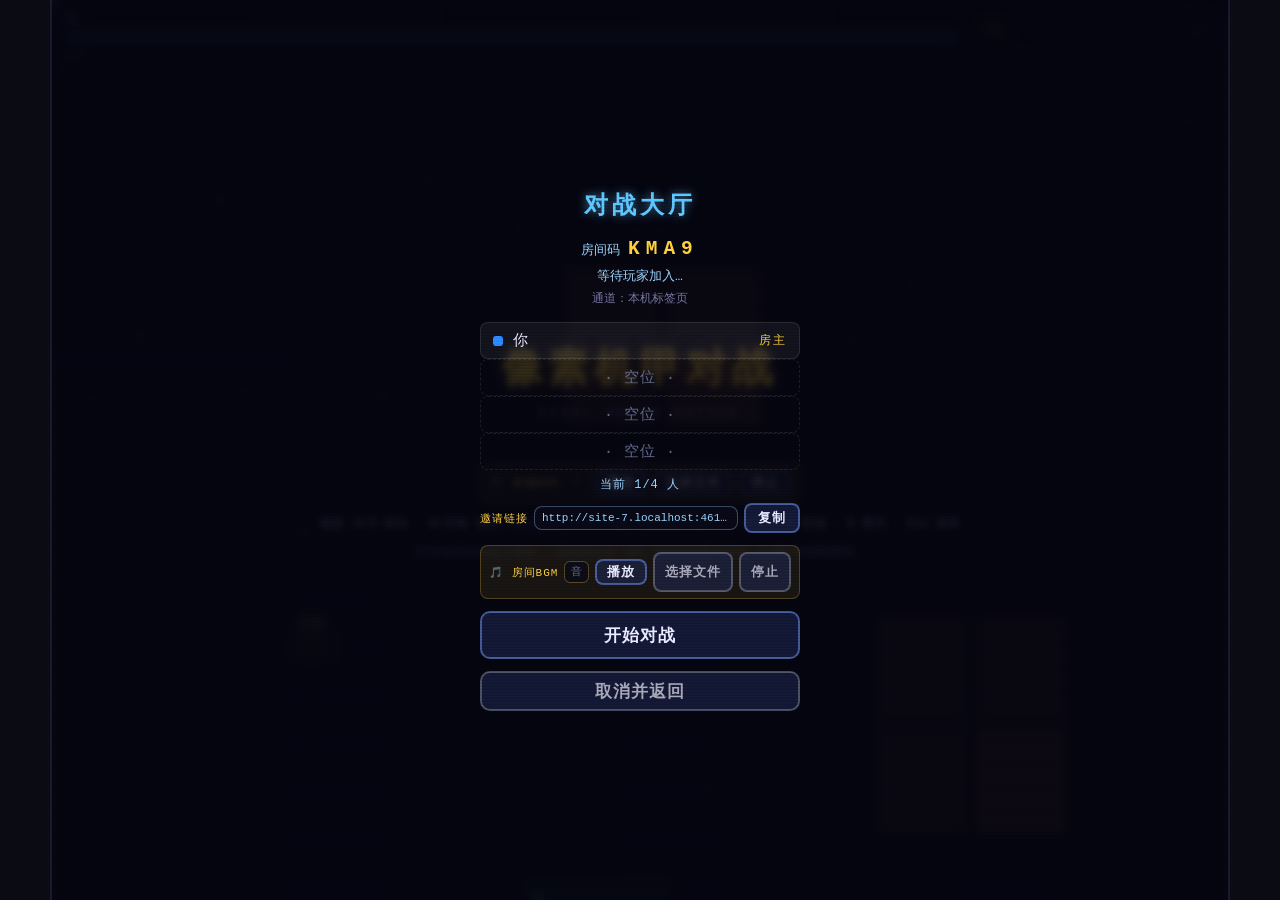
==== commit 65c18b2c: "fix: 飞鼠改为地面长按0.8s飞升 / 空中连点3次悬空，并屏蔽二段跳冲突 - 地面按下跳跃不再立即起跳：松开为普通跳，按住 0.8s 飞升至场上最高处（y=40）后悬空 4 秒 - 空中连点 3" ====
--- a/mecha-battle-standalone.html
+++ b/mecha-battle-standalone.html
@@ -740,6 +740,9 @@
  * 该模式下没有 Node 服务器：单人可玩，多人联机不可用 */
 const IS_LOCAL_FILE = (typeof location !== 'undefined') && location.protocol === 'file:';
 
+/* 飞鼠飞升的顶点高度（离地图顶部留出的距离） */
+const FLY_TOP_Y = 40;
+
 function clamp(v, lo, hi) { return v < lo ? lo : (v > hi ? hi : v); }
 function rand(a, b) { return a + Math.random() * (b - a); }
 function choice(arr) { return arr[Math.floor(Math.random() * arr.length)]; }
@@ -826,7 +829,7 @@
   },
   flysquirrel: {
     id: 'flysquirrel', name: '飞鼠', icon: '🦔',
-    desc: '空中长按跳跃1.5秒或连点3次 → 悬空4秒，之后缓慢降落',
+    desc: '地面长按跳跃0.8秒飞升至最高处并悬空4秒；空中连点3次就地悬空',
     color: '#38d47a',
   },
   mystery: {
@@ -1871,6 +1874,8 @@
     this._slowFall = false;      // 飞鼠：悬空结束后的缓降状态
     this._flyUsed = false;       // 飞鼠：本次滞空是否已触发
     this._tapTimes = [];         // 飞鼠：空中连点跳跃的时间点
+    this._ascending = false;     // 飞鼠：飞升阶段
+    this._jumpPending = false;   // 飞鼠：地面按下待起跳（松开才跳）
     this._airPeakY = WORLD.groundY;  // 震荡波：本次腾空的最高点（y 最小值）
   }
 
@@ -1952,25 +1957,39 @@
       }
     }
 
-    /* 技能：飞鼠 — 按住跳跃1.5秒（起跳后持续按住即可）或快速连点3次 → 悬空4秒，之后缓降 */
+    /* 技能：飞鼠
+     * - 地面按住跳跃 0.8s：飞升到场上最高处后悬空
+     * - 空中 0.9s 内连按 3 次跳跃：就地悬空（二段跳已被屏蔽，不会抢输入） */
     if (this.skill === 'flysquirrel' && !this.dead) {
       const t = this.game.time || 0;
-      /* 按住时间连续累计（松开即清零），保证起跳后按住能凑够 1.5s */
-      if (inp.jump) this._jumpHoldT += dt; else this._jumpHoldT = 0;
-      /* 连点计数：0.9 秒窗口内累计 3 次 */
-      if (inp.jumpEdge) {
-        this._tapTimes.push(t);
+      if (this.onGround) {
+        this._ascending = false;
+        if (inp.jump) {
+          this._jumpHoldT += dt;
+          if (this._jumpHoldT >= 0.8) { this._jumpPending = false; this._startAscent(fx); }
+        } else {
+          /* 松开：若之前按下过但没到 0.8s，补一次普通跳跃 */
+          if (this._jumpPending) {
+            this._jumpPending = false;
+            const jumpS = CFG.jumpSpeed * (this.skill === 'swift' ? 1.15 : 1);
+            this.vy = -jumpS; this.jumps = 1; this.onGround = false;
+            fx.burst(this.x, this.y, '#8899bb', 5, 60);
+          }
+          this._jumpHoldT = 0;
+        }
+      } else {
+        this._jumpPending = false;
+        this._jumpHoldT = 0;
+        if (inp.jumpEdge) {
+          this._tapTimes.push(t);
+        }
         this._tapTimes = this._tapTimes.filter((x) => t - x <= 0.9);
-      } else if (this._tapTimes.length) {
-        this._tapTimes = this._tapTimes.filter((x) => t - x <= 0.9);
-      }
-      /* 长按可从地面起飞；连点必须在空中 */
-      if (this._hoverT <= 0 && !this._flyUsed) {
-        if (this._jumpHoldT >= 1.5) this._startHover(fx);
-        else if (!this.onGround && this._tapTimes.length >= 3) this._startHover(fx);
-      }
-      /* 悬空粒子 */
-      if (this._hoverT > 0 && Math.random() < 0.3) {
+        if (this._hoverT <= 0 && !this._ascending && !this._flyUsed && this._tapTimes.length >= 3) {
+          this._startHover(fx);
+        }
+      }
+      /* 飞行粒子 */
+      if ((this._hoverT > 0 || this._ascending) && Math.random() < 0.3) {
         fx.spawn(this.x - this.facing * 8, this.y - 6, {
           color: '#38d47a', vx: rand(-20, 20), vy: rand(10, 40),
           life: 0.3, maxLife: 0.3, size: 2,
@@ -2089,11 +2108,19 @@
         /* 疾风步：跳跃高度+15% */
         if (this.skill === 'swift') { jumpS *= 1.15; jump2S *= 1.15; }
         if (this.onGround) {
-          this.vy = -jumpS; this.jumps = 1; this.onGround = false;
-          fx.burst(this.x, this.y, '#8899bb', 5, 60);
+          if (this.skill === 'flysquirrel') {
+            /* 飞鼠：地面按下不立即起跳，松开才跳；按住 0.8s 触发飞升（见技能逻辑） */
+            this._jumpPending = true;
+          } else {
+            this.vy = -jumpS; this.jumps = 1; this.onGround = false;
+            fx.burst(this.x, this.y, '#8899bb', 5, 60);
+          }
         } else if (this.jumps < 2) {
-          this.vy = -jump2S; this.jumps = 2;
-          fx.burst(this.x, this.y - 8, this.palette.shield, 8, 90);
+          /* 飞鼠：空中按键留给"连点三次悬空"判定，绝不触发二段跳 */
+          if (this.skill !== 'flysquirrel') {
+            this.vy = -jump2S; this.jumps = 2;
+            fx.burst(this.x, this.y - 8, this.palette.shield, 8, 90);
+          }
         }
       }
     }
@@ -2101,9 +2128,21 @@
     /* 物理 + 平台/地面碰撞（单向平台；下跳期间忽略平台） */
     const prevY = this.y;
     this.dropT = Math.max(0, this.dropT - dt);
-    /* 飞鼠：悬空期间不受重力，只能左右移动 */
+    /* 飞鼠：飞升 / 悬空期间不受重力，只能左右移动 */
+    const ascending = this.skill === 'flysquirrel' && this._ascending;
     const hovering = this.skill === 'flysquirrel' && this._hoverT > 0 && !this.onGround;
-    if (hovering) {
+    if (ascending) {
+      /* 飞升到场上最高处（顶部留 40px）后转入悬空 */
+      this.vy = -520;
+      this.x += this.vx * dt;
+      this.y += this.vy * dt;
+      if (this.y <= FLY_TOP_Y) {
+        this.y = FLY_TOP_Y;
+        this._ascending = false;
+        this.vy = 0;
+        this._hoverT = 4;
+      }
+    } else if (hovering) {
       this._hoverT = Math.max(0, this._hoverT - dt);
       this.vy = 0;
       this.x += this.vx * dt;
@@ -2115,7 +2154,7 @@
       this.x += this.vx * dt; this.y += this.vy * dt;
     }
     let landed = false;
-    if (!hovering && this.vy >= 0) {
+    if (!ascending && !hovering && this.vy >= 0) {
       if (this.y >= WORLD.groundY) { this.y = WORLD.groundY; landed = true; }
       else if (this.dropT <= 0) for (const p of g.world.platforms) {
         if (this.x > p.x - 8 && this.x < p.x + p.w + 8 && prevY <= p.y + 0.01 && this.y >= p.y) {
@@ -2146,9 +2185,9 @@
       }
       this.vy = 0; this.onGround = true; this.jumps = 0;
       this._airPeakY = this.y;
-      /* 飞鼠落地复位（长按计时不在此清零：由松开按键控制，保证起跳后按住能累计） */
+      /* 飞鼠落地复位（长按/待起跳状态由技能逻辑自行管理，此处置零会打断蓄力） */
       this._hoverT = 0; this._slowFall = false; this._flyUsed = false;
-      this._tapTimes = [];
+      this._ascending = false; this._tapTimes = [];
     } else {
       this.onGround = false;
       if (this.y < this._airPeakY) this._airPeakY = this.y;
@@ -2462,18 +2501,30 @@
     if (this._pet) this._drawPet(ctx);
   }
 
-  /* 飞鼠：开始悬空（4秒，可左右移动，不自主下落；在地面触发则直接起飞） */
+  /* 飞鼠：地面长按 0.8s → 飞升到场上最高处 */
+  _startAscent(fx) {
+    if (this._flyUsed || this._hoverT > 0 || this._ascending) return;
+    this._flyUsed = true;
+    this._ascending = true;
+    this._slowFall = false;
+    this.vy = -520;
+    this.onGround = false;
+    this._jumpHoldT = 0;
+    this._tapTimes = [];
+    fx.popup(this.x, this.y - 52, '飞鼠·飞升！', '#38d47a');
+    fx.burst(this.x, this.y - 24, '#38d47a', 14, 120);
+  }
+
+  /* 飞鼠：空中连点三次 → 就地悬空（4秒） */
   _startHover(fx) {
     if (this._flyUsed || this._hoverT > 0) return;
     this._flyUsed = true;
     this._hoverT = 4;
     this._slowFall = false;
     this.vy = 0;
-    if (this.onGround) this.y -= 4;   // 从地面起飞时先离地，避免当帧判定落地
     this.onGround = false;
-    this._jumpHoldT = 0;
     this._tapTimes = [];
-    fx.popup(this.x, this.y - 52, '飞鼠！', '#38d47a');
+    fx.popup(this.x, this.y - 52, '飞鼠·悬空！', '#38d47a');
     fx.burst(this.x, this.y - 24, '#38d47a', 12, 100);
   }
 
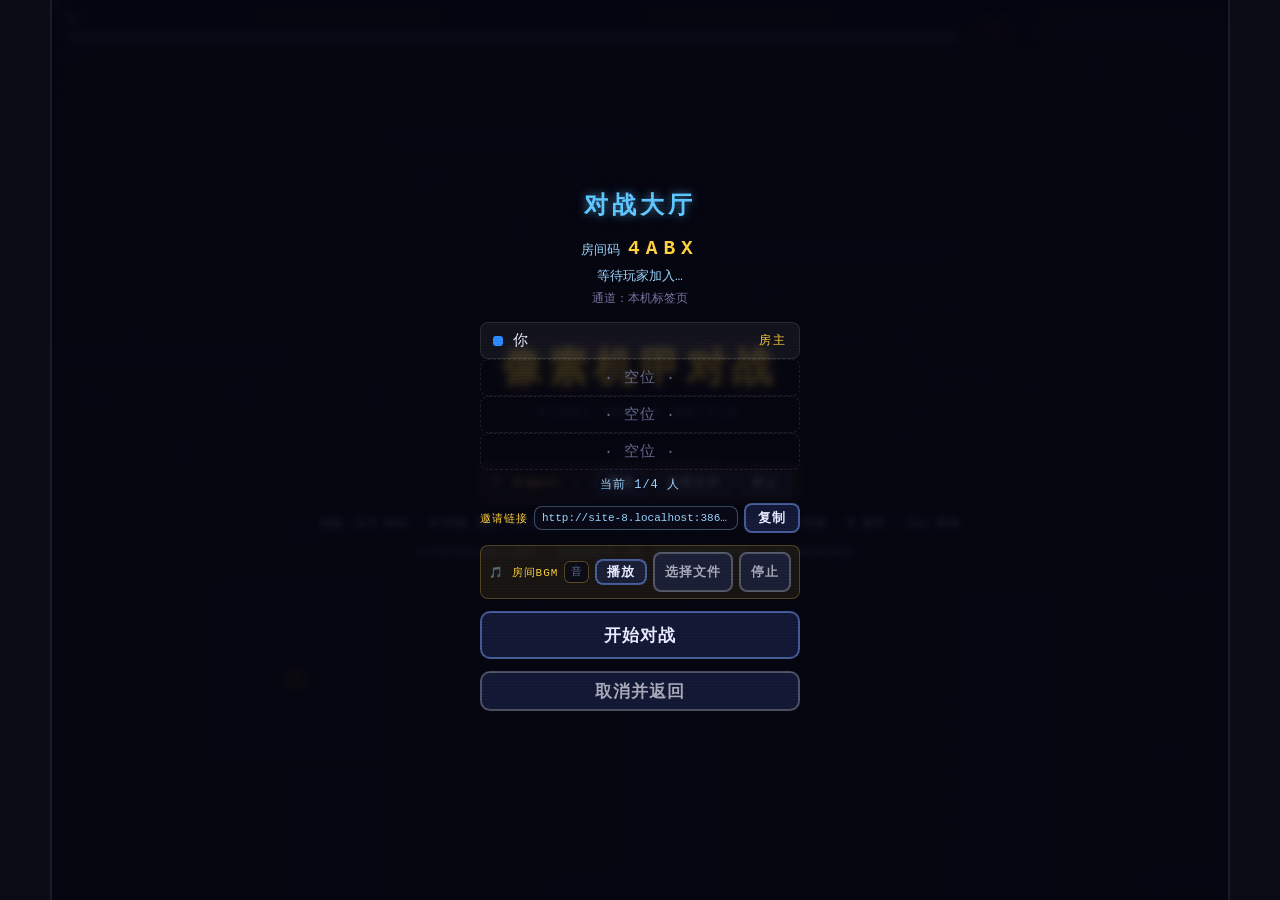
==== commit a2e6adcd: "fix: 恢复飞鼠的二段跳，并修复移动端长按跳跃无效 - 输入层新增跳跃"按住"状态（键盘 Space/W/↑ 与触屏跳跃键），此前只有边沿 - 飞鼠：空中轻点松手 = 二段跳；空中按住 0.3s =" ====
--- a/mecha-battle-standalone.html
+++ b/mecha-battle-standalone.html
@@ -829,7 +829,7 @@
   },
   flysquirrel: {
     id: 'flysquirrel', name: '飞鼠', icon: '🦔',
-    desc: '地面长按跳跃0.8秒飞升至最高处并悬空4秒；空中连点3次就地悬空',
+    desc: '地面按住跳跃0.8秒飞升至最高处悬空；空中按住0.3秒或连点3次就地悬空（二段跳保留）',
     color: '#38d47a',
   },
   mystery: {
@@ -983,6 +983,7 @@
 class TouchInput {
   constructor() {
     this.held = { left: false, right: false, block: false };
+    this.jumpDown = false;
     this.jumpEdgeFlag = false;
     this.attackEdgeFlag = false;
     this._safetyTimer = null;
@@ -1000,7 +1001,7 @@
         e.preventDefault();
         if (btn.setPointerCapture) { try { btn.setPointerCapture(e.pointerId); } catch (err) {} }
         btn.classList.add('on');
-        if (act === 'jump') this.jumpEdgeFlag = true;
+        if (act === 'jump') { this.jumpEdgeFlag = true; this.jumpDown = true; }
         else if (act === 'attack') this.attackEdgeFlag = true;
         else if (act in this.held) this.held[act] = true;
         this._resetSafetyTimer();
@@ -1008,6 +1009,7 @@
       const up = (e) => {
         if (e && e.cancelable) e.preventDefault();
         btn.classList.remove('on');
+        if (act === 'jump') this.jumpDown = false;
         if (act in this.held) this.held[act] = false;
         this._resetSafetyTimer();
       };
@@ -1024,6 +1026,7 @@
     this.held.left = false;
     this.held.right = false;
     this.held.block = false;
+    this.jumpDown = false;
     document.querySelectorAll('#touch .tbtn.on').forEach((b) => b.classList.remove('on'));
     if (this._safetyTimer) { clearTimeout(this._safetyTimer); this._safetyTimer = null; }
   }
@@ -1042,6 +1045,7 @@
       left:  k.anyDown(KEYMAP.left) || t.held.left,
       right: k.anyDown(KEYMAP.right) || t.held.right,
       block: k.anyDown(KEYMAP.block) || t.held.block,
+      jump:  k.anyDown(KEYMAP.jump) || t.jumpDown,
       jumpEdge: false, attackEdge: false,
     };
     if (k.anyPressed(KEYMAP.jump) || t.jumpEdgeFlag) { s.jumpEdge = true; t.jumpEdgeFlag = false; }
@@ -1876,6 +1880,8 @@
     this._tapTimes = [];         // 飞鼠：空中连点跳跃的时间点
     this._ascending = false;     // 飞鼠：飞升阶段
     this._jumpPending = false;   // 飞鼠：地面按下待起跳（松开才跳）
+    this._airJumpPending = false;// 飞鼠：空中按下待判定（松手二段跳/按住悬空）
+    this._airHoldT = 0;          // 飞鼠：空中按住时长
     this._airPeakY = WORLD.groundY;  // 震荡波：本次腾空的最高点（y 最小值）
   }
 
@@ -1959,22 +1965,21 @@
 
     /* 技能：飞鼠
      * - 地面按住跳跃 0.8s：飞升到场上最高处后悬空
-     * - 空中 0.9s 内连按 3 次跳跃：就地悬空（二段跳已被屏蔽，不会抢输入） */
+     * - 地面轻点：普通跳跃（松手触发）
+     * - 空中轻点：二段跳（松手触发）
+     * - 空中按住 0.3s：就地悬空（保留二段跳，不抢输入）
+     * - 空中 0.9s 内连点 3 次：就地悬空 */
     if (this.skill === 'flysquirrel' && !this.dead) {
       const t = this.game.time || 0;
       if (this.onGround) {
         this._ascending = false;
+        this._airHoldT = 0;
+        this._airJumpPending = false;
         if (inp.jump) {
           this._jumpHoldT += dt;
           if (this._jumpHoldT >= 0.8) { this._jumpPending = false; this._startAscent(fx); }
         } else {
-          /* 松开：若之前按下过但没到 0.8s，补一次普通跳跃 */
-          if (this._jumpPending) {
-            this._jumpPending = false;
-            const jumpS = CFG.jumpSpeed * (this.skill === 'swift' ? 1.15 : 1);
-            this.vy = -jumpS; this.jumps = 1; this.onGround = false;
-            fx.burst(this.x, this.y, '#8899bb', 5, 60);
-          }
+          if (this._jumpPending) { this._jumpPending = false; this._doJump(fx); }
           this._jumpHoldT = 0;
         }
       } else {
@@ -1982,10 +1987,24 @@
         this._jumpHoldT = 0;
         if (inp.jumpEdge) {
           this._tapTimes.push(t);
+          this._airJumpPending = true;
+          this._airHoldT = 0;
+        }
+        if (this._airJumpPending) {
+          if (inp.jump) {
+            this._airHoldT += dt;
+            if (this._airHoldT >= 0.3) {          // 按住 → 就地悬空
+              this._airJumpPending = false;
+              this._startHover(fx);
+            }
+          } else {                                 // 松手 → 二段跳
+            this._airJumpPending = false;
+            this._doDoubleJump(fx);
+          }
         }
         this._tapTimes = this._tapTimes.filter((x) => t - x <= 0.9);
         if (this._hoverT <= 0 && !this._ascending && !this._flyUsed && this._tapTimes.length >= 3) {
-          this._startHover(fx);
+          this._startHover(fx);                    // 连点三次 → 悬空
         }
       }
       /* 飞行粒子 */
@@ -2188,6 +2207,7 @@
       /* 飞鼠落地复位（长按/待起跳状态由技能逻辑自行管理，此处置零会打断蓄力） */
       this._hoverT = 0; this._slowFall = false; this._flyUsed = false;
       this._ascending = false; this._tapTimes = [];
+      this._airJumpPending = false; this._airHoldT = 0;
     } else {
       this.onGround = false;
       if (this.y < this._airPeakY) this._airPeakY = this.y;
@@ -2501,6 +2521,21 @@
     if (this._pet) this._drawPet(ctx);
   }
 
+  /* 飞鼠：普通跳跃（松手触发） */
+  _doJump(fx) {
+    const jumpS = CFG.jumpSpeed * (this.skill === 'swift' ? 1.15 : 1);
+    this.vy = -jumpS; this.jumps = 1; this.onGround = false;
+    fx.burst(this.x, this.y, '#8899bb', 5, 60);
+  }
+
+  /* 飞鼠：二段跳（空中轻点松手触发） */
+  _doDoubleJump(fx) {
+    if (this.jumps >= 2 || this.onGround) return;
+    const jump2S = CFG.jump2Speed * (this.skill === 'swift' ? 1.15 : 1);
+    this.vy = -jump2S; this.jumps = 2;
+    fx.burst(this.x, this.y - 8, this.palette.shield, 8, 90);
+  }
+
   /* 飞鼠：地面长按 0.8s → 飞升到场上最高处 */
   _startAscent(fx) {
     if (this._flyUsed || this._hoverT > 0 || this._ascending) return;
@@ -3494,8 +3529,9 @@
     } else if (m.t === 'inp') {
       if (this.mode !== 'net-host') return;
       let r = this.remoteInp.get(from);
-      if (!r) { r = { l: false, r: false, b: false, j: false, a: false, ts: 0 }; this.remoteInp.set(from, r); }
+      if (!r) { r = { l: false, r: false, b: false, jh: false, j: false, a: false, ts: 0 }; this.remoteInp.set(from, r); }
       r.l = m.l; r.r = m.r; r.b = m.b;
+      r.jh = !!m.jh;
       if (m.j) r.j = true;
       if (m.a) r.a = true;
       r.ts = performance.now();
@@ -3725,7 +3761,7 @@
       if (li.jumpEdge) this.pending.j = true;
       if (li.attackEdge) this.pending.a = true;
       const p = this.pending;
-      this.link.send({ t: 'inp', l: li.left, r: li.right, b: li.block, j: p.j ? 1 : 0, a: p.a ? 1 : 0 });
+      this.link.send({ t: 'inp', l: li.left, r: li.right, b: li.block, jh: li.jump ? 1 : 0, j: p.j ? 1 : 0, a: p.a ? 1 : 0 });
       p.j = false; p.a = false;
     }
 
@@ -3907,6 +3943,7 @@
           l: li ? li.left : false,
           r: li ? li.right : false,
           b: li ? li.block : false,
+          jh: li && li.jump ? 1 : 0,
           j: p.j ? 1 : 0, a: p.a ? 1 : 0,
         });
         p.j = false; p.a = false;
@@ -3983,7 +4020,7 @@
         /* 远端玩家输入 */
         const r = this.remoteInp.get(m.id);
         if (r) {
-          inp = { left: r.l, right: r.r, block: r.b, jumpEdge: r.j, attackEdge: r.a };
+          inp = { left: r.l, right: r.r, block: r.b, jump: !!r.jh, jumpEdge: r.j, attackEdge: r.a };
           r.j = false; r.a = false;
         } else {
           inp = { left: false, right: false, block: false, jumpEdge: false, attackEdge: false };
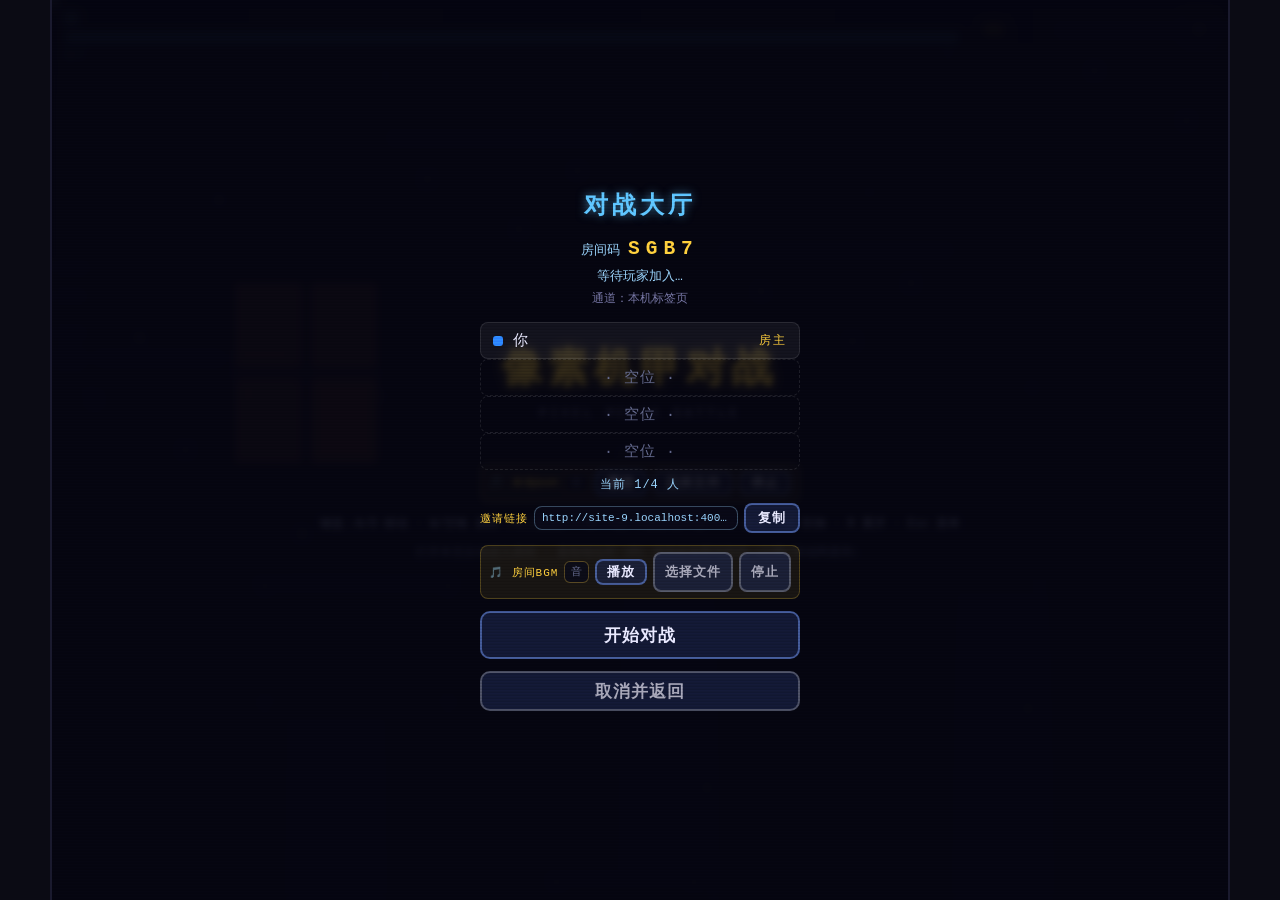
==== commit 69eb7825: "balance: 飞鼠飞升目标改为二段跳最高点 - 由固定地图顶部高度改为按首跳+二段跳重力公式动态计算（约 124px，随疾风步加成提升） - 飞升顶点相对起跳点计算，站在平台上也能正确悬停在二段跳" ====
--- a/mecha-battle-standalone.html
+++ b/mecha-battle-standalone.html
@@ -740,9 +740,6 @@
  * 该模式下没有 Node 服务器：单人可玩，多人联机不可用 */
 const IS_LOCAL_FILE = (typeof location !== 'undefined') && location.protocol === 'file:';
 
-/* 飞鼠飞升的顶点高度（离地图顶部留出的距离） */
-const FLY_TOP_Y = 40;
-
 function clamp(v, lo, hi) { return v < lo ? lo : (v > hi ? hi : v); }
 function rand(a, b) { return a + Math.random() * (b - a); }
 function choice(arr) { return arr[Math.floor(Math.random() * arr.length)]; }
@@ -829,7 +826,7 @@
   },
   flysquirrel: {
     id: 'flysquirrel', name: '飞鼠', icon: '🦔',
-    desc: '地面按住跳跃0.8秒飞升至最高处悬空；空中按住0.3秒或连点3次就地悬空（二段跳保留）',
+    desc: '地面按住跳跃0.8秒飞升至二段跳最高点悬空；空中按住0.3秒或连点3次就地悬空（二段跳保留）',
     color: '#38d47a',
   },
   mystery: {
@@ -1882,6 +1879,7 @@
     this._jumpPending = false;   // 飞鼠：地面按下待起跳（松开才跳）
     this._airJumpPending = false;// 飞鼠：空中按下待判定（松手二段跳/按住悬空）
     this._airHoldT = 0;          // 飞鼠：空中按住时长
+    this._ascendTargetY = 0;     // 飞鼠：飞升目标高度（二段跳最高点）
     this._airPeakY = WORLD.groundY;  // 震荡波：本次腾空的最高点（y 最小值）
   }
 
@@ -2151,12 +2149,12 @@
     const ascending = this.skill === 'flysquirrel' && this._ascending;
     const hovering = this.skill === 'flysquirrel' && this._hoverT > 0 && !this.onGround;
     if (ascending) {
-      /* 飞升到场上最高处（顶部留 40px）后转入悬空 */
+      /* 飞升到"二段跳最高点"的高度后转入悬空 */
       this.vy = -520;
       this.x += this.vx * dt;
       this.y += this.vy * dt;
-      if (this.y <= FLY_TOP_Y) {
-        this.y = FLY_TOP_Y;
+      if (this.y <= this._ascendTargetY) {
+        this.y = this._ascendTargetY;
         this._ascending = false;
         this.vy = 0;
         this._hoverT = 4;
@@ -2536,12 +2534,20 @@
     fx.burst(this.x, this.y - 8, this.palette.shield, 8, 90);
   }
 
-  /* 飞鼠：地面长按 0.8s → 飞升到场上最高处 */
+  /* 飞鼠：二段跳能达到的最大上升高度（首跳 + 二段跳，含疾风步加成） */
+  _doubleJumpRise() {
+    const mul = this.skill === 'swift' ? 1.15 : 1;
+    const j1 = CFG.jumpSpeed * mul, j2 = CFG.jump2Speed * mul, g = CFG.gravity;
+    return (j1 * j1) / (2 * g) + (j2 * j2) / (2 * g);
+  }
+
+  /* 飞鼠：地面长按 0.8s → 飞升到二段跳最高点 */
   _startAscent(fx) {
     if (this._flyUsed || this._hoverT > 0 || this._ascending) return;
     this._flyUsed = true;
     this._ascending = true;
     this._slowFall = false;
+    this._ascendTargetY = Math.max(8, this.y - this._doubleJumpRise());
     this.vy = -520;
     this.onGround = false;
     this._jumpHoldT = 0;
